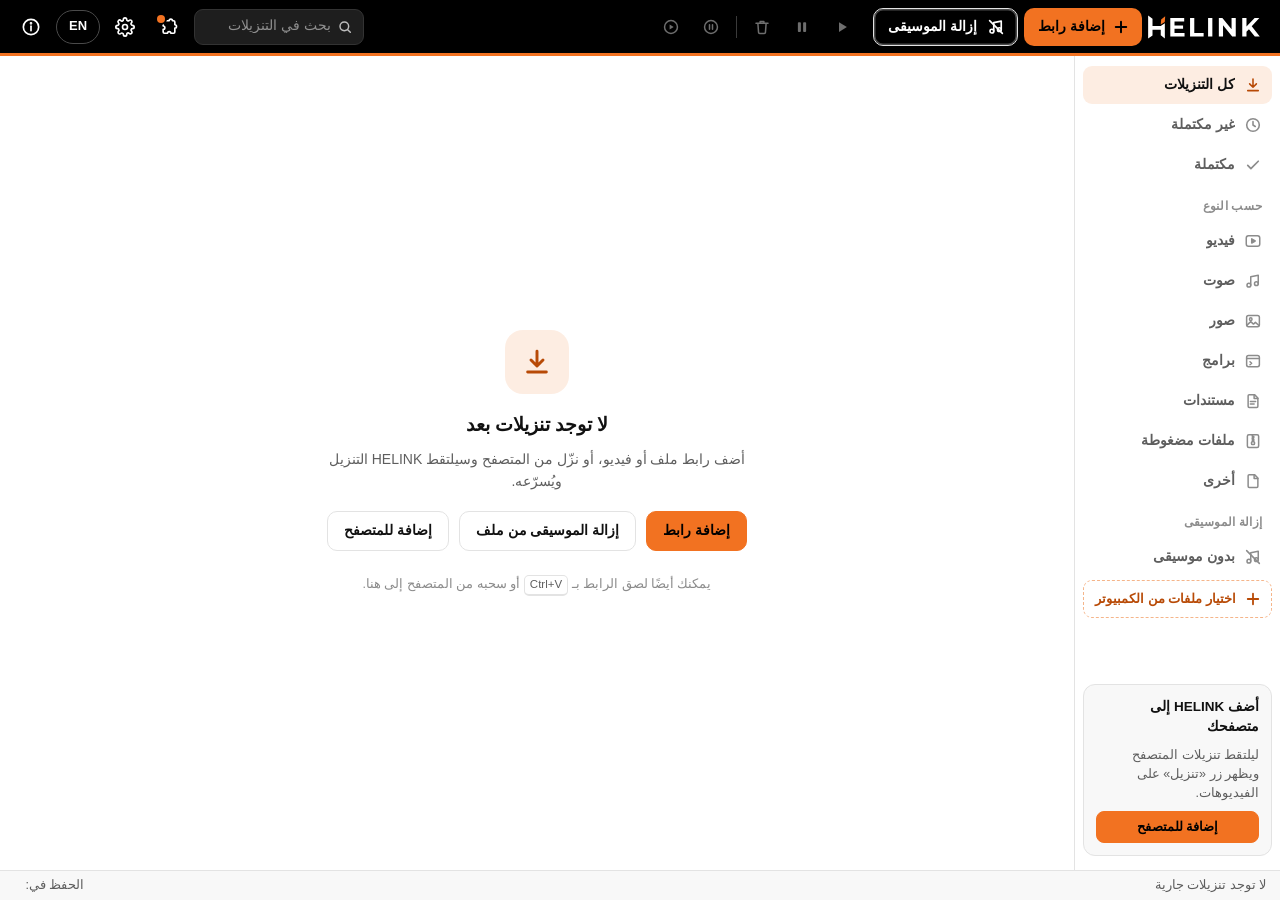
==== ui/index.html @ 94ef0814 "Initial commit" ====
<!doctype html>
<html lang="ar" dir="rtl">
<head>
<meta charset="utf-8">
<meta name="viewport" content="width=device-width, initial-scale=1">
<title>HELINK</title>
<script>
// Before anything is drawn: light or dark like Windows, and the language chosen.
(function () {
  var env = window.__nzEnv || {};
  var q = new URLSearchParams(location.search);
  var mq = window.matchMedia ? matchMedia('(prefers-color-scheme: dark)') : null;
  var dark = mq ? mq.matches : false;
  if (q.get('theme')) dark = q.get('theme') === 'dark';
  document.documentElement.setAttribute('data-theme', dark ? 'dark' : 'light');
  if (mq && !q.get('theme') && mq.addEventListener) {
    mq.addEventListener('change', function (e) { document.documentElement.setAttribute('data-theme', e.matches ? 'dark' : 'light'); });
  }
  var lang = env.lang || q.get('lang') || 'ar';
  document.documentElement.lang = lang === 'en' ? 'en' : 'ar';
  document.documentElement.dir = lang === 'en' ? 'ltr' : 'rtl';
})();
</script>
<style>
/*@FONTS@*/
:root {
  /* HELINK: black and the logo's orange */
  --brand: #F27221;
  --brand-hover: #FF8A3D;
  --brand-press: #D9600F;
  --brand-tint: #FDEDE2;
  --brand-line: #F5B58A;
  --accent-text: #B84A06;
  --on-brand: #000000;
  --bg: #F3F3F3;
  --surface: #FFFFFF;
  --surface-2: #F8F8F8;
  --ink: #111111;
  --muted: #5E5E5E;
  --faint: #8C8C8C;
  --line: #E3E3E3;
  --row-hover: #F6F6F6;
  --sel: #FDEDE2;
  --ok: #138A4A;
  --ok-tint: #E3F5EA;
  --bad: #B53A2E;
  --bad-tint: #FBEDEA;
  --wait: #8A6A00;
  --wait-tint: #FFF4D1;
  --focus: #111111;
  --shadow: 0 1px 2px rgba(0, 0, 0, .06), 0 8px 24px -12px rgba(0, 0, 0, .22);
  --shadow-lg: 0 24px 60px -18px rgba(0, 0, 0, .45), 0 2px 6px rgba(0, 0, 0, .12);
  --font: "Alexandria", "Segoe UI", Tahoma, sans-serif;
  --cols: minmax(180px, 1fr) 84px 160px 104px 76px 80px;
  color-scheme: light;
}
:root[data-theme="dark"] {
  --brand-tint: #3A2416;
  --brand-line: #8A4A22;
  --accent-text: #FF9550;
  --bg: #111111;
  --surface: #1B1B1B;
  --surface-2: #222222;
  --ink: #F2F2F2;
  --muted: #A8A8A8;
  --faint: #7A7A7A;
  --line: #303030;
  --row-hover: #232323;
  --sel: #33241A;
  --ok: #4CC983;
  --ok-tint: #12301F;
  --bad: #F08A7E;
  --bad-tint: #3A1A1D;
  --wait: #F2C14E;
  --wait-tint: #3A3115;
  --focus: #F27221;
  --shadow: 0 1px 2px rgba(0, 0, 0, .35), 0 10px 28px -14px rgba(0, 0, 0, .7);
  color-scheme: dark;
}
* { box-sizing: border-box; }
html, body { height: 100%; margin: 0; }
body {
  font-family: var(--font); font-size: 14px; line-height: 1.55; color: var(--ink); background: var(--bg);
  display: grid; grid-template-rows: auto auto 1fr auto; grid-template-columns: minmax(0, 1fr); overflow: hidden;
  -webkit-font-smoothing: antialiased; user-select: none; -webkit-user-select: none;
}
body > .bar { grid-row: 1; }
body > .banner { grid-row: 2; }
body > .app { grid-row: 3; }
body > .statusbar { grid-row: 4; }
.grow { flex: 1; min-width: 0; }
button, input, select, textarea { font: inherit; color: inherit; }
button { cursor: pointer; }
:focus-visible { outline: 2px solid var(--focus); outline-offset: 2px; border-radius: 8px; }
bdi { unicode-bidi: isolate; }
svg { flex: none; }
[hidden] { display: none !important; }
p { margin: 0; }
h1, h2, h3 { margin: 0; font-weight: 700; }
input[type="text"], input[type="number"], select, textarea {
  border: 1.5px solid var(--line); background: var(--surface); border-radius: 10px; padding: 8px 11px; outline: none;
  user-select: text; -webkit-user-select: text; min-height: 40px;
}
input[type="text"]:focus, input[type="number"]:focus, select:focus, textarea:focus { border-color: var(--brand); }
textarea { resize: vertical; direction: ltr; text-align: left; font-family: Consolas, ui-monospace, monospace; font-size: 13px; line-height: 1.5; }

/* ---------- buttons ---------- */
.btn {
  display: inline-flex; align-items: center; justify-content: center; gap: 8px; min-height: 40px; padding: 0 16px;
  border-radius: 10px; border: 1.5px solid var(--line); background: var(--surface); font-weight: 600; white-space: nowrap;
}
.btn:hover { border-color: var(--faint); }
.btn.primary { background: var(--brand); border-color: var(--brand); color: var(--on-brand); font-weight: 700; }
.btn.primary:hover { background: var(--brand-hover); border-color: var(--brand-hover); }
.btn.primary:active { background: var(--brand-press); }
.btn.danger { color: var(--bad); }
.btn.danger.solid { background: var(--bad); border-color: var(--bad); color: #fff; }
.btn:disabled { opacity: .45; cursor: default; }
.btn.small { min-height: 32px; padding: 0 11px; font-size: 13px; border-radius: 8px; }
.linkbtn {
  border: 0; background: none; padding: 4px 4px; margin: -4px 0; color: var(--accent-text); font-weight: 700;
  border-radius: 6px; text-decoration: underline; text-underline-offset: 3px; text-decoration-thickness: 1.5px;
}

/* ---------- header ---------- */
.bar { background: #000; color: #fff; border-bottom: 3px solid var(--brand); display: flex; align-items: center; gap: 6px; padding: 7px 12px; min-height: 56px; min-width: 0; overflow: hidden; }
.bar > * { flex-shrink: 0; }
.brand { display: flex; align-items: center; direction: ltr; margin-inline-end: 8px; }
.logo { display: block; width: 112px; height: 24px; color: #fff; }
.add-btn {
  display: inline-flex; align-items: center; gap: 7px; height: 38px; padding: 0 14px 0 12px; border: 0; border-radius: 10px;
  background: var(--brand); color: #000; font-weight: 800; white-space: nowrap;
}
html[dir="rtl"] .add-btn { padding: 0 12px 0 14px; }
.add-btn:hover { background: var(--brand-hover); }
.add-btn.alt { background: transparent; color: #fff; box-shadow: inset 0 0 0 1.5px #4A4A4A; font-weight: 700; }
.add-btn.alt:hover { background: rgba(255, 255, 255, .08); box-shadow: inset 0 0 0 1.5px var(--brand); }
.tools { display: flex; align-items: center; gap: 2px; margin-inline-start: 6px; }
.tool {
  display: inline-flex; align-items: center; gap: 6px; height: 38px; padding: 0 10px; border: 0; border-radius: 9px;
  background: transparent; color: #fff; font-weight: 600; font-size: 13px; white-space: nowrap;
}
.tool:hover:not(:disabled) { background: rgba(255, 255, 255, .12); }
.tool:disabled { color: #6E6E6E; cursor: default; }
.tool svg { color: inherit; }
.sep { width: 1px; height: 22px; background: #3A3A3A; margin: 0 4px; }
.spacer { flex: 1; }
.search {
  display: flex; align-items: center; gap: 6px; height: 36px; padding: 0 10px; border-radius: 9px; background: #1E1E1E;
  border: 1.5px solid #333; min-width: 120px; width: 220px; color: #BDBDBD; flex-shrink: 1;
}
.search:focus-within { border-color: var(--brand); }
.search input { all: unset; flex: 1; min-width: 0; width: 0; color: #fff; font-size: 13.5px; user-select: text; -webkit-user-select: text; }
.search input::placeholder { color: #8F8F8F; }
.ibtn { width: 38px; height: 38px; border-radius: 9px; border: 0; background: transparent; color: #fff; display: grid; place-items: center; }
.ibtn:hover { background: rgba(255, 255, 255, .12); }
.lang-btn { height: 34px; min-width: 44px; padding: 0 10px; border-radius: 999px; border: 1.5px solid #4A4A4A; background: transparent; color: #fff; font-weight: 700; font-size: 13px; }
.lang-btn:hover { border-color: #7A7A7A; }
.ext-dot { position: relative; }
.ext-dot.off::after {
  content: ""; position: absolute; top: 7px; inset-inline-end: 7px; width: 8px; height: 8px; border-radius: 50%;
  background: var(--brand); box-shadow: 0 0 0 2px #000;
}

/* ---------- banner (video tools) ---------- */
.banner { display: flex; align-items: center; gap: 12px; padding: 8px 14px; background: var(--brand-tint); border-bottom: 1px solid var(--brand-line); font-size: 13.5px; }
.banner.bad { background: var(--bad-tint); border-color: transparent; }
.banner .txt { flex: 1; min-width: 0; }
.banner .mini { width: 160px; height: 6px; border-radius: 3px; background: rgba(0, 0, 0, .1); overflow: hidden; flex: none; }
:root[data-theme="dark"] .banner .mini { background: rgba(255, 255, 255, .12); }
.banner .mini i { display: block; height: 100%; width: 0; background: var(--brand); transition: width .3s; }

/* ---------- side bar ---------- */
.app { display: grid; grid-template-columns: 206px minmax(0, 1fr); min-height: 0; }
.side { background: var(--surface); border-inline-end: 1px solid var(--line); overflow: auto; padding: 10px 8px 14px; display: flex; flex-direction: column; gap: 2px; }
.side h3 { font-size: 11.5px; color: var(--faint); font-weight: 700; margin: 12px 10px 4px; letter-spacing: .02em; }
.cat {
  display: flex; align-items: center; gap: 8px; width: 100%; padding: 7px 9px; border: 0; border-radius: 9px; background: none;
  text-align: start; font-weight: 600; color: var(--muted); min-height: 38px;
}
.cat:hover { background: var(--row-hover); color: var(--ink); }
.cat[aria-current="true"] { background: var(--brand-tint); color: var(--ink); }
.cat[aria-current="true"] .ci { color: var(--accent-text); }
.cat .ci { width: 20px; height: 20px; display: grid; place-items: center; color: var(--faint); flex: none; }
.cat > span:nth-child(2) { min-width: 0; overflow: hidden; text-overflow: ellipsis; white-space: nowrap; }
.cat .n { margin-inline-start: auto; font-size: 12px; font-weight: 700; color: var(--faint); min-width: 18px; text-align: center; }
.side-act {
  display: flex; align-items: center; gap: 8px; width: 100%; padding: 6px 9px; min-height: 38px; margin-top: 2px; border: 1.5px dashed var(--brand-line);
  border-radius: 9px; background: none; text-align: start; font-weight: 700; font-size: 13px; color: var(--accent-text);
}
.side-act:hover { background: var(--brand-tint); }
.side-act svg { flex: none; }
.side-card { margin-top: auto; border: 1px solid var(--line); border-radius: 12px; padding: 12px; background: var(--surface-2); display: grid; gap: 8px; }
.side-card b { font-size: 13.5px; }
.side-card p { font-size: 12.5px; color: var(--muted); line-height: 1.5; }

/* ---------- the list ---------- */
.content { display: grid; grid-template-rows: minmax(0, 1fr) auto; min-height: 0; min-width: 0; background: var(--surface); }
.listwrap { overflow: auto; min-height: 0; position: relative; }
.list { min-width: 0; }
.row {
  display: grid; grid-template-columns: var(--cols); align-items: center; gap: 12px; padding: 0 14px; min-height: 52px;
  border-bottom: 1px solid var(--line); position: relative;
}
.head {
  position: sticky; top: 0; z-index: 2; min-height: 36px; background: var(--surface-2); border-bottom: 1px solid var(--line);
  font-size: 12px; font-weight: 700; color: var(--muted);
}
.head button { all: unset; cursor: pointer; display: inline-flex; align-items: center; gap: 4px; border-radius: 6px; padding: 2px 2px; }
.head button:focus-visible { outline: 2px solid var(--focus); }
.head button .arrow { opacity: 0; width: 10px; }
.head button[data-dir] .arrow { opacity: 1; }
.head button[data-dir="asc"] .arrow { transform: rotate(180deg); }
.item { cursor: default; }
.item:hover { background: var(--row-hover); }
.item[aria-selected="true"] { background: var(--sel); }
.item[aria-selected="true"]::before { content: ""; position: absolute; inset-block: 0; inset-inline-start: 0; width: 3px; background: var(--brand); }
.c-name { display: flex; align-items: center; gap: 11px; min-width: 0; }
.ficon { width: 34px; height: 34px; border-radius: 9px; display: grid; place-items: center; flex: none; position: relative; overflow: hidden; }
.ficon img { width: 100%; height: 100%; object-fit: cover; display: block; }
.ficon.video { background: #FFE6D6; color: #C2510A; }
.ficon.music { background: #E8E4FF; color: #5B47D6; }
.ficon.pictures { background: #FFE3EE; color: #C2185B; }
.ficon.programs { background: #DFF0FF; color: #1F6FB8; }
.ficon.documents { background: #E3F5EA; color: #138A4A; }
.ficon.compressed { background: #FFF1CC; color: #9A6B00; }
.ficon.other { background: #EDEDED; color: #5E5E5E; }
:root[data-theme="dark"] .ficon.video { background: #3B2416; color: #FF9550; }
:root[data-theme="dark"] .ficon.music { background: #252047; color: #A99BFF; }
:root[data-theme="dark"] .ficon.pictures { background: #3A1626; color: #FF8AB5; }
:root[data-theme="dark"] .ficon.programs { background: #14283C; color: #6CB4F5; }
:root[data-theme="dark"] .ficon.documents { background: #12301F; color: #4CC983; }
:root[data-theme="dark"] .ficon.compressed { background: #352A0E; color: #F2C14E; }
:root[data-theme="dark"] .ficon.other { background: #2A2A2A; color: #B0B0B0; }
.ficon .site { position: absolute; bottom: 0; inset-inline-end: 0; background: rgba(0, 0, 0, .8); color: #fff; font-size: 8.5px; font-weight: 800; padding: 1px 3px; border-start-start-radius: 4px; line-height: 1.2; }
.nm { min-width: 0; display: grid; }
.nm .t { font-weight: 600; overflow: hidden; text-overflow: ellipsis; white-space: nowrap; unicode-bidi: plaintext; text-align: left; }
html[dir="rtl"] .nm .t, html[dir="rtl"] .nm .s .tx { text-align: right; }
.nm .s { font-size: 12px; color: var(--muted); display: flex; align-items: center; min-width: 0; white-space: nowrap; }
.nm .s .tx { flex: 1; min-width: 0; overflow: hidden; text-overflow: ellipsis; unicode-bidi: plaintext; text-align: left; }
.nm .s .lab { flex: none; display: inline-block; font-weight: 700; color: var(--ink); background: var(--surface-2); border: 1px solid var(--line); border-radius: 5px; padding: 0 5px; margin-inline-end: 6px; font-size: 11px; line-height: 1.5; direction: ltr; }
.nm .s .lab.nomusic { display: inline-flex; align-items: center; gap: 3px; direction: inherit; color: var(--accent-text); background: var(--brand-tint); border-color: var(--brand-line); }
.c-size, .c-speed, .c-eta, .c-date { font-size: 12.5px; color: var(--muted); white-space: nowrap; overflow: hidden; text-overflow: ellipsis; }
.c-size { color: var(--ink); }
.c-prog { display: grid; gap: 4px; min-width: 0; }
.c-prog .st { font-size: 12px; font-weight: 600; white-space: nowrap; display: flex; gap: 6px; align-items: center; min-width: 0; }
.c-prog .st .stx { min-width: 0; overflow: hidden; text-overflow: ellipsis; }
.c-prog .st .pct { flex: none; margin-inline-start: auto; color: var(--muted); font-weight: 600; direction: ltr; }
.bar6 { height: 6px; border-radius: 3px; background: var(--line); overflow: hidden; position: relative; }
.bar6 i { position: absolute; inset-block: 0; inset-inline-start: 0; width: 0; background: var(--brand); border-radius: 3px; transition: width .4s linear; }
.bar6.busy i { width: 100% !important; background: repeating-linear-gradient(-45deg, var(--brand) 0 8px, var(--brand-hover) 8px 16px); background-size: 23px 23px; animation: stripes .9s linear infinite; }
@keyframes stripes { to { background-position: 23px 0; } }
.s-running .st { color: var(--ink); }
.s-queued .st { color: var(--muted); }
.s-paused .st { color: var(--wait); }
.s-paused .bar6 i { background: var(--wait); }
.s-error .st { color: var(--bad); }
.s-error .bar6 i { background: var(--bad); }
.s-done .st { color: var(--ok); }
.s-done .bar6 { display: none; }
.dotc { width: 7px; height: 7px; border-radius: 50%; background: currentColor; flex: none; }
.row-actions { position: absolute; inset-inline-end: 8px; top: 50%; transform: translateY(-50%); display: none; gap: 4px; background: var(--row-hover); padding-inline-start: 8px; box-shadow: 0 0 0 4px var(--row-hover); border-radius: 8px; }
.item[aria-selected="true"] .row-actions { background: var(--sel); box-shadow: 0 0 0 4px var(--sel); }
.item:hover .row-actions, .item:focus-within .row-actions { display: flex; }
.ra { width: 30px; height: 30px; border-radius: 8px; border: 1px solid var(--line); background: var(--surface); display: grid; place-items: center; color: var(--ink); }
.ra:hover { border-color: var(--brand); color: var(--accent-text); }
.flash { animation: flash 1.4s ease-out; }
@keyframes flash { 0%, 30% { background: var(--brand-tint); } 100% { background: transparent; } }

.empty { display: grid; place-items: center; text-align: center; padding: 40px 20px; min-height: 100%; }
.empty .box { max-width: 460px; display: grid; justify-items: center; gap: 10px; }
.empty .ic { width: 64px; height: 64px; border-radius: 18px; background: var(--brand-tint); color: var(--accent-text); display: grid; place-items: center; margin-bottom: 6px; }
.empty h2 { font-size: 19px; }
.empty p { color: var(--muted); }
.empty .row2 { display: flex; gap: 10px; flex-wrap: wrap; justify-content: center; margin-top: 8px; }
.empty .tipline { margin-top: 14px; font-size: 12.5px; color: var(--faint); }
.kbd { display: inline-block; border: 1px solid var(--line); border-bottom-width: 2px; border-radius: 5px; padding: 0 5px; font-size: 11.5px; color: var(--muted); direction: ltr; }

/* ---------- details ---------- */
.details { border-top: 1px solid var(--line); background: var(--surface-2); padding: 12px 16px 14px; display: grid; gap: 10px; max-height: 46vh; overflow: auto; }
.det-head { display: flex; align-items: center; gap: 10px; }
.det-head h2 { font-size: 15px; flex: 1; min-width: 0; overflow: hidden; text-overflow: ellipsis; white-space: nowrap; unicode-bidi: plaintext; text-align: start; }
.det-grid { display: grid; grid-template-columns: max-content minmax(0, 1fr); gap: 4px 14px; font-size: 13px; margin: 0; }
.det-grid.two { grid-template-columns: max-content minmax(0, 1fr) max-content minmax(0, 1fr); column-gap: 14px; }
@media (max-width: 900px) { .det-grid.two { grid-template-columns: max-content minmax(0, 1fr); } }
.det-grid dt { color: var(--muted); }
.det-grid dd { margin: 0; min-width: 0; overflow: hidden; text-overflow: ellipsis; white-space: nowrap; display: flex; gap: 8px; align-items: center; }
.det-grid dd .v { overflow: hidden; text-overflow: ellipsis; unicode-bidi: plaintext; }
.det-grid dd.url .v { direction: ltr; }
.segs { height: 14px; border-radius: 4px; background: var(--line); position: relative; overflow: hidden; }
.segs i { position: absolute; top: 0; bottom: 0; background: var(--brand); }
.segs i.part { opacity: .55; }
.det-err { border-radius: 10px; background: var(--bad-tint); padding: 10px 12px; display: grid; gap: 6px; }
.det-err b { color: var(--bad); }
.det-err .acts { display: flex; gap: 8px; flex-wrap: wrap; }
.det-err details { font-size: 12px; color: var(--muted); }
.det-err pre { white-space: pre-wrap; word-break: break-all; direction: ltr; text-align: left; max-height: 160px; overflow: auto; user-select: text; -webkit-user-select: text; }

/* ---------- status bar ---------- */
.statusbar { display: flex; align-items: center; gap: 18px; padding: 5px 14px; border-top: 1px solid var(--line); background: var(--surface-2); font-size: 12.5px; color: var(--muted); min-height: 30px; }
.statusbar .grow { flex: 1; }
.statusbar b { color: var(--ink); font-weight: 600; }
#sb-folder { max-width: 40vw; overflow: hidden; text-overflow: ellipsis; white-space: nowrap; vertical-align: bottom; }

/* ---------- dialogs ---------- */
.overlay { position: fixed; inset: 0; z-index: 40; display: none; flex-direction: column; align-items: center; justify-content: center; background: rgba(0, 0, 0, .46); padding: 16px; }
.overlay.open { display: flex; }
.cbar { display: none; }
.dlg { display: none; width: min(560px, 100%); max-height: 100%; background: var(--surface); border-radius: 16px; box-shadow: var(--shadow-lg); flex-direction: column; overflow: hidden; }
.dlg.open { display: flex; }
.dlg:focus { outline: none; }
.dlg.wide { width: min(760px, 100%); }
.dlg-head { display: flex; align-items: center; gap: 10px; padding: 16px 18px 6px; }
.dlg-head h2 { font-size: 17px; flex: 1; }
.dlg-head .count { font-size: 12.5px; color: var(--muted); font-weight: 600; }
.xbtn { width: 34px; height: 34px; border-radius: 9px; border: 0; background: none; display: grid; place-items: center; color: var(--muted); }
.xbtn:hover { background: var(--row-hover); color: var(--ink); }
.dlg-body { padding: 8px 18px 14px; overflow: auto; display: grid; gap: 14px; min-height: 0; align-content: start; }
.dlg-foot { padding: 12px 18px 16px; display: flex; gap: 8px; align-items: center; border-top: 1px solid var(--line); background: var(--surface-2); }
.dlg-foot .grow { flex: 1; }
.field { display: grid; gap: 6px; }
.field > label, .field > .lab { font-weight: 600; font-size: 13px; }
.field small, .hint { color: var(--muted); font-size: 12.5px; line-height: 1.5; }
.inline { display: flex; gap: 8px; align-items: center; }
.inline > input, .inline > select { flex: 1; min-width: 0; }
.err-box { border-radius: 10px; background: var(--bad-tint); padding: 10px 12px; display: grid; gap: 4px; }
.err-box b { color: var(--bad); }
.err-box details { font-size: 12px; color: var(--muted); }
.err-box pre { white-space: pre-wrap; word-break: break-all; direction: ltr; text-align: left; max-height: 140px; overflow: auto; margin: 6px 0 0; user-select: text; -webkit-user-select: text; }
.busy-line { display: flex; gap: 10px; align-items: center; color: var(--muted); }
.spinner { width: 18px; height: 18px; border-radius: 50%; flex: none; border: 3px solid var(--line); border-top-color: var(--brand); animation: spin .8s linear infinite; }
@keyframes spin { to { transform: rotate(360deg); } }

/* the new download window */
.fhead { display: flex; gap: 14px; align-items: center; }
.fhead .ficon { width: 52px; height: 52px; border-radius: 14px; }
.fhead .ficon svg { width: 26px; height: 26px; }
.fhead .meta { min-width: 0; display: grid; gap: 2px; }
.fhead .meta .big { font-size: 20px; font-weight: 700; direction: ltr; text-align: start; unicode-bidi: plaintext; }
.fhead .meta .from { font-size: 12.5px; color: var(--muted); overflow: hidden; text-overflow: ellipsis; white-space: nowrap; }
.note { border-radius: 10px; padding: 9px 12px; font-size: 13px; display: flex; gap: 10px; align-items: flex-start; }
.note.warn { background: var(--wait-tint); }
.note.info { background: var(--brand-tint); }
.note .acts { margin-inline-start: auto; }
.where { display: flex; align-items: center; gap: 10px; border: 1.5px solid var(--line); border-radius: 10px; padding: 7px 8px 7px 12px; }
html[dir="rtl"] .where { padding: 7px 12px 7px 8px; }
.where .wtxt { flex: 1; min-width: 0; overflow: hidden; text-overflow: ellipsis; white-space: nowrap; font-weight: 600; unicode-bidi: plaintext; }
.grid2 { display: grid; grid-template-columns: 1fr 1fr; gap: 12px; }

/* the video window (qualities) */
.vcard { display: grid; grid-template-columns: 132px 1fr; gap: 12px; align-items: start; }
.thumb { position: relative; width: 132px; aspect-ratio: 16 / 9; border-radius: 10px; overflow: hidden; background: var(--line); }
.thumb img { width: 100%; height: 100%; object-fit: cover; display: block; }
.thumb.tall img { object-fit: contain; background: #000; }
.thumb .dur { position: absolute; bottom: 5px; inset-inline-end: 5px; background: rgba(0, 0, 0, .82); color: #fff; font-size: 11px; font-weight: 600; line-height: 1; padding: 4px 5px; border-radius: 6px; direction: ltr; }
.thumb .noimg { position: absolute; inset: 0; display: grid; place-items: center; color: var(--muted); }
#v-items { display: grid; gap: 6px; }
.vcard .vt { font-weight: 700; font-size: 15px; line-height: 1.5; display: -webkit-box; -webkit-line-clamp: 3; -webkit-box-orient: vertical; overflow: hidden; word-break: break-word; }
.vcard .vc { color: var(--muted); font-size: 12.5px; margin-top: 4px; overflow: hidden; text-overflow: ellipsis; white-space: nowrap; }
.site-pill { display: inline-block; background: var(--ink); color: var(--bg); font-size: 11px; font-weight: 700; line-height: 1; padding: 4px 7px; border-radius: 6px; margin-inline-end: 6px; }
.tiles { display: flex; gap: 8px; overflow-x: auto; padding: 3px; }
.tile { position: relative; flex: none; width: 64px; height: 64px; padding: 0; border: 0; border-radius: 10px; overflow: hidden; background: var(--line); outline: 3px solid transparent; }
.tile img { width: 100%; height: 100%; object-fit: cover; display: block; }
.tile .n { position: absolute; top: 4px; inset-inline-start: 4px; background: rgba(0, 0, 0, .78); color: #fff; font-size: 11px; font-weight: 700; line-height: 1; padding: 3px 6px; border-radius: 6px; }
.tile[aria-checked="true"] { outline-color: var(--brand); }
.kind { display: inline-flex; gap: 4px; padding: 4px; background: var(--surface-2); border: 1px solid var(--line); border-radius: 12px; }
.kind button { display: inline-flex; align-items: center; gap: 7px; border: 0; background: none; border-radius: 9px; padding: 6px 12px; min-height: 36px; font-weight: 700; color: var(--muted); }
.kind button[aria-checked="true"] { background: var(--ink); color: var(--bg); }
.kindrow { display: flex; align-items: center; justify-content: space-between; gap: 10px; }
.kindrow .hint { font-size: 12px; }
.qlist { border: 1px solid var(--line); border-radius: 12px; overflow: hidden; }
.q { display: grid; grid-template-columns: 20px 1fr auto; align-items: center; column-gap: 12px; row-gap: 1px; padding: 9px 12px; min-height: 52px; cursor: pointer; border-top: 1px solid var(--line); position: relative; }
.q:first-child { border-top: 0; }
.q input { position: absolute; opacity: 0; pointer-events: none; }
.q:hover { background: var(--row-hover); }
.q.sel { background: var(--brand-tint); }
.q.sel::before { content: ""; position: absolute; inset-block: 0; inset-inline-start: 0; width: 3px; background: var(--brand); }
.q .dot { width: 18px; height: 18px; border-radius: 50%; border: 2px solid var(--brand-line); display: grid; place-items: center; }
.q.sel .dot { border-color: var(--brand); }
.q.sel .dot::after { content: ""; width: 8px; height: 8px; border-radius: 50%; background: var(--brand); }
.q-name { display: flex; align-items: baseline; gap: 8px; line-height: 1.25; }
.q-label { font-weight: 800; font-size: 15.5px; direction: ltr; unicode-bidi: isolate; white-space: nowrap; }
.q-tag { font-size: 11.5px; font-weight: 600; color: var(--muted); direction: ltr; unicode-bidi: isolate; }
.q-desc { color: var(--muted); font-size: 12.5px; line-height: 1.45; grid-column: 2 / 4; grid-row: 2; }
.q-size { font-weight: 600; font-size: 13px; white-space: nowrap; }
.badge { display: inline-block; background: var(--brand); color: #000; font-size: 11px; font-weight: 700; line-height: 1; padding: 3px 7px 4px; border-radius: 999px; margin-inline-start: 6px; }
.q-note { display: block; font-size: 11.5px; color: var(--muted); }
.alt-list { display: grid; gap: 6px; }
.alt { display: flex; gap: 10px; align-items: center; border: 1px solid var(--line); border-radius: 10px; padding: 7px 10px; }
.alt .k { font-size: 11px; font-weight: 800; background: var(--ink); color: var(--bg); border-radius: 6px; padding: 2px 7px; }
.alt .w { flex: 1; min-width: 0; font-size: 12.5px; color: var(--muted); overflow: hidden; text-overflow: ellipsis; white-space: nowrap; }

/* settings */
.stabs { display: flex; gap: 4px; padding: 4px 18px 0; border-bottom: 1px solid var(--line); }
.stabs button { border: 0; background: none; padding: 9px 12px 11px; font-weight: 700; color: var(--muted); position: relative; }
.stabs button[aria-selected="true"] { color: var(--ink); }
.stabs button[aria-selected="true"]::after { content: ""; position: absolute; inset-inline: 10px; bottom: -1px; height: 3px; border-radius: 3px 3px 0 0; background: var(--brand); }
.spane { display: none; gap: 14px; }
.spane.open { display: grid; }
.sw-row { display: flex; align-items: center; gap: 14px; justify-content: space-between; padding: 10px 12px; border: 1px solid var(--line); border-radius: 12px; cursor: pointer; }
.sw-row b { display: block; font-weight: 600; }
.sw-row small { display: block; color: var(--muted); font-size: 12.5px; }
.switch { appearance: none; -webkit-appearance: none; flex: none; width: 40px; height: 22px; border-radius: 11px; background: #BDBDBD; position: relative; margin: 0; cursor: pointer; transition: background .15s; }
.switch::after { content: ""; position: absolute; top: 3px; inset-inline-start: 3px; width: 16px; height: 16px; border-radius: 50%; background: #fff; box-shadow: 0 1px 2px rgba(0, 0, 0, .3); transition: inset-inline-start .15s; }
.switch:checked { background: var(--brand); }
.switch:checked::after { inset-inline-start: 21px; }
.nmswitch {
  display: inline-flex; align-items: center; gap: 8px; min-height: 46px; padding: 4px 12px; border: 1px solid var(--line); border-radius: 12px;
  background: var(--surface-2); font-weight: 700; color: var(--muted); white-space: nowrap; transition: background .15s, border-color .15s, color .15s;
}
.nmswitch:hover { border-color: var(--faint); color: var(--ink); }
.nmswitch .track { width: 34px; height: 20px; border-radius: 10px; background: #BDBDBD; position: relative; flex: none; transition: background .15s; }
.nmswitch .track::after {
  content: ""; position: absolute; top: 3px; inset-inline-start: 3px; width: 14px; height: 14px; border-radius: 50%; background: #fff;
  box-shadow: 0 1px 2px rgba(0, 0, 0, .3); transition: inset-inline-start .15s;
}
.nmswitch[aria-checked="true"] { background: var(--brand-tint); border-color: var(--brand-line); color: var(--accent-text); }
.nmswitch[aria-checked="true"] .track { background: var(--brand); }
.nmswitch[aria-checked="true"] .track::after { inset-inline-start: 17px; }
.stepper { display: inline-flex; align-items: center; border: 1.5px solid var(--line); border-radius: 10px; overflow: hidden; }
.stepper button { width: 36px; height: 36px; border: 0; background: var(--surface-2); font-size: 18px; font-weight: 700; }
.stepper output { min-width: 44px; text-align: center; font-weight: 700; }
.saved { color: var(--ok); font-weight: 600; font-size: 13px; }

/* browsers */
.brlist { display: grid; gap: 10px; }
.br { border: 1px solid var(--line); border-radius: 12px; padding: 12px 14px; display: grid; gap: 10px; }
.br-top { display: flex; align-items: center; gap: 10px; }
.br-top b { flex: 1; }
.br-top { flex-wrap: wrap; }
.steps { margin: 0; padding-inline-start: 20px; display: grid; gap: 6px; color: var(--muted); }
.steps b { color: var(--ink); }
.pathbox { display: flex; gap: 8px; align-items: center; background: var(--surface-2); border: 1px solid var(--line); border-radius: 10px; padding: 6px 8px; }
.pathbox code { flex: 1; min-width: 0; overflow: hidden; text-overflow: ellipsis; white-space: nowrap; direction: ltr; text-align: left; font-family: Consolas, ui-monospace, monospace; font-size: 12.5px; user-select: text; -webkit-user-select: text; }
.conn { display: flex; gap: 10px; align-items: center; border-radius: 10px; padding: 9px 12px; background: var(--surface-2); font-size: 13px; }
.conn.ok { background: var(--ok-tint); }
.conn .dotc { color: var(--faint); }
.conn.ok .dotc { color: var(--ok); }

/* HELINK's own update */
.upd-btn {
  display: inline-flex; align-items: center; gap: 6px; height: 32px; padding: 0 12px; border-radius: 999px; border: 1.5px solid var(--brand);
  background: rgba(242, 114, 33, .12); color: #FFB27A; font-weight: 700; font-size: 12.5px; white-space: nowrap; margin-inline-end: 4px;
}
.upd-btn:hover { background: rgba(242, 114, 33, .24); color: #fff; }
.upd-top { display: flex; gap: 14px; align-items: center; }
.upd-ic { width: 52px; height: 52px; border-radius: 14px; background: var(--brand-tint); color: var(--accent-text); display: grid; place-items: center; flex: none; }
.upd-ver { font-size: 19px; font-weight: 800; }
.upd-news { display: grid; gap: 8px; }
.upd-news h3 { font-size: 13.5px; }
.upd-track { height: 8px; border-radius: 4px; background: var(--line); overflow: hidden; }
.upd-track i { display: block; height: 100%; width: 0; background: var(--brand); transition: width .25s; }
.upd-prog { display: grid; gap: 6px; }
.upd-row { display: flex; align-items: center; gap: 10px; flex-wrap: wrap; }
.upd-row .grow { flex: 1; min-width: 160px; }
.upd-row .hint b { color: var(--ink); }
.acard h3 .grow { flex: 1; }
.acard h3 .hint { font-weight: 600; }

/* a course or playlist: all of it at once */
#v-list { display: grid; gap: 12px; }
#v-choose { display: grid; gap: 12px; }
#v-inlist { align-items: center; }
.lcard { display: grid; grid-template-columns: 132px 1fr; gap: 12px; align-items: center; }
.lthumb { position: relative; width: 132px; aspect-ratio: 16 / 9; border-radius: 10px; overflow: hidden; background: var(--line); box-shadow: 5px -5px 0 -1px var(--surface), 5px -5px 0 0 var(--faint); }
html[dir="rtl"] .lthumb { box-shadow: -5px -5px 0 -1px var(--surface), -5px -5px 0 0 var(--faint); }
.lthumb img { width: 100%; height: 100%; object-fit: cover; display: block; }
.lthumb .lcount { position: absolute; inset-block: 0; inset-inline-end: 0; width: 44%; background: rgba(0, 0, 0, .74); color: #fff; display: grid; place-items: center; align-content: center; gap: 2px; font-weight: 800; font-size: 15px; }
.lthumb .lcount svg { width: 18px; height: 18px; }
.lcard .vt { font-weight: 700; font-size: 15px; line-height: 1.5; display: -webkit-box; -webkit-line-clamp: 2; -webkit-box-orient: vertical; overflow: hidden; word-break: break-word; }
.lcard .vc { color: var(--muted); font-size: 12.5px; margin-top: 4px; }
.lq { display: grid; grid-template-columns: repeat(auto-fit, minmax(140px, 1fr)); gap: 8px; }
.lq button { display: grid; gap: 2px; align-content: start; text-align: start; border: 1.5px solid var(--line); background: var(--surface); border-radius: 12px; padding: 7px 12px; min-width: 0; color: var(--ink); }
.lq button:hover { border-color: var(--faint); }
.lq button[aria-checked="true"] { border-color: var(--brand); background: var(--brand-tint); }
.lq .ql { font-weight: 800; font-size: 15px; text-align: start; }
.lq .qd { font-size: 11.5px; color: var(--muted); }
.lq .badge { margin-inline-start: 0; justify-self: start; }
.lbox { border: 1px solid var(--line); border-radius: 12px; overflow: hidden; }
.lhead { display: flex; align-items: center; gap: 10px; padding: 7px 12px; background: var(--surface-2); border-bottom: 1px solid var(--line); font-size: 13px; }
.lhead label { display: inline-flex; align-items: center; gap: 8px; font-weight: 700; cursor: pointer; }
.lhead .grow { flex: 1; }
.lentries { max-height: 286px; overflow: auto; }
.le { display: grid; grid-template-columns: 18px 30px 64px minmax(0, 1fr) auto; gap: 10px; align-items: center; padding: 5px 12px; border-top: 1px solid var(--line); cursor: pointer; }
.le:first-child { border-top: 0; }
.le:hover { background: var(--row-hover); }
.le .n { color: var(--muted); font-size: 12px; font-weight: 700; text-align: center; direction: ltr; }
.le .lt { width: 64px; aspect-ratio: 16 / 9; border-radius: 6px; object-fit: cover; background: var(--line); display: block; }
.le .t { display: flex; align-items: center; gap: 7px; min-width: 0; font-size: 13px; font-weight: 600; }
.le .tt { min-width: 0; overflow: hidden; text-overflow: ellipsis; white-space: nowrap; unicode-bidi: plaintext; }
.le .hv { flex: none; font-size: 11px; font-weight: 700; color: var(--ok); background: var(--ok-tint); border-radius: 999px; padding: 1px 8px; }
.le .d { color: var(--muted); font-size: 12px; direction: ltr; }
.le.off { cursor: default; }
.le.off .t, .le.off .lt { opacity: .45; }
.le.off .d { font-size: 11.5px; direction: inherit; }
.lbox input[type="checkbox"] { width: 16px; height: 16px; margin: 0; accent-color: var(--brand); cursor: pointer; }

/* about */
.about-app { display: grid; justify-items: center; gap: 6px; text-align: center; padding: 6px 0; }
.about-logo { width: 190px; height: 40px; color: var(--ink); }
.about-tag { color: var(--muted); }
.acard { border: 1px solid var(--line); border-radius: 12px; padding: 12px 14px; display: grid; gap: 8px; }
.acard h3 { font-size: 14.5px; display: flex; align-items: center; gap: 8px; }
.points { margin: 0; padding: 0; list-style: none; display: grid; gap: 6px; }
.points li { display: grid; grid-template-columns: 18px 1fr; gap: 8px; color: var(--muted); }
.points svg { color: var(--ok); margin-top: 3px; }
.owner { display: grid; grid-template-columns: 76px 1fr; gap: 14px; align-items: center; }
.avatar { width: 76px; height: 76px; border-radius: 50%; object-fit: cover; box-shadow: 0 0 0 3px var(--surface), 0 0 0 5px var(--brand); }
.owner .nm2 { font-weight: 700; font-size: 16px; }
.owner .rl { color: var(--muted); font-size: 13px; }
.phone { font-size: 20px; font-weight: 800; direction: ltr; letter-spacing: .02em; }
.foot-note { text-align: center; color: var(--faint); font-size: 12px; display: grid; gap: 2px; }

/* menu, toast */
.menu { position: fixed; z-index: 60; min-width: 210px; background: var(--surface); border: 1px solid var(--line); border-radius: 12px; box-shadow: var(--shadow-lg); padding: 6px; display: none; }
.menu.open { display: grid; }
.menu button { border: 0; background: none; text-align: start; padding: 8px 12px; border-radius: 8px; display: flex; gap: 10px; align-items: center; font-weight: 500; }
.menu button:hover, .menu button:focus-visible { background: var(--row-hover); outline: none; }
.menu button.danger { color: var(--bad); }
.menu hr { border: 0; border-top: 1px solid var(--line); margin: 5px 4px; }
.toast { position: fixed; bottom: 46px; left: 50%; transform: translate(-50%, 20px); z-index: 70; background: #111; color: #fff; padding: 10px 16px; border-radius: 10px; font-weight: 600; font-size: 13.5px; opacity: 0; pointer-events: none; transition: opacity .2s, transform .2s; max-width: min(560px, calc(100vw - 32px)); box-shadow: var(--shadow-lg); }
:root[data-theme="dark"] .toast { background: #F2F2F2; color: #111; }
.toast.show { opacity: 1; transform: translate(-50%, 0); }
.drop { position: fixed; inset: 0; z-index: 80; display: none; place-items: center; background: rgba(242, 114, 33, .14); border: 3px dashed var(--brand); pointer-events: none; font-size: 18px; font-weight: 800; color: var(--accent-text); }
.drop.show { display: grid; }

/* ---------- the small window (from the browser) ---------- */
body.compact { grid-template-rows: 1fr; }
body.compact > .bar, body.compact > .banner, body.compact > .app, body.compact > .statusbar { display: none; }
body.compact .overlay { background: var(--bg); padding: 0; justify-content: stretch; }
body.compact .cbar { display: flex; align-items: center; gap: 10px; width: 100%; background: #000; color: #fff; border-bottom: 3px solid var(--brand); padding: 8px 14px; flex: none; }
body.compact .cbar .logo { width: 96px; height: 20px; }
body.compact .cbar .linkbtn { color: #FFB27A; margin-inline-start: auto; }
body.compact .dlg { width: 100%; flex: 1; max-height: none; border-radius: 0; box-shadow: none; }
body.compact .dlg .xbtn { display: none; }
body.compact .dlg-body { flex: 1; align-content: start; }
/* the downloads started from the browser's menu, near the clock */
.mini { display: none; }
body.mini-mode .dlg { display: none !important; }
body.mini-mode .mini { display: block; width: 100%; flex: 0 1 auto; min-height: 0; overflow: auto; background: var(--surface); }
.mrow { display: grid; grid-template-columns: 36px minmax(0, 1fr) auto; column-gap: 11px; row-gap: 3px; align-items: center; padding: 10px 12px 11px 14px; border-bottom: 1px solid var(--line); cursor: pointer; }
.mrow:last-child { border-bottom: 0; }
.mrow:hover { background: var(--row-hover); }
.mrow:focus-visible { outline: 2px solid var(--focus); outline-offset: -2px; }
.mrow .ficon { grid-column: 1; grid-row: 1 / span 2; width: 36px; height: 36px; }
.mrow .t { grid-column: 2; grid-row: 1; min-width: 0; font-weight: 700; font-size: 13.5px; overflow: hidden; text-overflow: ellipsis; white-space: nowrap; unicode-bidi: plaintext; text-align: start; }
.mrow .st { grid-column: 2; grid-row: 2; min-width: 0; font-size: 12px; font-weight: 600; display: flex; gap: 6px; align-items: center; white-space: nowrap; }
.mrow .st .stx { flex: none; }
.mrow .st .more { min-width: 0; overflow: hidden; text-overflow: ellipsis; color: var(--muted); font-weight: 500; }
.mrow .st .pct { flex: none; margin-inline-start: auto; color: var(--muted); direction: ltr; }
.mrow .acts { grid-column: 3; grid-row: 1 / span 2; display: flex; gap: 4px; }
.mrow .bar6 { grid-column: 2 / -1; grid-row: 3; margin-top: 5px; }
.mrow .lab { flex: none; font-size: 10.5px; font-weight: 700; padding: 1px 6px; border-radius: 5px; background: var(--surface-2); border: 1px solid var(--line); color: var(--muted); }

/* ---------- narrow windows ---------- */
/* the tools' names need a wide window; "remove music" keeps its name down to 1100 px */
@media (max-width: 1439px) {
  .tool .lbl { display: none; }
  .search { width: 170px; }
}
@media (max-width: 1099px) {
  .add-btn.alt .lbl { display: none; }
  .add-btn.alt { padding: 0 10px; }
}
@media (max-width: 899px) {
  #tb-pause-all, #tb-resume-all, .tools .sep { display: none; }
  .search { min-width: 104px; }
}
@media (max-width: 900px) {
  :root { --cols: minmax(160px, 1fr) 84px 150px 76px; }
  .c-speed, .c-date { display: none !important; }
  .list { min-width: 0; }
}
@media (max-width: 640px) {
  .tools, .search { display: none; }
  .logo { width: 92px; }
  #sb-speed { display: none; }
}
@media (max-width: 760px) {
  .app { grid-template-columns: minmax(0, 1fr); }
  .side { display: none; }
  .search { display: none; }
  :root { --cols: minmax(150px, 1fr) 140px; }
  .c-size, .c-eta { display: none !important; }
  .grid2 { grid-template-columns: 1fr; }
}
@media (prefers-reduced-motion: reduce) {
  *, *::before, *::after { animation-duration: .001ms !important; animation-iteration-count: 1 !important; transition: none !important; }
}
</style>
</head>
<body>
<header class="bar">
  <div class="brand"><svg class="logo" viewBox="220 745 1603 335" role="img" aria-label="HELINK"><path fill="currentColor" d="M222 747V1078L284.5 1032.5V950.5H402.5V1030.5L461 1078V858L402.5 896.5H284.5V793ZM539 784V1047H743V998.5H599.5V936.5H722V890.5H599.5V832.5H738V784ZM822 784V1047H1016V998.5H882.5V784ZM1080 784V1047H1141V784ZM1234 784V1047H1294V887.5L1425 1047H1476V784H1416V943L1284.5 784ZM1569 784V1047H1629.5V980.5L1665 944L1749 1047H1820L1704.5 901L1813.5 784H1746L1629.5 906V784Z"/><path fill="#F27221" d="M466 758L408 804L403 878L460 840.5Z"/></svg></div>
  <button class="add-btn" id="add-btn" type="button"><svg width="18" height="18" viewBox="0 0 24 24" fill="none" stroke="currentColor" stroke-width="2.6" stroke-linecap="round" aria-hidden="true"><path d="M12 5v14M5 12h14"/></svg><span data-t="tb.add"></span></button>
  <button class="add-btn alt" id="sep-btn" type="button" data-ta="title:tb.sepTitle;aria-label:tb.sepTitle"><svg width="18" height="18" viewBox="0 0 24 24" fill="none" stroke="currentColor" stroke-width="2.2" stroke-linecap="round" stroke-linejoin="round" aria-hidden="true"><path d="M9 17.5V6.2l10-2v11.3"/><circle cx="6.5" cy="17.5" r="2.5"/><circle cx="16.5" cy="15.5" r="2.5"/><path d="M3.5 3.5l17 17"/></svg><span class="lbl" data-t="tb.sep"></span></button>
  <div class="tools" role="toolbar" data-ta="aria-label:tb.aria">
    <button class="tool" id="tb-resume" type="button" data-ta="title:tb.resume"><svg width="18" height="18" viewBox="0 0 24 24" aria-hidden="true"><path d="M8 5.5v13l10.5-6.5z" fill="currentColor"/></svg><span class="lbl" data-t="tb.resume"></span></button>
    <button class="tool" id="tb-pause" type="button" data-ta="title:tb.pause"><svg width="18" height="18" viewBox="0 0 24 24" aria-hidden="true"><rect x="6.5" y="5.5" width="4" height="13" rx="1.2" fill="currentColor"/><rect x="13.5" y="5.5" width="4" height="13" rx="1.2" fill="currentColor"/></svg><span class="lbl" data-t="tb.pause"></span></button>
    <button class="tool" id="tb-delete" type="button" data-ta="title:tb.delete"><svg width="18" height="18" viewBox="0 0 24 24" fill="none" stroke="currentColor" stroke-width="2" stroke-linecap="round" stroke-linejoin="round" aria-hidden="true"><path d="M4 7h16M9.5 7V4.8h5V7M6.5 7l.9 12.2a1.6 1.6 0 0 0 1.6 1.5h6a1.6 1.6 0 0 0 1.6-1.5L17.5 7"/></svg><span class="lbl" data-t="tb.delete"></span></button>
    <span class="sep"></span>
    <button class="tool" id="tb-pause-all" type="button" data-ta="title:tb.pauseAll"><svg width="18" height="18" viewBox="0 0 24 24" fill="none" stroke="currentColor" stroke-width="2" aria-hidden="true"><circle cx="12" cy="12" r="8.6"/><path d="M10 9v6M14 9v6" stroke-linecap="round"/></svg><span class="lbl" data-t="tb.pauseAll"></span></button>
    <button class="tool" id="tb-resume-all" type="button" data-ta="title:tb.resumeAll"><svg width="18" height="18" viewBox="0 0 24 24" fill="none" stroke="currentColor" stroke-width="2" aria-hidden="true"><circle cx="12" cy="12" r="8.6"/><path d="M10.2 8.6v6.8l5.4-3.4z" fill="currentColor" stroke="none"/></svg><span class="lbl" data-t="tb.resumeAll"></span></button>
  </div>
  <div class="spacer"></div>
  <label class="search"><svg width="16" height="16" viewBox="0 0 24 24" fill="none" stroke="currentColor" stroke-width="2.2" stroke-linecap="round" aria-hidden="true"><circle cx="11" cy="11" r="6.5"/><path d="M16 16l4 4"/></svg><input id="search" type="text" spellcheck="false" data-ta="placeholder:search.ph;aria-label:search.ph"></label>
  <button class="upd-btn" id="upd-btn" type="button" hidden data-ta="title:upd.pillTitle"><svg width="16" height="16" viewBox="0 0 24 24" fill="none" stroke="currentColor" stroke-width="2.4" stroke-linecap="round" stroke-linejoin="round" aria-hidden="true"><path d="M12 4v11M7.5 10.5L12 15l4.5-4.5M5 19.5h14"/></svg><span data-t="upd.pill"></span></button>
  <button class="ibtn ext-dot" id="br-btn" type="button" data-ta="title:tb.browsers;aria-label:tb.browsers"><svg width="20" height="20" viewBox="0 0 24 24" fill="none" stroke="currentColor" stroke-width="2" stroke-linejoin="round" aria-hidden="true"><path d="M9 4.5h3.2a2 2 0 0 1 4 0h1.3A1.5 1.5 0 0 1 19 6v3.3a2 2 0 0 1 0 4V18a1.5 1.5 0 0 1-1.5 1.5h-3.3a2 2 0 0 0-4 0H6.5A1.5 1.5 0 0 1 5 18v-3.2a2 2 0 0 0 0-4V6a1.5 1.5 0 0 1 1.5-1.5z"/></svg></button>
  <button class="ibtn" id="set-btn" type="button" data-ta="title:tb.settings;aria-label:tb.settings"><svg width="20" height="20" viewBox="0 0 24 24" fill="none" stroke="currentColor" stroke-width="2" stroke-linecap="round" stroke-linejoin="round" aria-hidden="true"><circle cx="12" cy="12" r="3"/><path d="M19.4 15a1.65 1.65 0 0 0 .33 1.82l.06.06a2 2 0 1 1-2.83 2.83l-.06-.06a1.65 1.65 0 0 0-1.82-.33 1.65 1.65 0 0 0-1 1.51V21a2 2 0 0 1-4 0v-.09A1.65 1.65 0 0 0 9 19.4a1.65 1.65 0 0 0-1.82.33l-.06.06a2 2 0 1 1-2.83-2.83l.06-.06A1.65 1.65 0 0 0 4.68 15a1.65 1.65 0 0 0-1.51-1H3a2 2 0 0 1 0-4h.09A1.65 1.65 0 0 0 4.6 9a1.65 1.65 0 0 0-.33-1.82l-.06-.06a2 2 0 1 1 2.83-2.83l.06.06A1.65 1.65 0 0 0 9 4.68a1.65 1.65 0 0 0 1-1.51V3a2 2 0 0 1 4 0v.09a1.65 1.65 0 0 0 1 1.51 1.65 1.65 0 0 0 1.82-.33l.06-.06a2 2 0 1 1 2.83 2.83l-.06.06A1.65 1.65 0 0 0 19.4 9a1.65 1.65 0 0 0 1.51 1H21a2 2 0 0 1 0 4h-.09a1.65 1.65 0 0 0-1.51 1z"/></svg></button>
  <button class="lang-btn" id="lang-btn" type="button" data-t="lang.other" data-ta="aria-label:lang.aria"></button>
  <button class="ibtn" id="about-btn" type="button" data-ta="title:tb.about;aria-label:tb.about"><svg width="20" height="20" viewBox="0 0 24 24" fill="none" stroke="currentColor" stroke-width="2" stroke-linecap="round" aria-hidden="true"><circle cx="12" cy="12" r="9.2"/><path d="M12 11v5.5"/><circle cx="12" cy="7.6" r=".6" fill="currentColor"/></svg></button>
</header>

<div class="banner" id="banner" hidden>
  <span class="spinner" id="banner-spin"></span>
  <span class="txt" id="banner-txt"></span>
  <span class="mini" id="banner-mini"><i id="banner-fill"></i></span>
  <button class="btn small" id="banner-btn" type="button" hidden></button>
</div>

<div class="app">
  <nav class="side" id="side" data-ta="aria-label:side.aria">
    <button class="cat" type="button" data-filter="all"><span class="ci"><svg width="18" height="18" viewBox="0 0 24 24" fill="none" stroke="currentColor" stroke-width="2.1" stroke-linecap="round" stroke-linejoin="round" aria-hidden="true"><path d="M12 4v11m0 0l-4.5-4.5M12 15l4.5-4.5M5 19.5h14"/></svg></span><span data-t="side.all"></span><span class="n"></span></button>
    <button class="cat" type="button" data-filter="unfinished"><span class="ci"><svg width="18" height="18" viewBox="0 0 24 24" fill="none" stroke="currentColor" stroke-width="2.1" stroke-linecap="round" aria-hidden="true"><circle cx="12" cy="12" r="8.4"/><path d="M12 7.5V12l3 2"/></svg></span><span data-t="side.unfinished"></span><span class="n"></span></button>
    <button class="cat" type="button" data-filter="finished"><span class="ci"><svg width="18" height="18" viewBox="0 0 24 24" fill="none" stroke="currentColor" stroke-width="2.3" stroke-linecap="round" stroke-linejoin="round" aria-hidden="true"><path d="M5 12.5l4.2 4.2L19 7"/></svg></span><span data-t="side.finished"></span><span class="n"></span></button>
    <h3 data-t="side.kinds"></h3>
    <button class="cat" type="button" data-filter="video"><span class="ci" data-icon="video"></span><span data-t="cat.video"></span><span class="n"></span></button>
    <button class="cat" type="button" data-filter="music"><span class="ci" data-icon="music"></span><span data-t="cat.music"></span><span class="n"></span></button>
    <button class="cat" type="button" data-filter="pictures"><span class="ci" data-icon="pictures"></span><span data-t="cat.pictures"></span><span class="n"></span></button>
    <button class="cat" type="button" data-filter="programs"><span class="ci" data-icon="programs"></span><span data-t="cat.programs"></span><span class="n"></span></button>
    <button class="cat" type="button" data-filter="documents"><span class="ci" data-icon="documents"></span><span data-t="cat.documents"></span><span class="n"></span></button>
    <button class="cat" type="button" data-filter="compressed"><span class="ci" data-icon="compressed"></span><span data-t="cat.compressed"></span><span class="n"></span></button>
    <button class="cat" type="button" data-filter="other"><span class="ci" data-icon="other"></span><span data-t="cat.other"></span><span class="n"></span></button>
    <h3 data-t="side.music"></h3>
    <button class="cat" type="button" data-filter="nomusic"><span class="ci" data-icon="nomusic"></span><span data-t="side.noMusic"></span><span class="n"></span></button>
    <button class="side-act" id="side-sep" type="button"><svg width="18" height="18" viewBox="0 0 24 24" fill="none" stroke="currentColor" stroke-width="2.4" stroke-linecap="round" aria-hidden="true"><path d="M12 5v14M5 12h14"/></svg><span data-t="side.sepPick"></span></button>
    <div class="side-card" id="side-card">
      <b data-t="card.title"></b>
      <p data-t="card.text"></p>
      <button class="btn small primary" id="card-btn" type="button" data-t="card.btn"></button>
    </div>
  </nav>
  <section class="content">
    <div class="listwrap" id="listwrap">
      <div class="list" id="list" role="grid" aria-multiselectable="true" data-ta="aria-label:list.aria">
        <div class="row head" role="row">
          <span role="columnheader"><button type="button" data-sort="name"><span data-t="col.name"></span><svg class="arrow" viewBox="0 0 10 10"><path d="M2 3.5l3 3 3-3" fill="none" stroke="currentColor" stroke-width="1.6"/></svg></button></span>
          <span role="columnheader" class="c-size"><button type="button" data-sort="size"><span data-t="col.size"></span><svg class="arrow" viewBox="0 0 10 10"><path d="M2 3.5l3 3 3-3" fill="none" stroke="currentColor" stroke-width="1.6"/></svg></button></span>
          <span role="columnheader"><button type="button" data-sort="state"><span data-t="col.state"></span><svg class="arrow" viewBox="0 0 10 10"><path d="M2 3.5l3 3 3-3" fill="none" stroke="currentColor" stroke-width="1.6"/></svg></button></span>
          <span role="columnheader" class="c-speed"><span data-t="col.speed"></span></span>
          <span role="columnheader" class="c-eta"><span data-t="col.eta"></span></span>
          <span role="columnheader" class="c-date"><button type="button" data-sort="date"><span data-t="col.date"></span><svg class="arrow" viewBox="0 0 10 10"><path d="M2 3.5l3 3 3-3" fill="none" stroke="currentColor" stroke-width="1.6"/></svg></button></span>
        </div>
        <div id="rows"></div>
      </div>
      <div class="empty" id="empty" hidden>
        <div class="box">
          <div class="ic"><svg width="32" height="32" viewBox="0 0 24 24" fill="none" stroke="currentColor" stroke-width="2.2" stroke-linecap="round" stroke-linejoin="round" aria-hidden="true"><path d="M12 4v11m0 0l-4.5-4.5M12 15l4.5-4.5M5 19.5h14"/></svg></div>
          <h2 id="empty-title"></h2>
          <p id="empty-text"></p>
          <div class="row2" id="empty-btns">
            <button class="btn primary" id="empty-add" type="button" data-t="tb.add"></button>
            <button class="btn" id="empty-sep" type="button" data-t="empty.sep"></button>
            <button class="btn" id="empty-br" type="button" data-t="card.btn"></button>
          </div>
          <p class="tipline" data-th="empty.tip"></p>
        </div>
      </div>
    </div>
    <aside class="details" id="details" hidden aria-live="polite"></aside>
  </section>
</div>

<footer class="statusbar">
  <span id="sb-active"></span>
  <span id="sb-speed"></span>
  <span class="grow"></span>
  <span><span data-t="sb.folder"></span> <button class="linkbtn" id="sb-folder" type="button"></button></span>
</footer>

<!-- ======================================================= dialogs -->
<div class="overlay" id="overlay">
  <div class="cbar"><svg class="logo" viewBox="220 745 1603 335" role="img" aria-label="HELINK"><path fill="currentColor" d="M222 747V1078L284.5 1032.5V950.5H402.5V1030.5L461 1078V858L402.5 896.5H284.5V793ZM539 784V1047H743V998.5H599.5V936.5H722V890.5H599.5V832.5H738V784ZM822 784V1047H1016V998.5H882.5V784ZM1080 784V1047H1141V784ZM1234 784V1047H1294V887.5L1425 1047H1476V784H1416V943L1284.5 784ZM1569 784V1047H1629.5V980.5L1665 944L1749 1047H1820L1704.5 901L1813.5 784H1746L1629.5 906V784Z"/><path fill="#F27221" d="M466 758L408 804L403 878L460 840.5Z"/></svg><button class="linkbtn" id="expand" type="button" data-t="compact.open"></button></div>
  <div class="mini" id="mini" role="list" data-ta="aria-label:mini.title"></div>

  <!-- add a link -->
  <div class="dlg" id="dlg-add" role="dialog" aria-modal="true" aria-labelledby="add-title">
    <div class="dlg-head"><h2 id="add-title" data-t="add.title"></h2><button class="xbtn" type="button" data-close data-ta="aria-label:btn.close"><svg width="18" height="18" viewBox="0 0 24 24" fill="none" stroke="currentColor" stroke-width="2.2" stroke-linecap="round" aria-hidden="true"><path d="M6 6l12 12M18 6L6 18"/></svg></button></div>
    <div class="dlg-body">
      <div class="field">
        <label for="add-input" data-t="add.label"></label>
        <div class="inline"><input id="add-input" type="text" dir="ltr" spellcheck="false" autocomplete="off" placeholder="https://"><button class="btn" id="add-paste" type="button" data-t="add.paste"></button></div>
        <small data-t="add.hint"></small>
      </div>
      <div class="busy-line" id="add-busy" hidden><span class="spinner"></span><span data-t="add.checking"></span></div>
      <div class="err-box" id="add-err" hidden></div>
    </div>
    <div class="dlg-foot"><span class="grow"></span><button class="btn" type="button" data-close data-t="btn.cancel"></button><button class="btn primary" id="add-go" type="button" data-t="add.go"></button></div>
  </div>

  <!-- a new download (a file) -->
  <div class="dlg" id="dlg-file" role="dialog" aria-modal="true" aria-labelledby="file-title">
    <div class="dlg-head"><h2 id="file-title" data-t="file.title"></h2><span class="count" id="file-count"></span><button class="xbtn" type="button" id="file-x" data-ta="aria-label:btn.close"><svg width="18" height="18" viewBox="0 0 24 24" fill="none" stroke="currentColor" stroke-width="2.2" stroke-linecap="round" aria-hidden="true"><path d="M6 6l12 12M18 6L6 18"/></svg></button></div>
    <div class="dlg-body">
      <div class="fhead"><span class="ficon" id="file-icon"></span><div class="meta"><span class="big" id="file-size"></span><span class="from" id="file-from"></span></div></div>
      <div class="note info" id="file-existing" hidden><span id="file-existing-txt"></span><span class="acts"><button class="btn small primary" id="file-continue" type="button" data-t="file.continue"></button></span></div>
      <div class="field"><label for="file-name" data-t="file.name"></label><input id="file-name" type="text" spellcheck="false" autocomplete="off" dir="auto"></div>
      <div class="grid2">
        <div class="field"><label for="file-cat" data-t="file.kind"></label><select id="file-cat"></select></div>
        <div class="field"><span class="lab" data-t="file.folder"></span><div class="where"><svg width="18" height="18" viewBox="0 0 24 24" fill="none" stroke="currentColor" stroke-width="2" stroke-linejoin="round" aria-hidden="true"><path d="M3 7.5A2.5 2.5 0 0 1 5.5 5h3.6l2 2.2h7.4A2.5 2.5 0 0 1 21 9.7v7.8a2.5 2.5 0 0 1-2.5 2.5h-13A2.5 2.5 0 0 1 3 17.5z"/></svg><span class="wtxt" id="file-folder"></span><button class="btn small" id="file-change" type="button" data-t="file.change"></button></div></div>
      </div>
      <div class="note warn" id="file-noresume" hidden><span data-t="file.noResume"></span></div>
      <div class="err-box" id="file-err" hidden></div>
    </div>
    <div class="dlg-foot"><button class="btn" id="file-cancel" type="button" data-t="btn.cancel"></button><span class="grow"></span><button class="btn" id="file-later" type="button" data-t="file.later"></button><button class="btn primary" id="file-start" type="button" data-t="file.start"></button></div>
  </div>

  <!-- a video: its qualities -->
  <div class="dlg wide" id="dlg-video" role="dialog" aria-modal="true" aria-labelledby="video-title">
    <div class="dlg-head"><h2 id="video-title" data-t="video.title"></h2><button class="xbtn" type="button" id="video-x" data-ta="aria-label:btn.close"><svg width="18" height="18" viewBox="0 0 24 24" fill="none" stroke="currentColor" stroke-width="2.2" stroke-linecap="round" aria-hidden="true"><path d="M6 6l12 12M18 6L6 18"/></svg></button></div>
    <div class="dlg-body" id="video-body">
      <div class="note info" id="v-oldext" hidden><span data-t="v.oldExt"></span></div>
      <div id="v-loading"><div class="busy-line"><span class="spinner"></span><span id="v-loading-txt"></span></div><p class="hint" id="v-slow" hidden></p></div>
      <div id="v-choose" hidden>
        <div class="vcard" id="v-card"></div>
        <div class="note info" id="v-inlist" hidden><span data-t="v.inList"></span><span class="acts"><button class="btn small primary" id="v-inlist-btn" type="button" data-t="v.wholeList"></button></span></div>
        <div id="v-items" hidden><p class="hint" id="v-items-title"></p><div class="tiles" id="v-tiles" role="radiogroup"></div></div>
        <div class="kindrow">
          <div class="kind" id="v-kind" role="radiogroup" data-ta="aria-label:kind.aria">
            <button type="button" role="radio" data-kind="video" aria-checked="true"><svg width="17" height="17" viewBox="0 0 24 24" fill="none" stroke="currentColor" stroke-width="2" stroke-linejoin="round" aria-hidden="true"><rect x="3" y="5" width="18" height="14" rx="3"/><path d="M10.5 9.3v5.4l4.3-2.7z" fill="currentColor"/></svg><span data-t="kind.video"></span></button>
            <button type="button" role="radio" data-kind="audio" aria-checked="false"><svg width="17" height="17" viewBox="0 0 24 24" fill="none" stroke="currentColor" stroke-width="2" stroke-linecap="round" stroke-linejoin="round" aria-hidden="true"><path d="M9 17.5V6.2l10-2v11.3"/><circle cx="6.5" cy="17.5" r="2.5"/><circle cx="16.5" cy="15.5" r="2.5"/></svg><span data-t="kind.audio"></span></button>
          </div>
          <button type="button" class="nmswitch" id="v-nomusic" role="switch" aria-checked="false"><svg width="17" height="17" viewBox="0 0 24 24" fill="none" stroke="currentColor" stroke-width="2.2" stroke-linecap="round" stroke-linejoin="round" aria-hidden="true"><path d="M9 17.5V6.2l10-2v11.3"/><circle cx="6.5" cy="17.5" r="2.5"/><circle cx="16.5" cy="15.5" r="2.5"/><path d="M3.5 3.5l17 17"/></svg><span data-t="v.noMusic"></span><span class="track" aria-hidden="true"></span></button>
        </div>
        <div class="note info" id="v-nomusic-note" hidden><span id="v-nomusic-hint"></span></div>
        <div class="qlist" id="v-qlist" role="radiogroup" data-ta="aria-label:v.quality"></div>
        <div class="hint" id="v-where"></div>
      </div>
      <div id="v-list" hidden>
        <div class="lcard" id="l-card"></div>
        <div class="kindrow">
          <div class="kind" id="l-kind" role="radiogroup" data-ta="aria-label:kind.aria">
            <button type="button" role="radio" data-kind="video" aria-checked="true"><svg width="17" height="17" viewBox="0 0 24 24" fill="none" stroke="currentColor" stroke-width="2" stroke-linejoin="round" aria-hidden="true"><rect x="3" y="5" width="18" height="14" rx="3"/><path d="M10.5 9.3v5.4l4.3-2.7z" fill="currentColor"/></svg><span data-t="kind.video"></span></button>
            <button type="button" role="radio" data-kind="audio" aria-checked="false"><svg width="17" height="17" viewBox="0 0 24 24" fill="none" stroke="currentColor" stroke-width="2" stroke-linecap="round" stroke-linejoin="round" aria-hidden="true"><path d="M9 17.5V6.2l10-2v11.3"/><circle cx="6.5" cy="17.5" r="2.5"/><circle cx="16.5" cy="15.5" r="2.5"/></svg><span data-t="kind.audio"></span></button>
          </div>
          <button type="button" class="nmswitch" id="l-nomusic" role="switch" aria-checked="false"><svg width="17" height="17" viewBox="0 0 24 24" fill="none" stroke="currentColor" stroke-width="2.2" stroke-linecap="round" stroke-linejoin="round" aria-hidden="true"><path d="M9 17.5V6.2l10-2v11.3"/><circle cx="6.5" cy="17.5" r="2.5"/><circle cx="16.5" cy="15.5" r="2.5"/><path d="M3.5 3.5l17 17"/></svg><span data-t="v.noMusic"></span><span class="track" aria-hidden="true"></span></button>
        </div>
        <div class="note info" id="l-nomusic-note" hidden><span id="l-nomusic-hint"></span></div>
        <div class="lq" id="l-q" role="radiogroup" data-ta="aria-label:l.quality"></div>
        <div class="lbox">
          <div class="lhead"><label><input type="checkbox" id="l-all"><span data-t="l.all"></span></label><span class="grow"></span><span class="hint" id="l-count"></span></div>
          <div class="lentries" id="l-entries" role="list"></div>
        </div>
        <p class="hint" id="l-more" hidden></p>
        <div class="hint" id="l-where"></div>
      </div>
      <div id="v-error" hidden>
        <div class="err-box" id="v-err"></div>
        <div id="v-alts" hidden><p class="hint" data-t="v.altText"></p><div class="alt-list" id="v-alt-list"></div></div>
      </div>
    </div>
    <div class="dlg-foot"><button class="btn" id="video-cancel" type="button" data-t="btn.cancel"></button><span class="grow"></span><button class="btn" id="video-retry" type="button" data-t="btn.retry" hidden></button><button class="btn primary" id="video-go" type="button"></button></div>
  </div>

  <!-- settings -->
  <div class="dlg wide" id="dlg-settings" role="dialog" aria-modal="true" aria-labelledby="set-title">
    <div class="dlg-head"><h2 id="set-title" data-t="set.title"></h2><span class="saved" id="set-saved"></span><button class="xbtn" type="button" data-close data-ta="aria-label:btn.close"><svg width="18" height="18" viewBox="0 0 24 24" fill="none" stroke="currentColor" stroke-width="2.2" stroke-linecap="round" aria-hidden="true"><path d="M6 6l12 12M18 6L6 18"/></svg></button></div>
    <div class="stabs" role="tablist">
      <button type="button" role="tab" data-pane="general" aria-selected="true" data-t="set.general"></button>
      <button type="button" role="tab" data-pane="downloads" aria-selected="false" data-t="set.downloads"></button>
      <button type="button" role="tab" data-pane="browser" aria-selected="false" data-t="set.browser"></button>
    </div>
    <div class="dlg-body">
      <div class="spane open" data-pane="general">
        <div class="field"><label for="set-lang" data-t="set.lang"></label><select id="set-lang"><option value="ar">العربية</option><option value="en">English</option></select></div>
        <label class="sw-row"><span><b data-t="set.autostart"></b><small data-t="set.autostartHint"></small></span><input class="switch" type="checkbox" data-set="autostart"></label>
        <label class="sw-row"><span><b data-t="set.tray"></b><small data-t="set.trayHint"></small></span><input class="switch" type="checkbox" data-set="tray"></label>
        <label class="sw-row"><span><b data-t="set.notify"></b></span><input class="switch" type="checkbox" data-set="notify"></label>
      </div>
      <div class="spane" data-pane="downloads">
        <div class="field"><span class="lab" data-t="set.folder"></span><div class="where"><svg width="18" height="18" viewBox="0 0 24 24" fill="none" stroke="currentColor" stroke-width="2" stroke-linejoin="round" aria-hidden="true"><path d="M3 7.5A2.5 2.5 0 0 1 5.5 5h3.6l2 2.2h7.4A2.5 2.5 0 0 1 21 9.7v7.8a2.5 2.5 0 0 1-2.5 2.5h-13A2.5 2.5 0 0 1 3 17.5z"/></svg><span class="wtxt" id="set-folder"></span><button class="btn small" id="set-folder-open" type="button" data-t="set.open"></button><button class="btn small" id="set-folder-change" type="button" data-t="file.change"></button></div></div>
        <label class="sw-row"><span><b data-t="set.categoryDirs"></b><small data-t="set.categoryDirsHint"></small></span><input class="switch" type="checkbox" data-set="categoryDirs"></label>
        <div class="sw-row" style="cursor:default"><span><b data-t="set.parallel"></b><small data-t="set.parallelHint"></small></span><span class="stepper" data-step="maxParallel" data-min="1" data-max="10"><button type="button" data-d="-1">−</button><output></output><button type="button" data-d="1">+</button></span></div>
        <div class="sw-row" style="cursor:default"><span><b data-t="set.conns"></b><small data-t="set.connsHint"></small></span><span class="stepper" data-step="conns" data-min="1" data-max="16"><button type="button" data-d="-1">−</button><output></output><button type="button" data-d="1">+</button></span></div>
      </div>
      <div class="spane" data-pane="browser">
        <label class="sw-row"><span><b data-t="set.catch"></b><small data-t="set.catchHint"></small></span><input class="switch" type="checkbox" data-set="catch"></label>
        <label class="sw-row"><span><b data-t="set.dialog"></b><small data-t="set.dialogHint"></small></span><input class="switch" type="checkbox" data-set="dialog"></label>
        <div class="field"><label for="set-types" data-t="set.types"></label><textarea id="set-types" rows="3" spellcheck="false"></textarea><div class="inline"><small class="grow" data-t="set.typesHint"></small><button class="btn small" id="set-types-reset" type="button" data-t="set.reset"></button></div></div>
        <div class="grid2">
          <div class="field"><label for="set-min" data-t="set.minKB"></label><input id="set-min" type="number" min="0" step="1" dir="ltr"><small data-t="set.minHint"></small></div>
          <div class="field"><label for="set-skip" data-t="set.skip"></label><textarea id="set-skip" rows="3" spellcheck="false"></textarea><small data-t="set.sitesHint"></small></div>
        </div>
        <label class="sw-row"><span><b data-t="set.buttons"></b><small data-t="set.buttonsHint"></small></span><input class="switch" type="checkbox" data-set="buttons"></label>
        <div class="field"><label for="set-bskip" data-t="set.buttonSkip"></label><textarea id="set-bskip" rows="2" spellcheck="false"></textarea><small data-t="set.sitesHint"></small></div>
      </div>
    </div>
    <div class="dlg-foot"><span class="grow"></span><button class="btn primary" type="button" data-close data-t="btn.done"></button></div>
  </div>

  <!-- the browsers -->
  <div class="dlg wide" id="dlg-browsers" role="dialog" aria-modal="true" aria-labelledby="br-title">
    <div class="dlg-head"><h2 id="br-title" data-t="br.title"></h2><button class="xbtn" type="button" data-close data-ta="aria-label:btn.close"><svg width="18" height="18" viewBox="0 0 24 24" fill="none" stroke="currentColor" stroke-width="2.2" stroke-linecap="round" aria-hidden="true"><path d="M6 6l12 12M18 6L6 18"/></svg></button></div>
    <div class="dlg-body">
      <p data-t="br.lead"></p>
      <div class="conn" id="br-conn"><span class="dotc"></span><span id="br-conn-txt"></span></div>
      <div class="br">
        <div class="br-top"><b data-t="br.chromium"></b></div>
        <ol class="steps">
          <li data-th="br.c1"></li>
          <li data-th="br.c2"></li>
          <li data-th="br.c3"></li>
        </ol>
        <div class="pathbox"><code id="br-path"></code><button class="btn small" id="br-copy" type="button" data-t="br.copy"></button><button class="btn small" id="br-open" type="button" data-t="set.open"></button></div>
        <div class="brlist" id="br-list"></div>
      </div>
      <div class="br" id="br-ff">
        <div class="br-top"><b>Mozilla Firefox</b><button class="btn small primary" id="br-ff-install" type="button" data-t="br.ffInstall"></button><button class="btn small" id="br-ff-file" type="button" data-t="br.ffFile"></button></div>
        <p class="hint" data-th="br.ff1"></p>
        <p class="hint" data-th="br.ff2"></p>
      </div>
    </div>
    <div class="dlg-foot"><span class="grow"></span><button class="btn primary" type="button" data-close data-t="btn.done"></button></div>
  </div>

  <!-- about -->
  <div class="dlg wide" id="dlg-about" role="dialog" aria-modal="true" aria-labelledby="about-title">
    <div class="dlg-head"><h2 id="about-title" data-t="tb.about"></h2><button class="xbtn" type="button" data-close data-ta="aria-label:btn.close"><svg width="18" height="18" viewBox="0 0 24 24" fill="none" stroke="currentColor" stroke-width="2.2" stroke-linecap="round" aria-hidden="true"><path d="M6 6l12 12M18 6L6 18"/></svg></button></div>
    <div class="dlg-body">
      <div class="about-app">
        <svg class="about-logo" viewBox="220 745 1603 335" role="img" aria-label="HELINK"><path fill="currentColor" d="M222 747V1078L284.5 1032.5V950.5H402.5V1030.5L461 1078V858L402.5 896.5H284.5V793ZM539 784V1047H743V998.5H599.5V936.5H722V890.5H599.5V832.5H738V784ZM822 784V1047H1016V998.5H882.5V784ZM1080 784V1047H1141V784ZM1234 784V1047H1294V887.5L1425 1047H1476V784H1416V943L1284.5 784ZM1569 784V1047H1629.5V980.5L1665 944L1749 1047H1820L1704.5 901L1813.5 784H1746L1629.5 906V784Z"/><path fill="#F27221" d="M466 758L408 804L403 878L460 840.5Z"/></svg>
        <p class="about-tag" data-t="about.tagline"></p>
      </div>
      <div class="acard">
        <h3><span data-t="upd.aboutTitle"></span><span class="grow"></span><span class="hint"><span data-t="about.version"></span> <bdi dir="ltr" id="about-version2"></bdi></span></h3>
        <div class="upd-row"><p class="hint grow" id="ab-upd-txt"></p><button class="btn small" id="ab-upd-btn" type="button"></button></div>
        <p class="hint" data-t="upd.aboutAuto"></p>
      </div>
      <div class="acard">
        <h3 data-t="about.appTitle"></h3>
        <p data-th="about.appText"></p>
        <ul class="points">
          <li><svg width="16" height="16" viewBox="0 0 24 24" fill="none" stroke="currentColor" stroke-width="2.8" stroke-linecap="round" stroke-linejoin="round" aria-hidden="true"><path d="M5 12.5l4.2 4.2L19 7"/></svg><span data-t="about.f1"></span></li>
          <li><svg width="16" height="16" viewBox="0 0 24 24" fill="none" stroke="currentColor" stroke-width="2.8" stroke-linecap="round" stroke-linejoin="round" aria-hidden="true"><path d="M5 12.5l4.2 4.2L19 7"/></svg><span data-t="about.f2"></span></li>
          <li><svg width="16" height="16" viewBox="0 0 24 24" fill="none" stroke="currentColor" stroke-width="2.8" stroke-linecap="round" stroke-linejoin="round" aria-hidden="true"><path d="M5 12.5l4.2 4.2L19 7"/></svg><span data-t="about.f3"></span></li>
          <li><svg width="16" height="16" viewBox="0 0 24 24" fill="none" stroke="currentColor" stroke-width="2.8" stroke-linecap="round" stroke-linejoin="round" aria-hidden="true"><path d="M5 12.5l4.2 4.2L19 7"/></svg><span data-t="about.f4"></span></li>
          <li><svg width="16" height="16" viewBox="0 0 24 24" fill="none" stroke="currentColor" stroke-width="2.8" stroke-linecap="round" stroke-linejoin="round" aria-hidden="true"><path d="M5 12.5l4.2 4.2L19 7"/></svg><span data-t="about.f6"></span></li>
          <li><svg width="16" height="16" viewBox="0 0 24 24" fill="none" stroke="currentColor" stroke-width="2.8" stroke-linecap="round" stroke-linejoin="round" aria-hidden="true"><path d="M5 12.5l4.2 4.2L19 7"/></svg><span data-t="about.f7"></span></li>
          <li><svg width="16" height="16" viewBox="0 0 24 24" fill="none" stroke="currentColor" stroke-width="2.8" stroke-linecap="round" stroke-linejoin="round" aria-hidden="true"><path d="M5 12.5l4.2 4.2L19 7"/></svg><span data-t="about.f5"></span></li>
        </ul>
      </div>
      <div class="acard">
        <h3 data-t="about.ownerTitle"></h3>
        <div class="owner"><img class="avatar" src="@OWNER_PHOTO@" data-ta="alt:about.photoAlt" alt="" width="76" height="76"><div><p class="nm2" data-t="about.ownerName"></p><p class="rl" data-th="about.ownerRole"></p><p class="rl" data-th="about.coName"></p><p class="rl" data-t="about.coWhat"></p></div></div>
      </div>
      <div class="acard">
        <h3 data-t="about.contactTitle"></h3>
        <p class="phone">01500025887</p>
        <p class="hint" data-t="about.contactNote"></p>
        <div class="inline"><button class="btn primary small" id="copy-num" type="button" data-t="btn.copyNumber"></button><button class="btn small" id="wa" type="button" data-t="btn.whatsapp"></button></div>
      </div>
      <div class="foot-note"><p><bdi dir="ltr">HELINK</bdi> • <span data-t="about.version"></span> <bdi id="about-version"></bdi></p><p data-th="about.trademark"></p><p data-t="about.rights"></p></div>
    </div>
  </div>

  <!-- a new version of HELINK -->
  <div class="dlg" id="dlg-update" role="dialog" aria-modal="true" aria-labelledby="upd-title">
    <div class="dlg-head"><h2 id="upd-title" data-t="upd.title"></h2><button class="xbtn" type="button" id="upd-x" data-ta="aria-label:btn.close"><svg width="18" height="18" viewBox="0 0 24 24" fill="none" stroke="currentColor" stroke-width="2.2" stroke-linecap="round" aria-hidden="true"><path d="M6 6l12 12M18 6L6 18"/></svg></button></div>
    <div class="dlg-body">
      <div class="upd-top"><span class="upd-ic"><svg width="26" height="26" viewBox="0 0 24 24" fill="none" stroke="currentColor" stroke-width="2.2" stroke-linecap="round" stroke-linejoin="round" aria-hidden="true"><path d="M12 4v11M7.5 10.5L12 15l4.5-4.5M5 19.5h14"/></svg></span><div><p class="upd-ver" id="upd-ver"></p><p class="hint" id="upd-sub"></p></div></div>
      <div class="upd-news" id="upd-news"><h3 data-t="upd.news"></h3><ul class="points" id="upd-notes"></ul></div>
      <div class="upd-prog" id="upd-prog" hidden><div class="upd-track"><i id="upd-fill"></i></div><p class="hint" id="upd-prog-txt"></p></div>
      <div class="err-box" id="upd-err" hidden></div>
      <p class="hint" id="upd-hint" data-t="upd.hint"></p>
    </div>
    <div class="dlg-foot"><button class="btn" id="upd-page" type="button" data-t="upd.page" hidden></button><span class="grow"></span><button class="btn" id="upd-later" type="button" data-t="upd.later"></button><button class="btn primary" id="upd-now" type="button" data-t="upd.now"></button></div>
  </div>

  <!-- delete -->
  <div class="dlg" id="dlg-delete" role="alertdialog" aria-modal="true" aria-labelledby="del-title">
    <div class="dlg-head"><h2 id="del-title"></h2></div>
    <div class="dlg-body"><p id="del-text" class="hint"></p><label class="sw-row" id="del-files-row"><span><b data-t="del.files"></b></span><input class="switch" type="checkbox" id="del-files"></label></div>
    <div class="dlg-foot"><span class="grow"></span><button class="btn" type="button" data-close data-t="btn.cancel"></button><button class="btn danger solid" id="del-ok" type="button" data-t="tb.delete"></button></div>
  </div>

  <!-- closing while downloading -->
  <div class="dlg" id="dlg-close" role="alertdialog" aria-modal="true" aria-labelledby="close-title">
    <div class="dlg-head"><h2 id="close-title"></h2></div>
    <div class="dlg-body"><p id="close-msg"></p></div>
    <div class="dlg-foot"><span class="grow"></span><button class="btn" id="close-keep" type="button" data-close></button><button class="btn danger solid" id="close-quit" type="button" data-t="close.quit"></button></div>
  </div>
</div>

<div class="menu" id="menu" role="menu"></div>
<div class="toast" id="toast" role="status"></div>
<div class="drop" id="drop" data-t="drop.text"></div>

<script>
(() => {
'use strict';
const $ = (id) => document.getElementById(id);
const body = document.body;

// ------------------------------------------------------------ the words
// Modern Standard Arabic (the default) and English. What the engine writes (sizes,
// qualities, errors, folders) arrives already in the language in use.
const L = {
  ar: {
    'lang.other': 'EN', 'lang.aria': 'التبديل إلى الإنجليزية',
    'tb.add': 'إضافة رابط', 'tb.aria': 'أوامر التنزيلات', 'tb.resume': 'استئناف', 'tb.pause': 'إيقاف مؤقت', 'tb.delete': 'حذف',
    'tb.pauseAll': 'إيقاف الكل', 'tb.resumeAll': 'استئناف الكل', 'tb.browsers': 'إضافة HELINK للمتصفح', 'tb.settings': 'الإعدادات',
    'tb.about': 'حول HELINK', 'search.ph': 'بحث في التنزيلات',
    'tb.sep': 'إزالة الموسيقى', 'tb.sepTitle': 'إزالة الموسيقى من ملفات صوت أو فيديو على الكمبيوتر', 'empty.sep': 'إزالة الموسيقى من ملف',
    'side.aria': 'الأقسام', 'side.all': 'كل التنزيلات', 'side.unfinished': 'غير مكتملة', 'side.finished': 'مكتملة', 'side.kinds': 'حسب النوع',
    'side.music': 'إزالة الموسيقى', 'side.noMusic': 'بدون موسيقى', 'side.sepPick': 'اختيار ملفات من الكمبيوتر',
    'cat.video': 'فيديو', 'cat.music': 'صوت', 'cat.pictures': 'صور', 'cat.programs': 'برامج', 'cat.documents': 'مستندات', 'cat.compressed': 'ملفات مضغوطة', 'cat.other': 'أخرى',
    'card.title': 'أضف HELINK إلى متصفحك', 'card.text': 'ليلتقط تنزيلات المتصفح ويظهر زر «تنزيل» على الفيديوهات.', 'card.btn': 'إضافة للمتصفح',
    'list.aria': 'التنزيلات', 'col.name': 'الاسم', 'col.size': 'الحجم', 'col.state': 'الحالة', 'col.speed': 'السرعة', 'col.eta': 'المتبقي', 'col.date': 'أُضيف',
    'st.running': 'جارٍ التنزيل', 'st.queued': 'في الانتظار', 'st.paused': 'متوقف مؤقتًا', 'st.error': 'لم يكتمل', 'st.done': 'اكتمل',
    'st.preparing': 'جارٍ التجهيز…', 'st.updating': 'جارٍ تحديث أداة الفيديو…', 'st.merge': 'جارٍ دمج الصوت مع الصورة…', 'st.convert': 'جارٍ التحويل إلى MP3…',
    'st.finish': 'جارٍ إنهاء الملف…', 'st.save': 'جارٍ حفظ الملف…', 'st.pausing': 'جارٍ الإيقاف…', 'st.deleting': 'جارٍ الحذف…',
    'st.partVideo': 'الصورة', 'st.partAudio': 'الصوت', 'st.noResume': 'يبدأ من جديد عند الاستئناف',
    'st.sepwait': 'ينتظر دوره…', 'st.sepmodel': 'تجهيز الإزالة…', 'st.separate': 'إزالة الموسيقى…',
    'tip.sepwait': 'ينتظر حتى تنتهي إزالة الموسيقى من ملف آخر', 'tip.sepmodel': 'يُنزِّل HELINK أداة إزالة الموسيقى، مرة واحدة فقط',
    'tip.separate': 'تُزال الموسيقى ويبقى الكلام والغناء',
    'lab.noMusic': 'بدون موسيقى',
    'empty.title': 'لا توجد تنزيلات بعد', 'empty.text': 'أضف رابط ملف أو فيديو، أو نزّل من المتصفح وسيلتقط HELINK التنزيل ويُسرّعه.',
    'empty.tip': 'يمكنك أيضًا لصق الرابط بـ <span class="kbd">Ctrl+V</span> أو سحبه من المتصفح إلى هنا.',
    'empty.none': 'لا شيء هنا', 'empty.noneText': 'لا توجد تنزيلات في هذا القسم.', 'empty.noMatch': 'لا توجد نتائج', 'empty.noMatchText': 'لا يوجد تنزيل يطابق «{q}».',
    'sb.active': 'قيد التنزيل: {n}', 'sb.waiting': 'في الانتظار: {n}', 'sb.none': 'لا توجد تنزيلات جارية', 'sb.speed': 'السرعة الكلية: {s}', 'sb.folder': 'الحفظ في:',
    'det.close': 'إغلاق التفاصيل', 'det.url': 'الرابط', 'det.page': 'الصفحة', 'det.folder': 'المجلد', 'det.size': 'الحجم', 'det.done': 'نزل منه',
    'det.speed': 'السرعة', 'det.eta': 'المتبقي', 'det.conns': 'الاتصالات', 'det.resume': 'الاستئناف', 'det.resumeYes': 'مدعوم: يكمل من حيث توقف',
    'det.resumeNo': 'غير مدعوم: يبدأ من جديد إذا توقف', 'det.parts': 'الأجزاء', 'det.added': 'أُضيف', 'det.finished': 'اكتمل', 'det.quality': 'الجودة',
    'det.src': 'الملف الأصلي', 'det.srcIn': '{name} في «{folder}»', 'det.copyTo': 'تُحفظ النسخة في', 'det.music': 'الموسيقى', 'det.musicOff': 'تُزال، ويبقى الكلام والغناء', 'det.show': 'إظهار',
    'btn.copy': 'نسخ', 'btn.open': 'فتح', 'btn.close': 'إغلاق', 'btn.cancel': 'إلغاء', 'btn.done': 'تم', 'btn.retry': 'إعادة المحاولة',
    'btn.details': 'تفاصيل لفريق الدعم', 'btn.otherFolder': 'اختيار مكان آخر', 'btn.setup': 'تجهيز أدوات الفيديو', 'btn.openPage': 'فتح الصفحة في المتصفح', 'btn.newLink': 'رابط آخر',
    'm.open': 'فتح الملف', 'm.folder': 'فتح المجلد', 'm.resume': 'استئناف', 'm.pause': 'إيقاف مؤقت', 'm.retry': 'إعادة المحاولة', 'm.copy': 'نسخ الرابط',
    'm.page': 'فتح الصفحة', 'm.details': 'التفاصيل', 'm.delete': 'حذف من القائمة', 'm.deleteFile': 'حذف مع الملف',
    'm.removeMusic': 'إزالة الموسيقى', 'm.original': 'إظهار الملف الأصلي',
    'add.title': 'إضافة رابط', 'add.label': 'الصق رابط ملف أو فيديو', 'add.paste': 'لصق', 'add.go': 'متابعة', 'add.checking': 'جارٍ فحص الرابط…',
    'add.hint': 'يعمل مع روابط الملفات المباشرة، ومع فيديوهات يوتيوب وفيسبوك وإنستجرام وتيك توك وإكس ومئات المواقع الأخرى.',
    'add.nothing': 'لا يوجد رابط منسوخ. انسخ الرابط أولًا.',
    'file.title': 'تنزيل جديد', 'file.count': '{i} من {n}', 'file.name': 'اسم الملف', 'file.kind': 'النوع', 'file.folder': 'الحفظ في', 'file.change': 'تغيير',
    'file.unknown': 'حجم غير معروف', 'file.from': 'من {host}', 'file.fromBrowser': 'من المتصفح • {host}',
    'file.noResume': 'هذا الموقع لا يدعم الاستئناف: إذا توقف التنزيل أو أُغلق البرنامج يبدأ من جديد.',
    'file.existing': 'يوجد في القائمة تنزيل غير مكتمل لهذا الملف ({done}).', 'file.continue': 'إكماله بهذا الرابط',
    'file.start': 'بدء التنزيل', 'file.later': 'لاحقًا',
    'video.title': 'تنزيل فيديو', 'v.loading': 'جارٍ جلب بيانات الفيديو…', 'v.loadingSite': 'جارٍ جلب بيانات الفيديو من {site}…',
    'v.updating': 'غيّر {site} طريقة عمله، جارٍ تحديث أداة الفيديو ثم المتابعة…', 'v.slowYt': 'يستغرق يوتيوب وقتًا أطول قليلًا، انتظر بضع ثوانٍ…',
    'v.slow': 'ما زلنا نعمل… قد يستغرق ذلك بعض الوقت إذا كان الإنترنت بطيئًا.', 'v.items': 'يحتوي هذا المنشور على {n}، اختر ما تريد', 'v.tile': 'فيديو {n}',
    'kind.aria': 'ماذا تريد أن تنزّل؟', 'kind.video': 'فيديو', 'kind.audio': 'صوت MP3', 'v.approx': 'الأحجام تقريبية', 'v.quality': 'الجودة',
    'q.best': 'الأنسب', 'q.unknownSize': 'حجم غير معروف', 'v.where': 'سيُحفظ في {folder}', 'v.untitled': 'فيديو',
    'v.dlVideo': 'تنزيل الفيديو', 'v.dlAudio': 'تنزيل الصوت', 'v.altText': 'شغّلت الصفحة هذه الملفات، ويمكنك تنزيلها بدلًا من ذلك:',
    'v.oldExt': 'أغلق المتصفح وافتحه مرة أخرى لتعمل إضافة HELINK الجديدة: تختار الجودة في صفحة الفيديو نفسها، ويبدأ التنزيل فورًا.', 'v.alt': 'تنزيل',
    'v.noMusic': 'بدون موسيقى', 'v.noMusicHint': 'تُزال الموسيقى بعد اكتمال التنزيل، ويبقى الكلام والغناء.',
    'v.dlVideoNM': 'تنزيل الفيديو بدون موسيقى', 'v.dlAudioNM': 'تنزيل الصوت بدون موسيقى',
    'v.noMusicFirst': 'أول مرة فقط: يُنزِّل HELINK أداة إزالة الموسيقى (نحو {size}).',
    'v.inList': 'هذا الفيديو جزء من قائمة تشغيل.', 'v.wholeList': 'تنزيل القائمة كاملة',
    'l.title': 'تنزيل كورس أو قائمة تشغيل', 'l.loading': 'جارٍ قراءة القائمة من يوتيوب…', 'l.quality': 'جودة كل الفيديوهات',
    'l.info': '{n} • المدة الكلية {d}', 'l.all': 'تحديد الكل', 'l.sel': 'المحدد {n} • نحو {size}', 'l.selNoSize': 'المحدد {n}',
    'l.off': 'غير متاح', 'l.more': 'تعرض هذه النافذة أول {n} من القائمة.', 'l.where': 'ستُحفظ في {folder} مرقّمة بترتيب القائمة • الأحجام تقديرية',
    'l.dl': 'تنزيل {n}', 'l.none': 'اختر فيديو واحدًا على الأقل.', 'l.upTo': 'حتى {q}', 'l.have': 'في التنزيلات',
    'toast.listAdded': 'أُضيف {n} إلى التنزيلات في مجلد «{folder}».', 'toast.listSkipped': '({n} في القائمة بالفعل)',
    'upd.pill': 'تحديث', 'upd.pillTitle': 'يتوفر إصدار جديد من HELINK', 'upd.title': 'يتوفر إصدار جديد من HELINK',
    'upd.ver': 'الإصدار {v}', 'upd.sub': 'لديك الإصدار {cur} • حجم التحديث {size}', 'upd.subNoSize': 'لديك الإصدار {cur}',
    'upd.news': 'ما الجديد', 'upd.now': 'تحديث الآن', 'upd.later': 'ليس الآن', 'upd.retry': 'إعادة المحاولة', 'upd.cancel': 'إيقاف التنزيل',
    'upd.page': 'صفحة التنزيل',
    'upd.hint': 'يُغلق HELINK ويُفتح من جديد خلال ثوانٍ، وتكمل التنزيلات الجارية من حيث توقفت. لا تحتاج إلى فعل أي شيء آخر.',
    'upd.downloading': 'جارٍ تنزيل التحديث… {done} من {total}', 'upd.installing': 'جارٍ التثبيت… سيُفتح HELINK من جديد خلال ثوانٍ.',
    'upd.aboutTitle': 'التحديثات', 'upd.aboutLatest': 'لديك أحدث إصدار.', 'upd.aboutAvail': 'يتوفر الإصدار <b>{v}</b>.',
    'upd.aboutChecking': 'جارٍ البحث عن تحديثات…', 'upd.aboutError': 'تعذّر التحقق من التحديثات. تأكد من اتصالك بالإنترنت.',
    'upd.aboutAuto': 'يبحث HELINK عن التحديثات تلقائيًا عند الاتصال بالإنترنت، ولا يُحدِّث نفسه إلا بإذنك.',
    'upd.check': 'التحقق من التحديثات', 'upd.show': 'عرض التحديث',
    'upd.done': 'تم تحديث HELINK إلى الإصدار {v}.', 'upd.failedToast': 'لم يكتمل التحديث، وما زال الإصدار السابق يعمل.',
    'det.list': 'القائمة',
    'set.title': 'الإعدادات', 'set.general': 'عام', 'set.downloads': 'التنزيلات', 'set.browser': 'المتصفح', 'set.lang': 'اللغة',
    'set.autostart': 'تشغيل HELINK مع ويندوز', 'set.autostartHint': 'يعمل بهدوء بجوار الساعة ليلتقط التنزيلات من المتصفح في أي وقت.',
    'set.tray': 'إبقاء HELINK بجوار الساعة عند إغلاق النافذة', 'set.trayHint': 'تستمر التنزيلات. لإنهائه: اضغط أيقونته بالزر الأيمن ثم «إنهاء HELINK».',
    'set.notify': 'إشعار عند اكتمال التنزيل أو تعذّره', 'set.folder': 'مكان الحفظ', 'set.open': 'فتح',
    'set.categoryDirs': 'مجلد لكل نوع من الملفات', 'set.categoryDirsHint': 'داخل مكان الحفظ: الفيديو في Video والصوت في Music والصور في Pictures والبرامج في Programs والمستندات في Documents والملفات المضغوطة في Compressed، وغيرها في Other.',
    'set.parallel': 'عدد التنزيلات في الوقت نفسه', 'set.parallelHint': 'تنتظر بقية التنزيلات دورها.',
    'set.conns': 'عدد الاتصالات لكل ملف', 'set.connsHint': 'اتصالات أكثر تعني سرعة أكبر عادةً، وبعض المواقع تقبل عددًا قليلًا فقط.',
    'set.catch': 'التقاط التنزيلات من المتصفح', 'set.catchHint': 'يتولى HELINK تنزيل الملفات التي تبدأ في المتصفح (يحتاج إلى الإضافة).',
    'set.dialog': 'عرض نافذة «تنزيل جديد» قبل البدء', 'set.dialogHint': 'لتغيير الاسم أو المكان. إذا أوقفتها يبدأ التنزيل مباشرة.',
    'set.types': 'أنواع الملفات التي يلتقطها', 'set.typesHint': 'امتدادات تفصل بينها مسافات، مثل: zip exe mp4', 'set.reset': 'استعادة القائمة الأصلية',
    'set.minKB': 'أصغر حجم يلتقطه (كيلوبايت)', 'set.minHint': 'الأصغر يُنزّله المتصفح بنفسه. 0 لكل الأحجام.',
    'set.skip': 'مواقع يُنزّل منها المتصفح بنفسه', 'set.sitesHint': 'موقع في كل سطر، مثل: example.com',
    'set.buttons': 'زر «تنزيل» على الفيديوهات في المتصفح', 'set.buttonsHint': 'يظهر عند تمرير الفأرة فوق الفيديو، ويمكن سحبه إلى أي مكان.',
    'set.buttonSkip': 'مواقع بلا زر', 'set.saved': 'حُفظ',
    'br.title': 'أضف HELINK إلى متصفحك', 'br.lead': 'مع إضافة HELINK يلتقط البرنامج التنزيلات من المتصفح ويُسرّعها، ويظهر زر «تنزيل» على الفيديوهات، ويضيف «تنزيل بـ HELINK» إلى قائمة الزر الأيمن.',
    'br.seen': 'الإضافة متصلة بـ HELINK (آخر اتصال {when}).', 'br.never': 'لم تتصل الإضافة بـ HELINK بعد. اتبع الخطوات أدناه، ثم أعد تشغيل المتصفح.',
    'br.now': 'الآن', 'br.ago': 'منذ {n}',
    'br.chromium': 'كروم وإيدج وبريف وأوبرا وفيفالدي',
    'br.c1': 'افتح صفحة الإضافات في متصفحك (الأزرار أدناه).', 'br.c2': 'شغّل <b>«وضع المطوّر»</b> (Developer mode) أعلى الصفحة أو في جانبها.',
    'br.c3': 'اضغط <b>«تحميل الإضافة غير المضغوطة»</b> (Load unpacked) واختر هذا المجلد:', 'br.copy': 'نسخ المسار', 'br.copied': 'نُسخ مسار المجلد.',
    'br.openPage': 'فتح صفحة الإضافات', 'br.none': 'لم يُعثر على متصفح من هذه المتصفحات.', 'br.ffInstall': 'تثبيت في فايرفوكس', 'br.ffFile': 'إظهار الملف',
    'br.ff1': 'اضغط «تثبيت في فايرفوكس» ثم «إضافة». يقبل فايرفوكس الإضافات الموقّعة من موزيلا فقط، فإذا رفضها فهذه النسخة لم توقَّع بعد.',
    'br.ff2': 'للتجربة قبل التوقيع: افتح <b>about:debugging</b> ثم «هذا الفايرفوكس» واختر «تحميل إضافة مؤقتة»، وستبقى حتى إغلاق المتصفح.',
    'del.one': 'حذف هذا التنزيل؟', 'del.many': 'حذف {n}؟', 'del.text': 'تُحذف التنزيلات غير المكتملة مع ما نزل منها. الملفات المكتملة تبقى في مكانها إلا إذا اخترت حذفها.',
    'del.files': 'حذف الملفات المكتملة أيضًا (إلى سلة المحذوفات)',
    'close.dlTitle': 'توجد تنزيلات جارية', 'close.dlMsg': 'إذا أنهيت HELINK الآن تتوقف التنزيلات مؤقتًا، وتُستأنف من حيث توقفت عندما تفتحه مرة أخرى.',
    'close.setupTitle': 'ما زالت أدوات الفيديو تُجهَّز', 'close.setupMsg': 'إذا أنهيته الآن، يكمل التجهيز من حيث توقف في المرة القادمة.',
    'close.keep': 'متابعة التنزيل', 'close.keepSetup': 'متابعة التجهيز', 'close.quit': 'إنهاء HELINK',
    'setup.run': 'جارٍ تجهيز أدوات الفيديو لأول مرة ({pct})… يمكنك تنزيل الملفات الآن.', 'setup.verify': 'جارٍ التأكد من أن أدوات الفيديو تعمل…',
    'setup.fail': 'لم يكتمل تجهيز أدوات الفيديو.', 'setup.need': 'تنزيل الفيديوهات يحتاج إلى أدوات تُجهَّز مرة واحدة (نحو {size}).', 'setup.start': 'تجهيزها الآن',
    'setup.done': 'أدوات الفيديو جاهزة.',
    'toast.done': 'اكتمل: {name}', 'toast.failed': 'لم يكتمل: {name}', 'toast.added': 'أُضيف إلى التنزيلات', 'toast.later': 'أُضيف إلى القائمة دون أن يبدأ',
    'toast.exists': 'هذا التنزيل في القائمة بالفعل.', 'toast.copied': 'نُسخ', 'toast.missing': 'الملف غير موجود، ربما نُقل أو حُذف.',
    'toast.numberCopied': 'نُسخ الرقم 01500025887', 'toast.folder': 'ستُحفظ التنزيلات في {folder}', 'toast.continued': 'يكمل التنزيل من حيث توقف',
    'toast.addedNoMusic': 'أُضيف إلى التنزيلات، وستُزال الموسيقى بعد تنزيله.', 'toast.sepOne': 'ستُحفظ نسخة بدون موسيقى بجانب الملف.',
    'toast.sepAdded': 'ستُزال الموسيقى من {files}، وتُحفظ كل نسخة بجانب ملفها.', 'toast.sepNone': 'لم يُضف أي ملف. اختر ملفات صوت أو فيديو.',
    'toast.sepDone': 'أُزيلت الموسيقى: {name}', 'toast.dropFiles': 'لإزالة الموسيقى من ملفات على الكمبيوتر، اضغط زر «إزالة الموسيقى» في الأعلى.',
    'drop.text': 'أفلت الرابط هنا', 'compact.open': 'فتح HELINK',
    'mini.title': 'التنزيلات من المتصفح', 'mini.tip': 'اضغط لعرضه في HELINK',
    'u.s': '{n} ث', 'u.m': '{n} د', 'u.h': '{h} س {m} د', 'u.hOnly': '{h} س',
    'about.tagline': 'برنامج تحميل متكامل: الملفات والفيديوهات، بسرعة واستئناف',
    'about.appTitle': 'عن البرنامج',
    'about.appText': '<bdi dir="ltr">HELINK</bdi> برنامج لتنزيل الملفات والفيديوهات على ويندوز: يقسم الملف إلى أجزاء تنزل معًا فيصبح التنزيل أسرع، ويكمل من حيث توقف بعد أي انقطاع، ويلتقط التنزيلات من المتصفح، وينزّل الفيديوهات من يوتيوب وفيسبوك وإنستجرام وتيك توك وإكس ومئات المواقع الأخرى.',
    'about.f1': 'تنزيل أسرع بحتى 16 اتصالًا لكل ملف، مع استئناف بعد الانقطاع أو إغلاق الكمبيوتر.',
    'about.f2': 'إضافة لكروم وإيدج وبريف وأوبرا وفيفالدي وفايرفوكس: التقاط التنزيلات وزر «تنزيل» على الفيديوهات.',
    'about.f3': 'اختيار جودة الفيديو حتى 4K أو تحويله إلى MP3، مع الصوت الأصلي غير المدبلج.',
    'about.f4': 'قائمة تنزيلات مرتبة حسب النوع، مع إيقاف مؤقت واستئناف وتنزيل أكثر من ملف في وقت واحد.',
    'about.f5': 'بالعربية والإنجليزية، بدون إعلانات، وبدون حسابات أو تسجيل دخول.',
    'about.f6': 'إزالة الموسيقى من الفيديوهات والصوتيات مع إبقاء الكلام والغناء: عند التنزيل، أو لملفات على الكمبيوتر.',
    'about.f7': 'تنزيل كورس أو قائمة تشغيل كاملة من يوتيوب مرة واحدة، مرقّمة بترتيبها في مجلد واحد.',
    'about.ownerTitle': 'عن المالك', 'about.photoAlt': 'صورة علي حسام', 'about.ownerName': 'علي حسام',
    'about.ownerRole': 'صانع البرنامج ومالك العلامة التجارية <bdi dir="ltr">HELINK</bdi>', 'about.coName': 'مالك شركة <b>هلال تكنولوجي</b> (Helal Technology)',
    'about.coWhat': 'لبيع إكسسوارات الهاتف المحمول والكمبيوتر', 'about.contactTitle': 'للتواصل',
    'about.contactNote': 'للاستفسارات والاقتراحات، أو إذا واجهتك أي مشكلة في البرنامج.', 'btn.copyNumber': 'نسخ الرقم', 'btn.whatsapp': 'واتساب',
    'about.version': 'الإصدار', 'about.trademark': '<bdi dir="ltr">HELINK</bdi> علامة تجارية مملوكة لعلي حسام.', 'about.rights': '© 2026 جميع الحقوق محفوظة.',
  },
  en: {
    'lang.other': 'عربي', 'lang.aria': 'Switch to Arabic',
    'tb.add': 'Add link', 'tb.aria': 'Download commands', 'tb.resume': 'Resume', 'tb.pause': 'Pause', 'tb.delete': 'Delete',
    'tb.pauseAll': 'Pause all', 'tb.resumeAll': 'Resume all', 'tb.browsers': 'Add HELINK to the browser', 'tb.settings': 'Settings',
    'tb.about': 'About HELINK', 'search.ph': 'Search downloads',
    'tb.sep': 'Remove music', 'tb.sepTitle': 'Remove the music from audio or video files on this computer', 'empty.sep': 'Remove music from a file',
    'side.aria': 'Sections', 'side.all': 'All downloads', 'side.unfinished': 'Unfinished', 'side.finished': 'Finished', 'side.kinds': 'By kind',
    'side.music': 'Music removal', 'side.noMusic': 'Without music', 'side.sepPick': 'Choose files on this computer',
    'cat.video': 'Video', 'cat.music': 'Music', 'cat.pictures': 'Pictures', 'cat.programs': 'Programs', 'cat.documents': 'Documents', 'cat.compressed': 'Compressed', 'cat.other': 'Other',
    'card.title': 'Add HELINK to your browser', 'card.text': 'It takes the browser\'s downloads and puts a Download button on videos.', 'card.btn': 'Add to browser',
    'list.aria': 'Downloads', 'col.name': 'Name', 'col.size': 'Size', 'col.state': 'Status', 'col.speed': 'Speed', 'col.eta': 'Time left', 'col.date': 'Added',
    'st.running': 'Downloading', 'st.queued': 'Waiting', 'st.paused': 'Paused', 'st.error': 'Failed', 'st.done': 'Done',
    'st.preparing': 'Preparing…', 'st.updating': 'Updating the video tool…', 'st.merge': 'Joining sound and picture…', 'st.convert': 'Converting to MP3…',
    'st.finish': 'Finishing up…', 'st.save': 'Saving the file…', 'st.pausing': 'Pausing…', 'st.deleting': 'Deleting…',
    'st.partVideo': 'Picture', 'st.partAudio': 'Sound', 'st.noResume': 'Starts over when resumed',
    'st.sepwait': 'Waiting its turn…', 'st.sepmodel': 'Setting up…', 'st.separate': 'Removing music…',
    'tip.sepwait': 'Waits while the music is removed from another file', 'tip.sepmodel': 'HELINK downloads its music remover, once only',
    'tip.separate': 'The music is removed; speech and singing stay',
    'lab.noMusic': 'No music',
    'empty.title': 'No downloads yet', 'empty.text': 'Add a link to a file or a video, or download in your browser: HELINK takes the download and speeds it up.',
    'empty.tip': 'You can also paste a link with <span class="kbd">Ctrl+V</span> or drag it here from your browser.',
    'empty.none': 'Nothing here', 'empty.noneText': 'No downloads in this section.', 'empty.noMatch': 'No results', 'empty.noMatchText': 'No download matches "{q}".',
    'sb.active': 'Downloading: {n}', 'sb.waiting': 'Waiting: {n}', 'sb.none': 'Nothing is downloading', 'sb.speed': 'Total speed: {s}', 'sb.folder': 'Saving to:',
    'det.close': 'Close details', 'det.url': 'Address', 'det.page': 'Page', 'det.folder': 'Folder', 'det.size': 'Size', 'det.done': 'Downloaded',
    'det.speed': 'Speed', 'det.eta': 'Time left', 'det.conns': 'Connections', 'det.resume': 'Resume', 'det.resumeYes': 'Supported: continues where it stopped',
    'det.resumeNo': 'Not supported: starts over if stopped', 'det.parts': 'Parts', 'det.added': 'Added', 'det.finished': 'Finished', 'det.quality': 'Quality',
    'det.src': 'Original file', 'det.srcIn': '{name} in {folder}', 'det.copyTo': 'Copy saved in', 'det.music': 'Music', 'det.musicOff': 'Removed; speech and singing kept', 'det.show': 'Show',
    'btn.copy': 'Copy', 'btn.open': 'Open', 'btn.close': 'Close', 'btn.cancel': 'Cancel', 'btn.done': 'Done', 'btn.retry': 'Try again',
    'btn.details': 'Details for support', 'btn.otherFolder': 'Choose another place', 'btn.setup': 'Set up the video tools', 'btn.openPage': 'Open the page in the browser', 'btn.newLink': 'Another link',
    'm.open': 'Open file', 'm.folder': 'Show in folder', 'm.resume': 'Resume', 'm.pause': 'Pause', 'm.retry': 'Try again', 'm.copy': 'Copy address',
    'm.page': 'Open the page', 'm.details': 'Details', 'm.delete': 'Remove from list', 'm.deleteFile': 'Delete with the file',
    'm.removeMusic': 'Remove the music', 'm.original': 'Show the original file',
    'add.title': 'Add a link', 'add.label': 'Paste a link to a file or a video', 'add.paste': 'Paste', 'add.go': 'Continue', 'add.checking': 'Checking the link…',
    'add.hint': 'Works with direct file links and with videos on YouTube, Facebook, Instagram, TikTok, X and hundreds of other sites.',
    'add.nothing': 'No link is copied. Copy the link first.',
    'file.title': 'New download', 'file.count': '{i} of {n}', 'file.name': 'File name', 'file.kind': 'Kind', 'file.folder': 'Save in', 'file.change': 'Change',
    'file.unknown': 'Unknown size', 'file.from': 'From {host}', 'file.fromBrowser': 'From the browser • {host}',
    'file.noResume': 'This site doesn\'t support resuming: if the download stops or HELINK closes, it starts over.',
    'file.existing': 'An unfinished download of this file is in the list ({done}).', 'file.continue': 'Continue it with this link',
    'file.start': 'Start download', 'file.later': 'Later',
    'video.title': 'Download a video', 'v.loading': 'Getting the video\'s details…', 'v.loadingSite': 'Getting the video\'s details from {site}…',
    'v.updating': '{site} changed something. Updating the video tool, then continuing…', 'v.slowYt': 'YouTube takes a little longer. Just a few seconds…',
    'v.slow': 'Still working… this can take a while on a slow connection.', 'v.items': 'This post has {n}. Pick one.', 'v.tile': 'Video {n}',
    'kind.aria': 'What do you want to download?', 'kind.video': 'Video', 'kind.audio': 'MP3 audio', 'v.approx': 'Sizes are approximate', 'v.quality': 'Quality',
    'q.best': 'Best pick', 'q.unknownSize': 'Unknown size', 'v.where': 'Saves to {folder}', 'v.untitled': 'Video',
    'v.dlVideo': 'Download video', 'v.dlAudio': 'Download audio', 'v.altText': 'The page played these files. You can download them instead:',
    'v.oldExt': 'Close the browser and open it again so the new HELINK extension runs: you choose the quality right on the video\'s page, and the download starts at once.', 'v.alt': 'Download',
    'v.noMusic': 'Without music', 'v.noMusicHint': 'The music is removed once the download is complete; speech and singing stay.',
    'v.dlVideoNM': 'Download video without music', 'v.dlAudioNM': 'Download audio without music',
    'v.noMusicFirst': 'The first time only, HELINK downloads its music remover (about {size}).',
    'v.inList': 'This video is part of a playlist.', 'v.wholeList': 'Download the whole list',
    'l.title': 'Download a course or playlist', 'l.loading': 'Reading the list from YouTube…', 'l.quality': 'Quality for every video',
    'l.info': '{n} • {d} in all', 'l.all': 'Select all', 'l.sel': '{n} selected • about {size}', 'l.selNoSize': '{n} selected',
    'l.off': 'Not available', 'l.more': 'This window shows the first {n} of the list.', 'l.where': 'Saves to {folder}, numbered in the list\'s order • Sizes are estimates',
    'l.dl': 'Download {n}', 'l.none': 'Choose at least one video.', 'l.upTo': 'Up to {q}', 'l.have': 'In downloads',
    'toast.listAdded': 'Added {n} to downloads, in the folder {folder}.', 'toast.listSkipped': '({n} already in the list)',
    'upd.pill': 'Update', 'upd.pillTitle': 'A new version of HELINK is available', 'upd.title': 'A new version of HELINK is available',
    'upd.ver': 'Version {v}', 'upd.sub': 'You have {cur} • Update size {size}', 'upd.subNoSize': 'You have {cur}',
    'upd.news': 'What\'s new', 'upd.now': 'Update now', 'upd.later': 'Not now', 'upd.retry': 'Try again', 'upd.cancel': 'Stop downloading',
    'upd.page': 'Download page',
    'upd.hint': 'HELINK closes and opens again in a few seconds, and running downloads continue where they stopped. Nothing else to do.',
    'upd.downloading': 'Downloading the update… {done} of {total}', 'upd.installing': 'Installing… HELINK opens again in a few seconds.',
    'upd.aboutTitle': 'Updates', 'upd.aboutLatest': 'You have the latest version.', 'upd.aboutAvail': 'Version <b>{v}</b> is available.',
    'upd.aboutChecking': 'Looking for updates…', 'upd.aboutError': 'Couldn\'t check for updates. Check your internet connection.',
    'upd.aboutAuto': 'HELINK looks for updates by itself when you\'re online, and only updates itself when you say so.',
    'upd.check': 'Check for updates', 'upd.show': 'See the update',
    'upd.done': 'HELINK was updated to version {v}.', 'upd.failedToast': 'The update didn\'t finish; the previous version is still running.',
    'det.list': 'List',
    'set.title': 'Settings', 'set.general': 'General', 'set.downloads': 'Downloads', 'set.browser': 'Browser', 'set.lang': 'Language',
    'set.autostart': 'Start HELINK with Windows', 'set.autostartHint': 'It waits quietly near the clock to take downloads from the browser at any time.',
    'set.tray': 'Keep HELINK near the clock when the window closes', 'set.trayHint': 'Downloads go on. To quit: right-click its icon, then Exit HELINK.',
    'set.notify': 'Notify when a download finishes or fails', 'set.folder': 'Save folder', 'set.open': 'Open',
    'set.categoryDirs': 'A folder for each kind of file', 'set.categoryDirsHint': 'Inside the save folder: videos in Video, sound in Music, pictures in Pictures, programs in Programs, documents in Documents, archives in Compressed, the rest in Other.',
    'set.parallel': 'Downloads at the same time', 'set.parallelHint': 'The others wait for their turn.',
    'set.conns': 'Connections per file', 'set.connsHint': 'More connections are usually faster; some sites accept only a few.',
    'set.catch': 'Take downloads from the browser', 'set.catchHint': 'HELINK downloads the files you start in the browser (needs the extension).',
    'set.dialog': 'Show the "New download" window first', 'set.dialogHint': 'To change the name or the place. Turned off, downloads start right away.',
    'set.types': 'Kinds of files it takes', 'set.typesHint': 'Extensions separated by spaces, like: zip exe mp4', 'set.reset': 'Restore the original list',
    'set.minKB': 'Smallest size it takes (KB)', 'set.minHint': 'Smaller files stay with the browser. 0 takes every size.',
    'set.skip': 'Sites the browser downloads from itself', 'set.sitesHint': 'One site per line, like: example.com',
    'set.buttons': 'Download button on videos in the browser', 'set.buttonsHint': 'It appears when the mouse is over a video and can be dragged anywhere.',
    'set.buttonSkip': 'Sites without the button', 'set.saved': 'Saved',
    'br.title': 'Add HELINK to your browser', 'br.lead': 'With the HELINK extension, HELINK takes the browser\'s downloads and speeds them up, puts a Download button on videos, and adds "Download with HELINK" to the right-click menu.',
    'br.seen': 'The extension is connected to HELINK (last contact {when}).', 'br.never': 'The extension hasn\'t contacted HELINK yet. Follow the steps below, then restart the browser.',
    'br.now': 'just now', 'br.ago': '{n} ago',
    'br.chromium': 'Chrome, Edge, Brave, Opera and Vivaldi',
    'br.c1': 'Open your browser\'s extensions page (buttons below).', 'br.c2': 'Turn on <b>Developer mode</b> (at the top or the side of the page).',
    'br.c3': 'Click <b>Load unpacked</b> and choose this folder:', 'br.copy': 'Copy path', 'br.copied': 'Folder path copied.',
    'br.openPage': 'Open extensions page', 'br.none': 'None of these browsers was found.', 'br.ffInstall': 'Install in Firefox', 'br.ffFile': 'Show the file',
    'br.ff1': 'Click Install in Firefox, then Add. Firefox accepts only add-ons signed by Mozilla: if it refuses, this copy is not signed yet.',
    'br.ff2': 'To try it before signing: open <b>about:debugging</b>, then This Firefox, then Load Temporary Add-on. It stays until the browser closes.',
    'del.one': 'Delete this download?', 'del.many': 'Delete {n}?', 'del.text': 'Unfinished downloads are deleted with what was downloaded. Finished files stay where they are unless you choose to delete them.',
    'del.files': 'Also delete the finished files (to the Recycle Bin)',
    'close.dlTitle': 'Downloads are in progress', 'close.dlMsg': 'If you exit HELINK now, downloads pause and continue from where they stopped next time you open it.',
    'close.setupTitle': 'The video tools are still being set up', 'close.setupMsg': 'If you exit now, setup continues from where it stopped next time.',
    'close.keep': 'Keep downloading', 'close.keepSetup': 'Keep setting up', 'close.quit': 'Exit HELINK',
    'setup.run': 'Setting up the video tools for the first time ({pct})… You can download files meanwhile.', 'setup.verify': 'Checking that the video tools work…',
    'setup.fail': 'The video tools aren\'t set up yet.', 'setup.need': 'Downloading videos needs tools that are set up once (about {size}).', 'setup.start': 'Set them up now',
    'setup.done': 'The video tools are ready.',
    'toast.done': 'Finished: {name}', 'toast.failed': 'Didn\'t finish: {name}', 'toast.added': 'Added to downloads', 'toast.later': 'Added to the list without starting',
    'toast.exists': 'This download is already in the list.', 'toast.copied': 'Copied', 'toast.missing': 'The file isn\'t there anymore. It may have been moved or deleted.',
    'toast.numberCopied': 'Number copied: 01500025887', 'toast.folder': 'Downloads will be saved in {folder}', 'toast.continued': 'Continuing from where it stopped',
    'toast.addedNoMusic': 'Added to downloads. The music is removed once it\'s downloaded.', 'toast.sepOne': 'A copy without music will be saved next to the file.',
    'toast.sepAdded': 'Removing the music from {files}. Each copy is saved next to its file.', 'toast.sepNone': 'No file was added. Choose audio or video files.',
    'toast.sepDone': 'Music removed: {name}', 'toast.dropFiles': 'To remove the music from files on this computer, click Remove music at the top.',
    'drop.text': 'Drop the link here', 'compact.open': 'Open HELINK',
    'mini.title': 'Downloads from the browser', 'mini.tip': 'Click to see it in HELINK',
    'u.s': '{n} s', 'u.m': '{n} min', 'u.h': '{h} h {m} min', 'u.hOnly': '{h} h',
    'about.tagline': 'A complete download manager: files and videos, fast and resumable',
    'about.appTitle': 'About the app',
    'about.appText': '<bdi>HELINK</bdi> downloads files and videos on Windows: it splits each file into parts that download together, so it is faster, continues where it stopped after any interruption, takes downloads from the browser, and downloads videos from YouTube, Facebook, Instagram, TikTok, X and hundreds of other sites.',
    'about.f1': 'Faster downloads with up to 16 connections per file, resumed after interruptions or a shutdown.',
    'about.f2': 'An extension for Chrome, Edge, Brave, Opera, Vivaldi and Firefox: takes downloads and puts a Download button on videos.',
    'about.f3': 'Video quality up to 4K or MP3 audio, with the original (not dubbed) sound.',
    'about.f4': 'A downloads list sorted by kind, with pause, resume and several downloads at once.',
    'about.f5': 'In Arabic and English, no ads, no accounts, no sign-in.',
    'about.f6': 'Removes the music from videos and audio, keeping speech and singing: while downloading, or for files on your computer.',
    'about.f7': 'Downloads a whole YouTube course or playlist at once, numbered in order in one folder.',
    'about.ownerTitle': 'About the owner', 'about.photoAlt': 'Photo of Ali Hossam', 'about.ownerName': 'Ali Hossam',
    'about.ownerRole': 'Creator of the app and owner of the <bdi>HELINK</bdi> trademark', 'about.coName': 'Owner of <b>Helal Technology</b> (هلال تكنولوجي)',
    'about.coWhat': 'Mobile phone and computer accessories', 'about.contactTitle': 'Contact',
    'about.contactNote': 'For questions and suggestions, or if you run into any problem with the app.', 'btn.copyNumber': 'Copy number', 'btn.whatsapp': 'WhatsApp',
    'about.version': 'Version', 'about.trademark': '<bdi>HELINK</bdi> is a trademark owned by Ali Hossam.', 'about.rights': '© 2026 All rights reserved.',
  },
};
let LANG = document.documentElement.lang === 'en' ? 'en' : 'ar';
function T(key, vars) {
  let s = L[LANG][key];
  if (s == null) s = L.ar[key] != null ? L.ar[key] : key;
  if (vars) s = s.replace(/\{(\w+)\}/g, (m, n) => (vars[n] != null ? vars[n] : m));
  return s;
}
function applyStatic() {
  for (const e of document.querySelectorAll('[data-t]')) e.textContent = T(e.dataset.t);
  for (const e of document.querySelectorAll('[data-th]')) e.innerHTML = T(e.dataset.th); // trusted texts from L
  for (const e of document.querySelectorAll('[data-ta]')) {
    for (const pair of e.dataset.ta.split(';')) {
      const i = pair.indexOf(':');
      e.setAttribute(pair.slice(0, i), T(pair.slice(i + 1)));
    }
  }
}

// ------------------------------------------------------------ the bridge
const real = typeof window.nz_init === 'function' || typeof window.__nzMock !== 'function';
const N = (name) => (...args) => {
  const f = window[name];
  return typeof f === 'function' ? Promise.resolve(f(...args)) : Promise.reject(new Error(name + ' missing'));
};
const API = ['init', 'ready', 'setup', 'setLang', 'paste', 'fetch', 'cancelFetch', 'download', 'pause', 'resume', 'pauseAll', 'resumeAll',
  'deleteTask', 'remove', 'clearFinished', 'tasks', 'addLink', 'confirmFile', 'cancelFile', 'pendingFiles', 'useMedia', 'settings',
  'setSettings', 'dialogDone', 'expand', 'hide', 'exit', 'copyText', 'openFile', 'showInFolder', 'openPage', 'openFolder', 'pickFolder',
  'pickDir', 'contact', 'browsers', 'openBrowser', 'openExtFolder', 'confirmClose', 'log', 'removeMusic', 'pickSepFiles',
  'showMini', 'miniFit', 'pong', 'downloadList', 'update', 'checkUpdate', 'updateNow', 'updateLater', 'cancelUpdate'];
let api;
if (real) {
  api = {};
  for (const n of API) api[n] = N('nz_' + n);
} else {
  api = window.__nzMock(emit);
}
const handlers = {};
function emit(name, data) { const h = handlers[name]; if (h) h(data); }
window.nzEvent = emit;
// HELINK asks now and then whether the page still works (a page that does not answer is
// loaded again).
window.nzPing = (n) => { api.pong(n).catch(() => {}); };

// ------------------------------------------------------------ helpers
function el(tag, attrs, ...kids) {
  const e = document.createElement(tag);
  for (const [k, v] of Object.entries(attrs || {})) {
    if (v == null || v === false) continue;
    if (k === 'class') e.className = v;
    else if (k.startsWith('on')) e.addEventListener(k.slice(2), v);
    else e.setAttribute(k, v);
  }
  for (const k of kids) if (k != null && k !== false) e.append(k);
  return e;
}
function svg(markup, size) {
  const s = size || 18;
  const t = document.createElement('template');
  t.innerHTML = '<svg width="' + s + '" height="' + s + '" viewBox="0 0 24 24" fill="none" stroke="currentColor" stroke-width="2" stroke-linecap="round" stroke-linejoin="round" aria-hidden="true">' + markup + '</svg>';
  return t.content.firstChild;
}
const ICONS = {
  video: '<rect x="3" y="5" width="18" height="14" rx="3"/><path d="M10.3 9.2v5.6l4.6-2.8z" fill="currentColor"/>',
  music: '<path d="M9 17.5V6.2l10-2v11.3"/><circle cx="6.5" cy="17.5" r="2.5"/><circle cx="16.5" cy="15.5" r="2.5"/>',
  pictures: '<rect x="3.5" y="4.5" width="17" height="15" rx="2.5"/><circle cx="9" cy="9.5" r="1.7"/><path d="M4 17.5l5-4.6 3.6 3.2 2.6-2.3 4.8 4.2"/>',
  programs: '<rect x="3.5" y="4.5" width="17" height="15" rx="2.5"/><path d="M3.5 8.5h17"/><path d="M8 13l2.2 2L8 17"/>',
  documents: '<path d="M7 3.5h7l4.5 4.5v11a1.5 1.5 0 0 1-1.5 1.5H7A1.5 1.5 0 0 1 5.5 19V5A1.5 1.5 0 0 1 7 3.5z"/><path d="M13.5 3.5V8.5H18.5M8.5 12.5h7M8.5 16h5"/>',
  compressed: '<rect x="4.5" y="3.5" width="15" height="17" rx="2"/><path d="M11 3.5v2h2v2h-2v2h2v2h-2"/><rect x="10" y="13" width="4" height="3.6" rx="1"/>',
  other: '<path d="M7 3.5h7l4.5 4.5v11a1.5 1.5 0 0 1-1.5 1.5H7A1.5 1.5 0 0 1 5.5 19V5A1.5 1.5 0 0 1 7 3.5z"/><path d="M13.5 3.5V8.5H18.5"/>',
  nomusic: '<path d="M9 17.5V6.2l10-2v11.3"/><circle cx="6.5" cy="17.5" r="2.5"/><circle cx="16.5" cy="15.5" r="2.5"/><path d="M3.5 3.5l17 17"/>',
};
for (const s of document.querySelectorAll('[data-icon]')) s.append(svg(ICONS[s.dataset.icon], 18));
let toastTimer = 0;
function toast(msg) {
  const t = $('toast');
  t.textContent = msg;
  t.classList.add('show');
  clearTimeout(toastTimer);
  toastTimer = setTimeout(() => t.classList.remove('show'), 3400);
}
window.nzToast = toast;
function humanSpeed(b) {
  if (!(b > 0)) return '';
  if (b < 1048576) return Math.max(1, Math.round(b / 1024)) + (LANG === 'en' ? ' KB/s' : ' كيلوبايت/ث');
  return (Math.round(b / 104857.6) / 10) + (LANG === 'en' ? ' MB/s' : ' ميجابايت/ث');
}
// humanSize writes a size the way the engine does (HumanSize).
function humanSize(b) {
  if (!(b > 0)) return '';
  const trimN = (v, d) => String(Number(v.toFixed(d)));
  const w = (ar, en) => (LANG === 'en' ? en : ar);
  if (b < 1048576) return trimN(Math.max(1, Math.round(b / 1024)), 0) + w(' كيلوبايت', ' KB');
  if (b < 10 * 1048576) return trimN(b / 1048576, 1) + w(' ميجابايت', ' MB');
  if (b < 1000 * 1048576) return trimN(Math.round(b / 1048576), 0) + w(' ميجابايت', ' MB');
  return trimN(b / 1073741824, 1) + w(' جيجابايت', ' GB');
}
function shortEta(sec) {
  if (!(sec >= 0) || !isFinite(sec)) return '';
  sec = Math.round(sec);
  if (sec < 60) return T('u.s', { n: Math.max(1, sec) });
  if (sec < 3600) return T('u.m', { n: Math.round(sec / 60) });
  const h = Math.floor(sec / 3600), m = Math.round((sec % 3600) / 60);
  return m ? T('u.h', { h, m }) : T('u.hOnly', { h });
}
// Counting in Arabic: one, two, three to ten, and eleven on take different words.
function arCount(n, one, two, few, many) {
  if (n === 1) return one;
  if (n === 2) return two;
  return n + ' ' + (n >= 3 && n <= 10 ? few : many);
}
function connsText(n) { return LANG === 'en' ? n + (n === 1 ? ' connection' : ' connections') : arCount(n, 'اتصال واحد', 'اتصالان', 'اتصالات', 'اتصالًا'); }
function downloadsText(n) { return LANG === 'en' ? n + ' downloads' : arCount(n, 'تنزيل واحد', 'تنزيلَين', 'تنزيلات', 'تنزيلًا'); }
function filesText(n) { return LANG === 'en' ? n + (n === 1 ? ' file' : ' files') : arCount(n, 'ملف واحد', 'ملفين', 'ملفات', 'ملفًا'); }
function minutesText(n) { return LANG === 'en' ? n + ' min' : arCount(n, 'دقيقة', 'دقيقتين', 'دقائق', 'دقيقة'); }
function hoursText(n) { return LANG === 'en' ? n + (n === 1 ? ' hour' : ' hours') : arCount(n, 'ساعة', 'ساعتين', 'ساعات', 'ساعة'); }
function dateText(ms) {
  if (!ms) return '';
  const d = new Date(ms), now = new Date();
  const loc = LANG === 'en' ? 'en-GB' : 'ar-EG-u-nu-latn';
  if (d.toDateString() === now.toDateString()) return new Intl.DateTimeFormat(loc, { hour: '2-digit', minute: '2-digit' }).format(d);
  if (d.getFullYear() === now.getFullYear()) return new Intl.DateTimeFormat(loc, { day: 'numeric', month: 'short' }).format(d);
  return new Intl.DateTimeFormat(loc, { day: 'numeric', month: 'numeric', year: '2-digit' }).format(d);
}
const SITE_CODES = { youtube: 'YT', facebook: 'FB', instagram: 'IG', tiktok: 'TT', x: 'X' };
function catOf(t) {
  if (t.category) return t.category;
  if (t.type === 'file') return 'other';
  return t.kind === 'audio' ? 'music' : 'video';
}
// prettyURL is an address as people read it (Arabic letters instead of %D8%A8…).
function prettyURL(u) {
  try { return decodeURI(u || ''); } catch (_) { return u || ''; }
}
function nameOf(t) {
  if (t.type === 'sep') return t.state === 'done' && t.result ? t.result.name : (t.srcName || t.title);
  return t.type === 'file' ? (t.fileName || t.title) : (t.title || T('v.untitled'));
}
// A finished sound or video that still has its music: a copy without it can be made.
function canRemoveMusic(t) { return t.state === 'done' && !!t.result && !t.noMusic && (catOf(t) === 'video' || catOf(t) === 'music'); }
function fileIcon(cat, thumb) {
  const box = el('span', { class: 'ficon ' + cat });
  if (thumb) {
    const img = el('img', { src: thumb, alt: '' });
    img.addEventListener('error', () => { img.remove(); box.append(svg(ICONS[cat] || ICONS.other, 18)); });
    box.append(img);
  } else box.append(svg(ICONS[cat] || ICONS.other, 18));
  return box;
}

// ------------------------------------------------------------ state
const S = {
  tasks: new Map(), rows: new Map(), order: [], sel: new Set(), anchor: '', filter: 'all', query: '',
  sort: { key: 'date', dir: 'desc' }, details: '', saveDir: '', saveDirLabel: '', settings: null, version: '',
  pending: [], filePid: '', fileFolder: null, fileCat: '', answered: new Set(),
  video: null, infos: new Map(), compact: false, dialogs: [], setup: null, setupSize: '', missing: [], extSeen: -1,
  sepReady: false, sepSize: '', noMusic: false,
  mini: [], miniMode: false, miniRows: new Map(), // the downloads started from the browser's menu
};

// ------------------------------------------------------------ the list
function matches(t) {
  const f = S.filter;
  if (f === 'unfinished' && t.state === 'done') return false;
  if (f === 'finished' && t.state !== 'done') return false;
  if (f === 'nomusic' && !t.noMusic) return false;
  if (f !== 'all' && f !== 'unfinished' && f !== 'finished' && f !== 'nomusic' && catOf(t) !== f) return false;
  if (S.query) {
    const q = S.query.toLowerCase();
    if (!(nameOf(t).toLowerCase().includes(q) || (t.url || '').toLowerCase().includes(q) || (t.siteName || '').toLowerCase().includes(q) ||
      (t.srcName || '').toLowerCase().includes(q))) return false;
  }
  return true;
}
const stateRank = { running: 0, queued: 1, paused: 2, error: 3, done: 4 };
function sortKey(t) {
  switch (S.sort.key) {
    case 'name': return nameOf(t).toLowerCase();
    case 'size': return t.size || t.total || 0;
    case 'state': return stateRank[t.state] * 1000 - (t.percent || 0);
    default: return t.createdAt || 0;
  }
}
function sortedVisible() {
  const list = [...S.tasks.values()].filter(matches);
  const dir = S.sort.dir === 'asc' ? 1 : -1;
  list.sort((a, b) => {
    const x = sortKey(a), y = sortKey(b);
    if (x < y) return -dir;
    if (x > y) return dir;
    return (b.createdAt || 0) - (a.createdAt || 0);
  });
  return list;
}
function statusText(t) {
  if (t.stopping === 'pause') return T('st.pausing');
  if (t.stopping === 'delete') return T('st.deleting');
  switch (t.state) {
    case 'queued': return T('st.queued');
    case 'paused': return T('st.paused');
    case 'error': return (t.error && t.error.title) || T('st.error');
    case 'done': return T('st.done');
  }
  switch (t.stage) {
    case 'preparing': return T('st.preparing');
    case 'updating': return T('st.updating');
    case 'merge': return T('st.merge');
    case 'convert': return T('st.convert');
    case 'finish': return T('st.finish');
    case 'save': return T('st.save');
    case 'sepwait': return T('st.sepwait');
    case 'sepmodel': return T('st.sepmodel');
    case 'separate': return T('st.separate');
    case 'video': return T('st.running') + (t.partsCount > 1 ? ' • ' + T('st.partVideo') : '');
    case 'audio': return T('st.running') + (t.partsCount > 1 ? ' • ' + T('st.partAudio') : '');
  }
  return T('st.running');
}
function busyStage(t) {
  return t.state === 'running' && (t.stage === 'preparing' || t.stage === 'updating' || t.stage === 'merge' || t.stage === 'convert' ||
    t.stage === 'finish' || t.stage === 'save' || (t.type === 'file' && !(t.total > 0)));
}
function makeRow(t) {
  const r = { el: el('div', { class: 'row item', role: 'row', tabindex: '-1', 'data-id': t.id, 'aria-selected': 'false' }) };
  r.icon = el('span', { class: 'ficon' });
  r.name = el('span', { class: 't' });
  r.sub = el('span', { class: 's' });
  r.size = el('span', { class: 'c-size' });
  r.st = el('span', { class: 'st' });
  r.pct = el('span', { class: 'pct' });
  r.fill = el('i');
  r.bar = el('span', { class: 'bar6' }, r.fill);
  r.prog = el('span', { class: 'c-prog' }, r.st, r.bar);
  r.speed = el('span', { class: 'c-speed' });
  r.eta = el('span', { class: 'c-eta' });
  r.date = el('span', { class: 'c-date' });
  r.acts = el('span', { class: 'row-actions' });
  r.el.append(el('span', { class: 'c-name', role: 'gridcell' }, r.icon, el('span', { class: 'nm' }, r.name, r.sub)), r.size, r.prog, r.speed, r.eta, r.date, r.acts);
  r.el.addEventListener('mousedown', (e) => onRowDown(e, t.id));
  r.el.addEventListener('dblclick', () => openTask(t.id));
  r.el.addEventListener('contextmenu', (e) => { e.preventDefault(); if (!S.sel.has(t.id)) selectOnly(t.id); showMenu(e.clientX, e.clientY); });
  return r;
}
function fillRow(r, t) {
  const cat = catOf(t);
  const iconKey = cat + '|' + (t.thumb ? 'thumb' : '');
  if (r.iconKey !== iconKey) {
    r.iconKey = iconKey;
    const ic = fileIcon(cat, t.type !== 'file' ? t.thumb : '');
    const code = SITE_CODES[t.site];
    if (t.type !== 'file' && code && t.thumb) ic.append(el('span', { class: 'site' }, code));
    r.icon.replaceWith(ic);
    r.icon = ic;
  }
  r.el.className = 'row item s-' + t.state + (r.el.classList.contains('flash') ? ' flash' : '');
  r.name.textContent = nameOf(t);
  r.name.title = nameOf(t);
  const sub = [];
  const label = t.label && (t.type !== 'file' || t.label.length <= 5) ? t.label : '';
  if (t.type === 'sep') sub.push(t.state === 'done' && t.result ? t.result.folderLabel : t.srcFolderLabel);
  else if (t.siteName) sub.push(t.siteName);
  if (t.type === 'file' && t.state !== 'done' && t.resumable === false && t.state !== 'running' && t.done > 0) sub.push(T('st.noResume'));
  if (t.state === 'done' && t.result && t.type !== 'sep') sub.push(t.result.folderLabel || '');
  const subText = sub.filter(Boolean).join(' • ');
  if (r.subKey !== label + '|' + subText + '|' + !!t.noMusic + LANG) {
    r.subKey = label + '|' + subText + '|' + !!t.noMusic + LANG;
    r.sub.replaceChildren();
    if (label) r.sub.append(el('span', { class: 'lab' }, label));
    if (t.noMusic) r.sub.append(el('span', { class: 'lab nomusic', title: T('det.musicOff') }, T('lab.noMusic')));
    r.sub.append(el('span', { class: 'tx', title: subText }, subText));
  }
  const total = t.total > 0 ? t.total : t.size;
  r.size.textContent = t.state === 'done' && t.result ? t.result.sizeText : (t.stage === 'sepmodel' ? t.sizeText : t.totalText || t.sizeText || (t.doneText && t.type === 'file' ? t.doneText : '')) || '—';
  if (!(total > 0) && t.type === 'file' && t.state !== 'done' && t.doneText) r.size.textContent = t.doneText;
  const stText = statusText(t);
  const stTip = t.state === 'running' && /^(sepwait|sepmodel|separate)$/.test(t.stage) && !t.stopping ? T('tip.' + t.stage) : stText;
  r.st.replaceChildren(el('span', { class: 'dotc' }), el('span', { class: 'stx', title: stTip }, stText));
  const pct = t.state === 'done' ? 100 : Math.max(0, Math.min(100, t.percent || 0));
  if (t.state !== 'done' && t.state !== 'error' && (pct > 0 || t.state === 'running') && !busyStage(t) && !(t.state === 'running' && t.stage === 'sepwait')) {
    r.pct.textContent = Math.floor(pct) + '%';
    r.st.append(r.pct);
  }
  r.bar.classList.toggle('busy', busyStage(t));
  r.fill.style.width = pct + '%';
  r.speed.textContent = t.state === 'running' ? (t.speedText || '') : '';
  r.eta.textContent = t.state === 'running' ? shortEta(t.eta) : '';
  r.date.textContent = dateText(t.createdAt);
  r.date.title = new Date(t.createdAt || 0).toLocaleString(LANG === 'en' ? 'en-GB' : 'ar-EG-u-nu-latn');
  // Quick buttons on the row (made again only when its state changes: a button replaced
  // under the mouse would lose the click).
  const actKey = t.state + '|' + LANG;
  if (r.actKey === actKey) return;
  r.actKey = actKey;
  quickButtons(r.acts, t);
}
const QA_ICONS = {
  pause: '<rect x="6.5" y="5.5" width="4" height="13" rx="1.2" fill="currentColor" stroke="none"/><rect x="13.5" y="5.5" width="4" height="13" rx="1.2" fill="currentColor" stroke="none"/>',
  play: '<path d="M8 5.5v13l10.5-6.5z" fill="currentColor" stroke="none"/>',
  open: '<path d="M14 4h6v6M20 4l-8.5 8.5M18 14v4.5a1.5 1.5 0 0 1-1.5 1.5h-11A1.5 1.5 0 0 1 4 18.5v-11A1.5 1.5 0 0 1 5.5 6H10"/>',
  folder: '<path d="M3 7.5A2.5 2.5 0 0 1 5.5 5h3.6l2 2.2h7.4A2.5 2.5 0 0 1 21 9.7v7.8a2.5 2.5 0 0 1-2.5 2.5h-13A2.5 2.5 0 0 1 3 17.5z"/>',
};
// The quick buttons of a download: pause, resume (or try again), open the file, its folder.
function quickButtons(box, t) {
  box.replaceChildren();
  const qa = (title, icon, f) => el('button', { class: 'ra', type: 'button', title, 'aria-label': title, onclick: (e) => { e.stopPropagation(); f(); } }, svg(icon, 16));
  if (t.state === 'running' || t.state === 'queued') box.append(qa(T('m.pause'), QA_ICONS.pause, () => api.pause(t.id)));
  if (t.state === 'paused' || t.state === 'error') box.append(qa(t.state === 'error' ? T('m.retry') : T('m.resume'), QA_ICONS.play, () => api.resume(t.id)));
  if (t.state === 'done') {
    box.append(qa(T('m.open'), QA_ICONS.open, () => openTask(t.id)));
    box.append(qa(T('m.folder'), QA_ICONS.folder, () => showFolder(t)));
  }
}
function renderList() {
  const rows = $('rows');
  const vis = sortedVisible();
  S.order = vis.map((t) => t.id);
  const frag = document.createDocumentFragment();
  for (const t of vis) {
    let r = S.rows.get(t.id);
    if (!r) { r = makeRow(t); S.rows.set(t.id, r); }
    fillRow(r, t);
    r.el.setAttribute('aria-selected', String(S.sel.has(t.id)));
    frag.append(r.el);
  }
  rows.replaceChildren(frag);
  for (const id of [...S.sel]) if (!S.tasks.has(id)) S.sel.delete(id);
  const any = S.tasks.size > 0;
  $('empty').hidden = vis.length > 0;
  $('list').hidden = vis.length === 0;
  if (!vis.length) {
    if (!any) { $('empty-title').textContent = T('empty.title'); $('empty-text').textContent = T('empty.text'); $('empty-btns').hidden = false; }
    else if (S.query) { $('empty-title').textContent = T('empty.noMatch'); $('empty-text').textContent = T('empty.noMatchText', { q: S.query }); $('empty-btns').hidden = true; }
    else { $('empty-title').textContent = T('empty.none'); $('empty-text').textContent = T('empty.noneText'); $('empty-btns').hidden = true; }
  }
  for (const b of document.querySelectorAll('.head [data-sort]')) {
    if (b.dataset.sort === S.sort.key) b.dataset.dir = S.sort.dir; else delete b.dataset.dir;
  }
  updateCounts();
  updateToolbar();
  updateStatus();
  renderDetails();
}
let listTimer = 0;
function renderSoon() { if (!listTimer) listTimer = requestAnimationFrame(() => { listTimer = 0; renderList(); }); }
function updateOne(t) {
  const r = S.rows.get(t.id);
  // A change that may move it (state, filter) redraws the list; progress only redraws the row.
  if (!r || !r.el.isConnected || matches(t) === false || (S.sort.key === 'state' && r.lastState !== t.state)) { renderSoon(); return; }
  r.lastState = t.state;
  fillRow(r, t);
  r.el.setAttribute('aria-selected', String(S.sel.has(t.id)));
  if (S.details === t.id) renderDetails();
}
function updateCounts() {
  const c = { all: 0, unfinished: 0, finished: 0, video: 0, music: 0, pictures: 0, programs: 0, documents: 0, compressed: 0, other: 0, nomusic: 0 };
  for (const t of S.tasks.values()) {
    c.all++;
    if (t.noMusic) c.nomusic++;
    if (t.state === 'done') c.finished++; else c.unfinished++;
    c[catOf(t)] = (c[catOf(t)] || 0) + 1;
  }
  for (const b of document.querySelectorAll('.cat')) {
    b.setAttribute('aria-current', String(b.dataset.filter === S.filter));
    b.querySelector('.n').textContent = c[b.dataset.filter] ? String(c[b.dataset.filter]) : '';
  }
}
function updateStatus() {
  let run = 0, wait = 0, speed = 0;
  for (const t of S.tasks.values()) {
    if (t.state === 'running') { run++; speed += t.speed || 0; }
    if (t.state === 'queued') wait++;
  }
  const parts = [];
  if (run) parts.push(T('sb.active', { n: run }));
  if (wait) parts.push(T('sb.waiting', { n: wait }));
  $('sb-active').textContent = parts.length ? parts.join(' • ') : T('sb.none');
  $('sb-speed').textContent = speed > 0 ? T('sb.speed', { s: humanSpeed(speed) }) : '';
  $('sb-folder').textContent = S.saveDirLabel;
}
function selected() { return [...S.sel].map((id) => S.tasks.get(id)).filter(Boolean); }
function updateToolbar() {
  const sel = selected();
  $('tb-resume').disabled = !sel.some((t) => t.state === 'paused' || t.state === 'error');
  $('tb-pause').disabled = !sel.some((t) => t.state === 'running' || t.state === 'queued');
  $('tb-delete').disabled = sel.length === 0;
  let active = 0, stopped = 0;
  for (const t of S.tasks.values()) {
    if (t.state === 'running' || t.state === 'queued') active++;
    if (t.state === 'paused' || t.state === 'error') stopped++;
  }
  $('tb-pause-all').disabled = active === 0;
  $('tb-resume-all').disabled = stopped === 0;
}
function selectOnly(id) {
  S.sel = new Set(id ? [id] : []);
  S.anchor = id || '';
  if (S.details && id && S.details !== id) S.details = id;
  refreshSelection();
}
function refreshSelection() {
  for (const [id, r] of S.rows) r.el.setAttribute('aria-selected', String(S.sel.has(id)));
  updateToolbar();
  renderDetails();
}
function onRowDown(e, id) {
  if (e.button === 2 && S.sel.has(id)) return;
  if (e.shiftKey && S.anchor) {
    const a = S.order.indexOf(S.anchor), b = S.order.indexOf(id);
    if (a >= 0 && b >= 0) {
      if (!e.ctrlKey) S.sel.clear();
      for (let i = Math.min(a, b); i <= Math.max(a, b); i++) S.sel.add(S.order[i]);
    }
  } else if (e.ctrlKey || e.metaKey) {
    if (S.sel.has(id)) S.sel.delete(id); else S.sel.add(id);
    S.anchor = id;
  } else {
    S.sel = new Set([id]);
    S.anchor = id;
    if (S.details) S.details = id;
  }
  refreshSelection();
}
function openTask(id) {
  const t = S.tasks.get(id);
  if (!t) return;
  if (t.state === 'done' && t.result) {
    api.openFile(t.result.path).then((ok) => { if (!ok) toast(T('toast.missing')); });
    return;
  }
  S.details = id;
  selectOnly(id);
}
function showOriginal(t) { api.showInFolder(t.srcPath).then((ok) => { if (!ok) toast(T('toast.missing')); }); }
function showFolder(t) {
  if (t.result) api.showInFolder(t.result.path).then((ok) => { if (!ok) toast(T('toast.missing')); });
  else api.openFolder(t.saveDir || '');
}
function onTask(ev) {
  if (S.miniMode) miniSoon();
  if (ev.op === 'remove') {
    S.tasks.delete(ev.id);
    S.rows.delete(ev.id);
    S.sel.delete(ev.id);
    if (S.details === ev.id) S.details = '';
    renderSoon();
    return;
  }
  const t = ev.task;
  const old = S.tasks.get(t.id);
  if (old && t.rev != null && old.rev != null && t.rev < old.rev) return; // late
  if (old && !t.thumb && old.thumb) t.thumb = old.thumb;
  S.tasks.set(t.id, t);
  if (ev.op === 'add' || !old) {
    renderSoon();
    if (ev.op === 'add') requestAnimationFrame(() => flashRow(t.id));
    return;
  }
  if (old.state !== t.state) {
    if (t.state === 'done' && !S.compact) toast(T(t.type === 'sep' ? 'toast.sepDone' : 'toast.done', { name: nameOf(t) }));
    if (t.state === 'error' && old.state === 'running' && !S.compact) toast(T('toast.failed', { name: nameOf(t) }));
    renderSoon();
    return;
  }
  updateOne(t);
  updateStatus();
}
function flashRow(id) {
  const r = S.rows.get(id);
  if (!r) return;
  r.el.classList.remove('flash');
  void r.el.offsetWidth;
  r.el.classList.add('flash');
  r.el.scrollIntoView({ block: 'nearest' });
}

// ------------------------------------------------------------ details
// The details of a download. Made again when what they show changes (its state, an
// error); while it downloads only the numbers and the parts move (a button made again
// under the mouse would lose the click).
let D = { key: '' };
const localDate = (ms) => new Date(ms).toLocaleString(LANG === 'en' ? 'en-GB' : 'ar-EG-u-nu-latn', { dateStyle: 'medium', timeStyle: 'short' });
function detailValues(t) {
  const running = t.state === 'running';
  return {
    'det.size': (t.result && t.result.sizeText) || t.totalText || t.sizeText || '',
    'det.done': t.state !== 'done' && t.doneText ? t.doneText + (t.percent > 0 ? ' (' + Math.floor(t.percent) + '%)' : '') : '',
    'det.speed': running ? t.speedText || '—' : '',
    'det.eta': running ? t.etaText || '—' : '',
    'det.conns': running && t.type === 'file' ? String(t.conns || 0) : '',
  };
}
function hasSegs(t) { return !!(t.segments && t.segments.length && t.total > 0); }
function renderDetails() {
  const box = $('details');
  const t = S.details && S.tasks.get(S.details);
  if (!t) { box.hidden = true; D = { key: '' }; return; }
  box.hidden = false;
  const vals = detailValues(t);
  const key = [t.id, t.state, t.error ? t.error.code : '', LANG, t.thumb ? 1 : 0, nameOf(t), t.url, t.resumable, hasSegs(t), t.noMusic,
    ...Object.keys(vals).filter((k) => vals[k])].join('|');
  if (key === D.key) {
    for (const [k, v] of Object.entries(vals)) if (D.fields[k]) { D.fields[k].textContent = v; D.fields[k].title = v; }
    drawSegs(t);
    return;
  }
  D = { key, fields: {}, segs: null, segLabel: null };
  const kids = [];
  kids.push(el('div', { class: 'det-head' }, fileIcon(catOf(t), t.type !== 'file' ? t.thumb : ''), el('h2', { title: nameOf(t) }, nameOf(t)),
    el('button', { class: 'xbtn', type: 'button', 'aria-label': T('det.close'), onclick: () => { S.details = ''; renderDetails(); } }, svg('<path d="M6 6l12 12M18 6L6 18"/>', 18))));
  // Where it is (one per line), then its numbers (two per line).
  const where = el('dl', { class: 'det-grid' });
  const nums = el('dl', { class: 'det-grid two' });
  const row = (dl, k, v, cls, extra) => {
    if (!v) return;
    const span = el('span', { class: 'v', title: v }, v);
    D.fields[k] = span;
    dl.append(el('dt', null, T(k)), el('dd', { class: cls || '' }, span, extra || null));
  };
  const copyBtn = (text) => el('button', { class: 'linkbtn', type: 'button', onclick: () => api.copyText(text).then(() => toast(T('toast.copied'))) }, T('btn.copy'));
  if (t.type === 'sep') {
    // Name and folder apart: a Windows path with Arabic names reads scrambled.
    row(where, 'det.src', T('det.srcIn', { name: '\u2068' + (t.srcName || '') + '\u2069', folder: '\u2068' + (t.srcFolderLabel || '') + '\u2069' }), '',
      el('button', { class: 'linkbtn', type: 'button', onclick: () => showOriginal(t) }, T('det.show')));
    if (D.fields['det.src']) D.fields['det.src'].title = t.srcPath || '';
  }
  row(where, 'det.url', prettyURL(t.url), 'url', copyBtn(t.url));
  if (t.page && t.page !== t.url) row(where, 'det.page', prettyURL(t.page), 'url', el('button', { class: 'linkbtn', type: 'button', onclick: () => api.openPage(t.page) }, T('btn.open')));
  row(where, t.type === 'sep' ? 'det.copyTo' : 'det.folder', (t.result && t.result.folderLabel) || t.folderLabel, '', el('button', { class: 'linkbtn', type: 'button', onclick: () => showFolder(t) }, T('btn.open')));
  if (t.list) row(where, 'det.list', t.list);
  if (t.type !== 'file' && t.type !== 'sep' && t.label) row(nums, 'det.quality', t.label);
  if (t.noMusic) row(nums, 'det.music', T('det.musicOff'));
  for (const [k, v] of Object.entries(vals)) row(nums, k, v);
  if (t.type === 'file' && t.state !== 'done' && t.resumable != null) row(nums, 'det.resume', t.resumable ? T('det.resumeYes') : T('det.resumeNo'));
  row(nums, 'det.added', t.createdAt ? localDate(t.createdAt) : '');
  if (t.finishedAt) row(nums, 'det.finished', localDate(t.finishedAt));
  kids.push(where, nums);
  if (hasSegs(t)) {
    D.segs = el('div', { class: 'segs', title: T('det.parts') });
    D.segLabel = el('span', { class: 'lab' });
    kids.push(el('div', { class: 'field' }, D.segLabel, D.segs));
  }
  if (t.state === 'error' && t.error) kids.push(errorBox(t.error, taskErrorActions(t), 'det-err'));
  box.replaceChildren(...kids);
  drawSegs(t);
}
// drawSegs draws the parts of a file: what each connection has downloaded so far.
function drawSegs(t) {
  if (!D.segs || !hasSegs(t)) return;
  const bars = [];
  for (const [s, e, d] of t.segments) {
    if (d > 0) bars.push(el('i', { style: 'inset-inline-start:' + (s / t.total) * 100 + '%;width:' + Math.max(0.3, (d / t.total) * 100) + '%' }));
    if (e - s - d > 0 && t.state === 'running') bars.push(el('i', { class: 'part', style: 'inset-inline-start:' + ((s + d) / t.total) * 100 + '%;width:0.4%' }));
  }
  D.segs.replaceChildren(...bars);
  D.segLabel.textContent = T('det.parts') + (t.conns ? ' • ' + connsText(t.conns) : '');
}
function taskErrorActions(t) {
  const acts = [];
  const e = t.error;
  if (e.action === 'chooseFolder') acts.push(el('button', { class: 'btn small primary', type: 'button', onclick: () => api.pickFolder(t.id) }, T('btn.otherFolder')));
  if (e.action === 'setup') acts.push(el('button', { class: 'btn small primary', type: 'button', onclick: startSetup }, T('btn.setup')));
  if (e.action === 'openPage' && (t.page || t.url)) acts.push(el('button', { class: 'btn small', type: 'button', onclick: () => api.openPage(t.page || t.url) }, T('btn.openPage')));
  if (e.retry !== false) acts.push(el('button', { class: 'btn small' + (acts.length ? '' : ' primary'), type: 'button', onclick: () => api.resume(t.id) }, T('btn.retry')));
  return acts;
}
function errorBox(e, acts, cls) {
  const box = el('div', { class: cls || 'err-box', role: 'alert' }, el('b', null, e.title || T('st.error')), el('span', null, e.message || ''));
  if (acts && acts.length) box.append(el('div', { class: 'acts inline' }, ...acts));
  if (e.details) {
    const pre = el('pre', null, e.details);
    box.append(el('details', null, el('summary', null, T('btn.details')), pre,
      el('button', { class: 'linkbtn', type: 'button', onclick: () => api.copyText(e.details).then(() => toast(T('toast.copied'))) }, T('btn.copy'))));
  }
  return box;
}

// ------------------------------------------------------------ menu, toolbar, keys
const menu = $('menu');
function closeMenu() { menu.classList.remove('open'); }
function showMenu(x, y) {
  const sel = selected();
  if (!sel.length) return;
  const one = sel.length === 1 ? sel[0] : null;
  const items = [];
  const add = (label, f, cls) => items.push(el('button', { type: 'button', role: 'menuitem', class: cls || '', onclick: () => { closeMenu(); f(); } }, label));
  if (one && one.state === 'done') { add(T('m.open'), () => openTask(one.id)); add(T('m.folder'), () => showFolder(one)); }
  if (sel.some((t) => t.state === 'paused' || t.state === 'error')) add(sel.some((t) => t.state === 'error') && !sel.some((t) => t.state === 'paused') ? T('m.retry') : T('m.resume'), () => { for (const t of selected()) if (t.state === 'paused' || t.state === 'error') api.resume(t.id); });
  if (sel.some((t) => t.state === 'running' || t.state === 'queued')) add(T('m.pause'), () => { for (const t of selected()) if (t.state === 'running' || t.state === 'queued') api.pause(t.id); });
  if (sel.some(canRemoveMusic)) add(T('m.removeMusic'), () => removeMusicFrom(selected().filter(canRemoveMusic)));
  if (one) {
    items.push(el('hr'));
    if (one.type === 'sep') add(T('m.original'), () => showOriginal(one));
    else add(T('m.copy'), () => api.copyText(one.url).then(() => toast(T('toast.copied'))));
    if (one.page || (one.type !== 'file' && one.type !== 'sep')) add(T('m.page'), () => api.openPage(one.page || one.url));
    if (one.state !== 'done') add(T('m.folder'), () => showFolder(one));
    add(T('m.details'), () => { S.details = one.id; renderDetails(); });
  }
  items.push(el('hr'));
  add(T('m.delete'), () => askDelete(false), 'danger');
  if (sel.some((t) => t.state === 'done')) add(T('m.deleteFile'), () => askDelete(true), 'danger');
  menu.replaceChildren(...items);
  menu.classList.add('open');
  const w = menu.offsetWidth, h = menu.offsetHeight;
  menu.style.left = Math.max(6, Math.min(x, innerWidth - w - 6)) + 'px';
  menu.style.top = Math.max(6, Math.min(y, innerHeight - h - 6)) + 'px';
  const first = menu.querySelector('button');
  if (first) first.focus();
}
document.addEventListener('mousedown', (e) => { if (!menu.contains(e.target)) closeMenu(); });
addEventListener('blur', closeMenu);
$('tb-resume').addEventListener('click', () => { for (const t of selected()) if (t.state === 'paused' || t.state === 'error') api.resume(t.id); });
$('tb-pause').addEventListener('click', () => { for (const t of selected()) if (t.state === 'running' || t.state === 'queued') api.pause(t.id); });
$('tb-delete').addEventListener('click', () => askDelete(false));
$('tb-pause-all').addEventListener('click', () => api.pauseAll());
// ---- removing the music: from finished downloads, or files chosen on the computer
async function removeMusicFrom(list) {
  let n = 0, err = null, last = '';
  for (const t of list) {
    let r = {};
    try { r = (await api.removeMusic(t.id)) || {}; } catch (_) {}
    if (r.id) { n++; last = r.id; } else if (r.error) err = r.error;
  }
  if (n) {
    toast(n === 1 ? T('toast.sepOne') : T('toast.sepAdded', { files: filesText(n) }));
    if (S.filter !== 'all' && S.filter !== 'nomusic' && S.filter !== 'unfinished') S.filter = 'all';
    renderSoon();
    setTimeout(() => flashRow(last), 120);
  } else if (err) toast(err.title || '');
}
function pickSepFiles() { api.pickSepFiles(); }
function onSepPicked(d) {
  const ids = (d && d.ids) || [];
  if (!d || !d.ok) return; // closed without choosing
  if (!ids.length) { toast(T('toast.sepNone')); return; }
  toast(ids.length === 1 ? T('toast.sepOne') : T('toast.sepAdded', { files: filesText(ids.length) }));
  if (S.filter !== 'all' && S.filter !== 'nomusic' && S.filter !== 'unfinished') S.filter = 'all';
  renderSoon();
  setTimeout(() => flashRow(ids[ids.length - 1]), 160);
}
$('sep-btn').addEventListener('click', pickSepFiles);
$('side-sep').addEventListener('click', pickSepFiles);
$('empty-sep').addEventListener('click', pickSepFiles);
$('tb-resume-all').addEventListener('click', () => api.resumeAll());
$('search').addEventListener('input', () => { S.query = $('search').value.trim(); renderList(); });
for (const b of document.querySelectorAll('.cat')) b.addEventListener('click', () => { S.filter = b.dataset.filter; renderList(); });
for (const b of document.querySelectorAll('.head [data-sort]')) {
  b.addEventListener('click', () => {
    const k = b.dataset.sort;
    if (S.sort.key === k) S.sort.dir = S.sort.dir === 'asc' ? 'desc' : 'asc';
    else S.sort = { key: k, dir: k === 'name' ? 'asc' : 'desc' };
    renderList();
  });
}
$('listwrap').addEventListener('mousedown', (e) => { if (e.target === $('listwrap') || e.target === $('rows')) selectOnly(''); });

// ------------------------------------------------------------ dialogs
function topDialog() { return S.dialogs[S.dialogs.length - 1]; }
function openDialog(id) {
  closeMenu();
  const d = $(id);
  if (S.dialogs.includes(id)) S.dialogs.splice(S.dialogs.indexOf(id), 1);
  for (const x of S.dialogs) $(x).classList.remove('open');
  S.dialogs.push(id);
  d.classList.add('open');
  $('overlay').classList.add('open');
  // Focus a field to type in, else the window itself (Tab then moves through its buttons).
  const f = d.querySelector('[autofocus], input[type="text"]:not([readonly])');
  d.tabIndex = -1;
  setTimeout(() => (f || d).focus(), 30);
}
function closeDialog(id) {
  id = id || topDialog();
  if (!id) return;
  if (id === 'dlg-add') dropAddPid(); // closed while a link was being checked
  const i = S.dialogs.indexOf(id);
  if (i >= 0) S.dialogs.splice(i, 1);
  $(id).classList.remove('open');
  const next = topDialog();
  if (next) $(next).classList.add('open');
  else $('overlay').classList.remove('open');
  afterDialogs();
}
// The small window disappears once nothing waits in it (or shows the downloads started
// from the browser meanwhile).
function afterDialogs() {
  if (S.compact && !S.miniMode && !S.dialogs.length) {
    if (S.pending.length) { showFile(); return; }
    if (miniTasks().length) { api.showMini(); return; }
    api.dialogDone();
  }
  if (!S.compact && !S.dialogs.length) setTimeout(maybePromptUpdate, 400);
}
for (const b of document.querySelectorAll('[data-close]')) b.addEventListener('click', () => closeDialog(b.closest('.dlg').id));
$('overlay').addEventListener('mousedown', (e) => { if (e.target === $('overlay') && !S.compact) dismissTop(); });
function dismissTop() {
  const id = topDialog();
  if (!id) return;
  if (id === 'dlg-file') cancelFile();
  else if (id === 'dlg-video') cancelVideo();
  else if (id === 'dlg-update') { if (S.upd.state === 'downloading') closeDialog(id); else updateLater(); }
  else if (id === 'dlg-close') closeDialog(id);
  else closeDialog(id);
}

// ---- add a link
// addPid is the link being checked (a file or a page?); its answer arrives as a "file" event.
let addPid = '';
const dropped = new Set(); // links whose checking the user closed: their answers are ignored
function openAdd(text) {
  if (S.dialogs.includes('dlg-add')) dropAddPid();
  $('add-input').value = text || '';
  addBusy(false);
  $('add-err').hidden = true;
  openDialog('dlg-add');
  if (text) submitAdd();
}
function addBusy(on) {
  $('add-busy').hidden = !on;
  $('add-go').disabled = on;
  $('add-input').readOnly = on;
  $('add-paste').disabled = on;
}
function dropAddPid() {
  if (!addPid) return;
  api.cancelFile(addPid);
  dropped.add(addPid);
  addPid = '';
}
async function submitAdd() {
  const text = $('add-input').value.trim();
  if (!text || !$('add-busy').hidden) return;
  $('add-err').hidden = true;
  addBusy(true);
  let r = {};
  try { r = (await api.addLink(text)) || {}; } catch (_) {}
  if (r.error) { addFailed(r.error); return; }
  if (r.kind === 'media') { openVideo(r.seq, text); closeDialog('dlg-add'); return; }
  if (r.kind === 'file' && !dropped.has(r.pid) && !S.answered.has(r.pid)) addPid = r.pid;
}
function addFailed(e) {
  addBusy(false);
  const box = errorBox(e, null, 'err-box');
  box.id = 'add-err';
  $('add-err').replaceWith(box);
}
// checking: the window shows the link and waits (a link sent from the browser opens it).
function addChecking(d) {
  if (!S.dialogs.includes('dlg-add')) {
    $('add-input').value = d.url || '';
    $('add-err').hidden = true;
    openDialog('dlg-add');
  }
  addBusy(true);
  addPid = d.pid;
}
$('add-btn').addEventListener('click', () => openAdd(''));
$('empty-add').addEventListener('click', () => openAdd(''));
$('add-go').addEventListener('click', submitAdd);
$('add-input').addEventListener('keydown', (e) => { if (e.key === 'Enter') submitAdd(); });
$('add-paste').addEventListener('click', async () => {
  let t = '';
  try { t = ((await api.paste()) || '').trim(); } catch (_) {}
  if (!t) { toast(T('add.nothing')); return; }
  $('add-input').value = t;
  submitAdd();
});

// ---- files waiting in the "new download" window
// A "file" event: checking (a link is being asked about), then ready (the "new download"
// window), media (a page with videos: their qualities), started (no window wanted) or error.
// In the small window, the next window opens before the current one closes (else the small
// window would disappear in between).
function onFile(d) {
  if (dropped.has(d.pid)) return;
  if (d.status === 'checking') { if (!S.answered.has(d.pid)) addChecking(d); return; }
  S.answered.add(d.pid);
  const mine = d.pid === addPid;
  if (mine) addPid = '';
  switch (d.status) {
    case 'started':
      if (mine) closeDialog('dlg-add');
      toast(T('toast.added'));
      return;
    case 'error':
      if (mine) addFailed(d.error);
      else if (d.from === 'browser' && d.error) toast(d.error.title || '');
      return;
    case 'media':
      if (mine) { openVideo(d.seq, d.url); closeDialog('dlg-add'); }
      else if (d.from === 'browser') openVideo(d.seq, d.url);
      return;
    case 'ready':
      if (!S.pending.some((p) => p.pid === d.pid)) S.pending.push(d);
      if (!S.dialogs.includes('dlg-file')) showFile();
      else updateFileCount();
      if (mine) closeDialog('dlg-add');
  }
}
function updateFileCount() { $('file-count').textContent = S.pending.length > 1 ? T('file.count', { i: 1, n: S.pending.length }) : ''; }
function showFile() {
  const p = S.pending[0];
  if (!p) { if (S.dialogs.includes('dlg-file')) closeDialog('dlg-file'); return; }
  S.filePid = p.pid;
  S.fileCat = p.category;
  S.fileFolder = null;
  const icon = fileIcon(p.category, '');
  icon.id = 'file-icon';
  $('file-icon').replaceWith(icon);
  $('file-size').textContent = p.sizeText || T('file.unknown');
  $('file-from').textContent = p.from === 'browser' ? T('file.fromBrowser', { host: p.host }) : T('file.from', { host: p.host });
  $('file-from').title = p.url;
  $('file-name').value = p.name;
  const sel = $('file-cat');
  sel.replaceChildren(...['video', 'music', 'pictures', 'programs', 'documents', 'compressed', 'other'].map((c) => el('option', { value: c }, T('cat.' + c))));
  sel.value = p.category;
  fileFolderText();
  $('file-noresume').hidden = p.resumable !== false;
  $('file-existing').hidden = !p.existing;
  if (p.existing) $('file-existing-txt').textContent = T('file.existing', { done: p.existing.doneText || Math.floor(p.existing.percent || 0) + '%' });
  $('file-err').hidden = true;
  updateFileCount();
  openDialog('dlg-file');
  setTimeout(() => { const n = $('file-name'); n.focus(); const dot = n.value.lastIndexOf('.'); n.setSelectionRange(0, dot > 0 ? dot : n.value.length); }, 40);
}
function fileFolderText() {
  const p = S.pending[0];
  if (!p) return;
  if (S.fileFolder) { $('file-folder').textContent = S.fileFolder.label; $('file-folder').title = S.fileFolder.folder; return; }
  const f = (p.folders && p.folders[S.fileCat]) || { folder: p.folder, label: p.folderLabel };
  $('file-folder').textContent = f.label;
  $('file-folder').title = f.folder;
}
$('file-cat').addEventListener('change', () => { S.fileCat = $('file-cat').value; fileFolderText(); });
$('file-change').addEventListener('click', () => {
  const p = S.pending[0];
  const f = S.fileFolder || (p && p.folders && p.folders[S.fileCat]) || {};
  api.pickDir('file', f.folder || '');
});
function nextFile() {
  const done = S.pending.shift();
  if (done) dropped.add(done.pid); // answered: a late copy of its event is ignored
  if (S.pending.length) { showFile(); return; }
  closeDialog('dlg-file');
}
async function confirmFile(start, cont) {
  const p = S.pending[0];
  if (!p) return;
  const choice = { name: $('file-name').value.trim(), category: S.fileCat, folder: S.fileFolder ? S.fileFolder.folder : '', start: !!start, continue: cont || '' };
  if (!S.fileFolder && p.folders && p.folders[S.fileCat]) choice.folder = '';
  let r = {};
  try { r = (await api.confirmFile(p.pid, choice)) || {}; } catch (_) {}
  if (r.error) {
    const box = errorBox(r.error, null, 'err-box');
    box.id = 'file-err';
    $('file-err').replaceWith(box);
    return;
  }
  if (r.id) {
    S.filter = S.filter === 'finished' ? 'all' : S.filter;
    toast(cont ? T('toast.continued') : start ? T('toast.added') : T('toast.later'));
    setTimeout(() => flashRow(r.id), 120);
  }
  nextFile();
}
function cancelFile() {
  const p = S.pending[0];
  if (p) api.cancelFile(p.pid);
  nextFile();
}
$('file-start').addEventListener('click', () => confirmFile(true));
$('file-later').addEventListener('click', () => confirmFile(false));
$('file-cancel').addEventListener('click', cancelFile);
$('file-x').addEventListener('click', cancelFile);
$('file-continue').addEventListener('click', () => { const p = S.pending[0]; if (p && p.existing) confirmFile(true, p.existing.id); });
$('file-name').addEventListener('keydown', (e) => { if (e.key === 'Enter') confirmFile(true); });

// ---- a video (its qualities)
let slowTimer = 0;
// openVideo shows the reading number seq (its events may have arrived already: they are
// kept for a moment in S.infos).
function openVideo(seq, link) {
  if (S.video && S.video.seq === seq) { openDialog('dlg-video'); return; }
  $('v-oldext').hidden = true;
  S.video = { seq, status: 'loading', info: null, item: 0, kind: 'video', sel: {}, site: '', siteName: '', error: null, lastLink: link || '',
    isList: /[?&]list=|\/playlist\b/i.test(link || '') && /youtu/i.test(link || '') && !/[?&]v=|youtu\.be\//i.test(link || '') };
  videoView();
  openDialog('dlg-video');
  for (const ev of S.infos.get(seq) || []) onInfo(ev);
}
function videoView() {
  const v = S.video;
  if (!v) return;
  $('v-loading').hidden = v.status !== 'loading';
  $('v-choose').hidden = v.status !== 'done';
  $('v-list').hidden = v.status !== 'list';
  $('v-error').hidden = v.status !== 'error';
  $('video-retry').hidden = !(v.status === 'error' && v.error && v.error.retry !== false && v.lastLink);
  $('video-go').hidden = v.status !== 'done' && v.status !== 'list';
  if (v.status !== 'list') $('video-go').disabled = false;
  $('video-title').textContent = T(v.status === 'list' || (v.status === 'loading' && v.isList) ? 'l.title' : 'video.title');
  $('v-inlist').hidden = !(v.status === 'done' && v.info && v.info.listUrl);
  if (v.status === 'loading') {
    $('v-loading-txt').textContent = v.updating ? T('v.updating', { site: v.siteName || '' }) : v.isList ? T('l.loading') : v.siteName ? T('v.loadingSite', { site: v.siteName }) : T('v.loading');
    clearTimeout(slowTimer);
    $('v-slow').hidden = true;
    slowTimer = setTimeout(() => { if (S.video === v && v.status === 'loading') { $('v-slow').textContent = v.site === 'youtube' ? T('v.slowYt') : T('v.slow'); $('v-slow').hidden = false; } }, 7000);
  }
  if (v.status === 'error') {
    const acts = [];
    const e = v.error || {};
    if (e.action === 'setup') acts.push(el('button', { class: 'btn small primary', type: 'button', onclick: () => { startSetup(); closeVideo(); } }, T('btn.setup')));
    if (e.action === 'newLink') acts.push(el('button', { class: 'btn small', type: 'button', onclick: () => { clearTimeout(slowTimer); S.video = null; openAdd(''); closeDialog('dlg-video'); } }, T('btn.newLink')));
    const box = errorBox(e, acts, 'err-box');
    box.id = 'v-err';
    $('v-err').replaceWith(box);
    const alts = v.media || [];
    $('v-alts').hidden = alts.length === 0;
    $('v-alt-list').replaceChildren(...alts.map((m) => el('div', { class: 'alt' }, el('span', { class: 'k' }, m.label), el('span', { class: 'w' }, [m.host, m.sizeText].filter(Boolean).join(' • ')),
      el('button', { class: 'btn small primary', type: 'button', onclick: () => useMedia(m.index) }, T('v.alt')))));
  }
}
async function useMedia(index) {
  const v = S.video;
  let r = {};
  try { r = (await api.useMedia(v.seq, index)) || {}; } catch (_) {}
  if (r.kind === 'media') { S.video = null; openVideo(r.seq); return; }
  // A file: the "checking" window is open already (its event came first).
  if (r.kind === 'file') { if (S.video === v) closeVideo(true); return; }
  if (r.error) toast(r.error.title || '');
}
function keepInfo(d) {
  const list = S.infos.get(d.seq) || [];
  if (d.status === 'loading') list.length = 0;
  list.push(d);
  S.infos.delete(d.seq);
  S.infos.set(d.seq, list);
  while (S.infos.size > 4) S.infos.delete(S.infos.keys().next().value);
}
function onInfo(d) {
  const v = S.video;
  if (!v || d.seq !== v.seq) return;
  if (d.siteName) v.siteName = d.siteName;
  if (d.site) v.site = d.site;
  if (d.status === 'loading') { v.status = 'loading'; videoView(); return; }
  if (d.status === 'updating') { v.updating = true; videoView(); return; }
  if (d.status === 'error') { v.status = 'error'; v.error = d.error; v.media = d.media || []; videoView(); return; }
  if (d.status === 'done') {
    v.status = 'done';
    v.info = d;
    v.kind = S.lastKind === 'audio' ? 'audio' : 'video';
    chooseItem(0);
    videoView();
  }
  if (d.status === 'list' && d.list) {
    v.status = 'list';
    v.list = d.list;
    v.lkind = S.lastKind === 'audio' ? 'audio' : 'video';
    v.lsel = {};
    for (const k of ['video', 'audio']) { const of = d.list.options.filter((o) => o.kind === k); const r = of.find((o) => o.recommended) || of[0]; v.lsel[k] = r ? r.key : ''; }
    v.picked = defaultPicks(v);
    v.touched = false;
    renderPlaylist(true);
    videoView();
  }
}
function curItem() { return S.video && S.video.info && S.video.info.items[S.video.item]; }
function hasKind(it, k) { return !!it && it.options.some((o) => o.kind === k); }
function recommended(it, k) { const of = it.options.filter((o) => o.kind === k); const r = of.find((o) => o.recommended) || of[0]; return r ? r.key : null; }
function chooseItem(i) {
  const v = S.video;
  v.item = i;
  const it = curItem();
  for (const k of ['video', 'audio']) if (!v.sel[k] || !it.options.some((o) => o.key === v.sel[k])) v.sel[k] = recommended(it, k);
  if (!hasKind(it, v.kind)) v.kind = hasKind(it, 'video') ? 'video' : 'audio';
  renderVideoCard(it.meta);
  renderTiles();
  renderKind();
  renderOptions();
}
function renderVideoCard(m) {
  const box = $('v-card');
  const thumb = el('div', { class: 'thumb' });
  if (m.thumbnail) thumb.append(thumbImg(thumb, m.thumbnail));
  if (m.durationText) thumb.append(el('span', { class: 'dur' }, m.durationText));
  box.replaceChildren(thumb, el('div', null, el('div', { class: 'vt' }, m.title || T('v.untitled')),
    el('div', { class: 'vc' }, S.video.siteName ? el('span', { class: 'site-pill' }, S.video.siteName) : null, m.channel || '')));
}
function thumbImg(thumb, src) {
  const img = el('img', { src, alt: '', referrerpolicy: 'no-referrer' });
  img.addEventListener('load', () => thumb.classList.toggle('tall', img.naturalHeight > img.naturalWidth * 1.05));
  img.addEventListener('error', () => img.remove());
  return img;
}
function onThumb(d) {
  const v = S.video;
  if (!v || !v.info || d.seq !== v.seq) return;
  const it = v.info.items[d.index];
  if (!it) return;
  it.meta.thumbnail = d.src;
  if (d.index === v.item) renderVideoCard(it.meta);
  renderTiles();
}
function countVideos(n) {
  if (LANG === 'en') return n + ' videos';
  return arCount(n, 'مقطع فيديو واحد', 'مقطعَي فيديو', 'مقاطع فيديو', 'مقطع فيديو');
}
function renderTiles() {
  const v = S.video;
  const items = v.info.items;
  $('v-items').hidden = items.length < 2;
  if (items.length < 2) return;
  $('v-items-title').textContent = T('v.items', { n: countVideos(items.length) });
  $('v-tiles').replaceChildren(...items.map((it, i) => {
    const b = el('button', { class: 'tile', type: 'button', role: 'radio', 'aria-checked': String(i === v.item), 'aria-label': T('v.tile', { n: i + 1 }) });
    if (it.meta.thumbnail) b.append(el('img', { src: it.meta.thumbnail, alt: '', referrerpolicy: 'no-referrer' }));
    b.append(el('span', { class: 'n' }, String(i + 1)));
    b.addEventListener('click', () => { if (i !== v.item) chooseItem(i); });
    return b;
  }));
}
function renderKind() {
  const it = curItem();
  for (const b of $('v-kind').children) { b.hidden = !hasKind(it, b.dataset.kind); b.setAttribute('aria-checked', String(b.dataset.kind === S.video.kind)); }
}
for (const b of $('v-kind').children) b.addEventListener('click', () => { if (S.video.kind !== b.dataset.kind) { S.video.kind = b.dataset.kind; renderKind(); renderOptions(); } });
function renderOptions() {
  const v = S.video;
  const it = curItem();
  const list = $('v-qlist');
  list.replaceChildren();
  for (const o of it.options.filter((x) => x.kind === v.kind)) {
    const chosen = o.key === v.sel[v.kind];
    const input = el('input', { type: 'radio', name: 'q', value: o.key, 'aria-label': o.label + (o.sizeText ? ', ' + o.sizeText : '') });
    if (chosen) input.checked = true;
    const row = el('label', { class: 'q' + (chosen ? ' sel' : ''), 'data-key': o.key }, input, el('span', { class: 'dot', 'aria-hidden': 'true' }),
      el('span', { class: 'q-name' }, el('span', { class: 'q-label' }, o.label), o.tag ? el('span', { class: 'q-tag' }, o.tag) : null),
      el('span', { class: 'q-size' }, o.sizeText || T('q.unknownSize')),
      el('span', { class: 'q-desc' }, o.desc, o.recommended ? el('span', { class: 'badge' }, T('q.best')) : null, o.compatNote ? el('span', { class: 'q-note' }, o.compatNote) : null));
    input.addEventListener('change', () => { v.sel[v.kind] = o.key; for (const r of list.children) r.classList.toggle('sel', r.dataset.key === o.key); });
    list.append(row);
  }
  const folders = S.settings && S.settings.categoryDirs;
  $('v-where').textContent = T('v.where', { folder: S.saveDirLabel + (folders ? (LANG === 'en' ? ' › ' : ' ← ') + (v.kind === 'audio' ? 'Music' : 'Video') : '') }) + ' • ' + T('v.approx');
  renderNoMusic();
}
// "Without music": kept while HELINK runs (off again the next time it opens).
function renderNoMusic() {
  const on = !!S.noMusic;
  $('v-nomusic').setAttribute('aria-checked', String(on));
  $('v-nomusic-note').hidden = !on;
  $('v-nomusic-hint').textContent = S.sepReady ? T('v.noMusicHint') : T('v.noMusicHint') + ' ' + T('v.noMusicFirst', { size: S.sepSize || '…' });
  const audio = S.video && S.video.kind === 'audio';
  $('video-go').textContent = on ? T(audio ? 'v.dlAudioNM' : 'v.dlVideoNM') : T(audio ? 'v.dlAudio' : 'v.dlVideo');
}
$('v-nomusic').addEventListener('click', () => { S.noMusic = !S.noMusic; renderNoMusic(); });
async function downloadVideo() {
  const v = S.video;
  const it = curItem();
  const key = v && v.sel[v.kind];
  if (!it || !key) return;
  S.lastKind = v.kind;
  const noMusic = !!S.noMusic;
  let r = {};
  try { r = (await api.download(v.item, key, noMusic)) || {}; } catch (_) {}
  if (r.error) { v.status = 'error'; v.error = r.error; v.media = []; videoView(); return; }
  if (!r.id) return;
  closeVideo(true);
  toast(r.existing ? T('toast.exists') : noMusic ? T('toast.addedNoMusic') : T('toast.added'));
  setTimeout(() => flashRow(r.id), 120);
}
function closeVideo(keep) {
  clearTimeout(slowTimer);
  if (!keep) api.cancelFetch(false);
  S.video = null;
  closeDialog('dlg-video');
}
function cancelVideo() { closeVideo(false); }
$('video-go').addEventListener('click', () => { if (S.video && S.video.status === 'list') downloadPlaylist(); else downloadVideo(); });
$('v-inlist-btn').addEventListener('click', () => {
  const v = S.video;
  if (!v || !v.info || !v.info.listUrl) return;
  clearTimeout(slowTimer);
  S.video = null;
  openAdd(v.info.listUrl); // before closing this one (the small window would close in between)
  closeDialog('dlg-video');
});

// ---- a course or playlist: all of it at once
function mp3Text(n) { return LANG === 'en' ? n + (n === 1 ? ' MP3 file' : ' MP3 files') : arCount(n, 'ملف MP3 واحد', 'ملفَي MP3', 'ملفات MP3', 'ملف MP3'); }
// defaultPicks: every video that can be downloaded, except those in the downloads already as
// the kind chosen (a course pasted again gets its new lessons).
function defaultPicks(v) { return new Set(v.list.entries.filter((e) => e.available && !(e.have || []).includes(v.lkind)).map((e) => e.n)); }
function listOpt() { const v = S.video; return v.list.options.find((o) => o.key === v.lsel[v.lkind]); }
// renderPlaylist draws the list (all of it when full, only what depends on the choices otherwise).
function renderPlaylist(full) {
  const v = S.video;
  const l = v.list;
  if (full) {
    const first = l.entries.find((e) => e.available) || l.entries[0];
    const thumb = el('div', { class: 'lthumb' });
    if (first && first.thumbnail) thumb.append(el('img', { src: first.thumbnail, alt: '', referrerpolicy: 'no-referrer' }));
    thumb.append(el('span', { class: 'lcount' }, svg('<path d="M4 6h11M4 11h11M4 16h7"/><path d="M17 13.5v6l4.5-3z" fill="currentColor"/>', 18), String(l.count)));
    $('l-card').replaceChildren(thumb, el('div', null, el('div', { class: 'vt' }, l.title || T('v.untitled')),
      el('div', { class: 'vc' }, el('span', { class: 'site-pill' }, v.siteName || 'YouTube'), l.channel || ''),
      el('div', { class: 'vc' }, T('l.info', { n: countVideos(l.count), d: l.durationText || '—' }))));
    const width = String(l.entries.length ? l.entries[l.entries.length - 1].n : 1).length;
    const frag = document.createDocumentFragment();
    for (const e of l.entries) {
      const box = el('input', { type: 'checkbox', 'aria-label': e.title });
      box.checked = e.available && v.picked.has(e.n);
      box.disabled = !e.available;
      box.dataset.n = e.n;
      const img = el('img', { class: 'lt', alt: '', loading: 'lazy', referrerpolicy: 'no-referrer', src: e.thumbnail });
      img.addEventListener('error', () => { img.removeAttribute('src'); });
      frag.append(el('label', { class: 'le' + (e.available ? '' : ' off'), role: 'listitem' }, box,
        el('span', { class: 'n' }, String(e.n).padStart(Math.max(2, width), '0')), img,
        el('span', { class: 't', title: e.title }, el('span', { class: 'tt' }, e.title), e.have && e.have.length ? el('span', { class: 'hv' }, T('l.have')) : null),
        el('span', { class: 'd' }, e.available ? e.durationText || '' : T('l.off'))));
    }
    $('l-entries').replaceChildren(frag);
    $('l-more').hidden = !l.more;
    $('l-more').textContent = T('l.more', { n: countVideos(l.entries.length) });
  }
  for (const b of $('l-kind').children) b.setAttribute('aria-checked', String(b.dataset.kind === v.lkind));
  $('l-q').replaceChildren(...l.options.filter((o) => o.kind === v.lkind).map((o) => {
    const b = el('button', { type: 'button', role: 'radio', 'aria-checked': String(o.key === v.lsel[v.lkind]) },
      el('span', { class: 'ql' }, ...(o.kind === 'video' ? T('l.upTo').split('{q}').map((x, i) => (i ? [el('bdi', { dir: 'ltr' }, o.label), x] : [x])).flat().filter((x) => x !== '')
        : [el('bdi', { dir: 'ltr' }, o.label + ' MP3')])),
      el('span', { class: 'qd' }, o.desc), o.recommended ? el('span', { class: 'badge' }, T('q.best')) : null);
    b.addEventListener('click', () => { v.lsel[v.lkind] = o.key; renderPlaylist(false); });
    return b;
  }));
  const on = !!S.noMusic;
  $('l-nomusic').setAttribute('aria-checked', String(on));
  $('l-nomusic-note').hidden = !on;
  $('l-nomusic-hint').textContent = S.sepReady ? T('v.noMusicHint') : T('v.noMusicHint') + ' ' + T('v.noMusicFirst', { size: S.sepSize || '…' });
  playlistCounts();
  const folders = S.settings && S.settings.categoryDirs;
  const sepW = LANG === 'en' ? ' › ' : ' ← ';
  $('l-where').textContent = T('l.where', { folder: S.saveDirLabel + (folders ? sepW + (v.lkind === 'audio' ? 'Music' : 'Video') : '') + sepW + (l.title || '') });
}
// playlistCounts: what is ticked, about how big it is, and the button's words.
function playlistCounts() {
  const v = S.video;
  let n = 0, secs = 0, all = 0;
  for (const e of v.list.entries) {
    if (!e.available) continue;
    all++;
    if (v.picked.has(e.n)) { n++; secs += e.duration || 0; }
  }
  const o = listOpt();
  const size = o && secs > 0 ? humanSize(secs / 60 * o.perMinute) : '';
  const words = v.lkind === 'audio' ? mp3Text(n) : countVideos(n);
  $('l-count').textContent = size ? T('l.sel', { n: words, size }) : T('l.selNoSize', { n: words });
  const allBox = $('l-all');
  allBox.checked = n > 0 && n === all;
  allBox.indeterminate = n > 0 && n < all;
  const go = $('video-go');
  go.textContent = T('l.dl', { n: words });
  go.disabled = n === 0;
}
$('l-entries').addEventListener('change', (e) => {
  const box = e.target;
  const v = S.video;
  if (!v || !v.list || !box || box.type !== 'checkbox') return;
  const n = +box.dataset.n;
  if (box.checked) v.picked.add(n); else v.picked.delete(n);
  v.touched = true;
  playlistCounts();
});
$('l-all').addEventListener('change', () => {
  const v = S.video;
  if (!v || !v.list) return;
  const on = $('l-all').checked;
  v.picked = new Set(on ? v.list.entries.filter((e) => e.available).map((e) => e.n) : []);
  v.touched = true;
  for (const b of $('l-entries').querySelectorAll('input[type="checkbox"]')) if (!b.disabled) b.checked = on;
  playlistCounts();
});
for (const b of $('l-kind').children) b.addEventListener('click', () => {
  const v = S.video;
  if (!v || !v.list || v.lkind === b.dataset.kind) return;
  v.lkind = b.dataset.kind;
  if (!v.touched) {
    // Not ticked by hand yet: what is new for this kind.
    v.picked = defaultPicks(v);
    for (const c of $('l-entries').querySelectorAll('input[type="checkbox"]')) if (!c.disabled) c.checked = v.picked.has(+c.dataset.n);
  }
  renderPlaylist(false);
});
$('l-nomusic').addEventListener('click', () => { S.noMusic = !S.noMusic; if (S.video && S.video.list) renderPlaylist(false); });
async function downloadPlaylist() {
  const v = S.video;
  if (!v || !v.list) return;
  const picks = [...v.picked].sort((a, b) => a - b);
  if (!picks.length) { toast(T('l.none')); return; }
  const key = v.lsel[v.lkind];
  S.lastKind = v.lkind;
  const go = $('video-go');
  go.disabled = true;
  let r = {};
  try { r = (await api.downloadList(v.seq, picks, key, !!S.noMusic)) || {}; } catch (_) {}
  go.disabled = false;
  if (r.error) { v.status = 'error'; v.error = r.error; v.media = []; videoView(); return; }
  closeVideo(true);
  const n = r.added || 0;
  let msg = T('toast.listAdded', { n: v.lkind === 'audio' ? mp3Text(n) : countVideos(n), folder: r.folder || '' });
  if (r.skipped) msg += ' ' + T('toast.listSkipped', { n: r.skipped });
  toast(msg);
  if (r.ids && r.ids.length) setTimeout(() => flashRow(r.ids[0]), 120);
}

// ---- a new version of HELINK
S.upd = { state: '' };
function updOffered() { const s = S.upd.state; return s === 'available' || s === 'downloading' || s === 'installing' || (s === 'error' && S.upd.failedIn === 'install'); }
function onUpdate(u) {
  S.upd = u || { state: '' };
  if (S.upd.prompt) S.updPrompt = true;
  renderUpdate();
  maybePromptUpdate();
}
// The window about the update opens by itself once: when HELINK's window is shown, with
// nothing else open in it.
function maybePromptUpdate() {
  if (!S.updPrompt || !updOffered() || S.compact || S.miniMode || document.hidden || S.dialogs.length) return;
  S.updPrompt = false;
  openUpdate();
}
function openUpdate() { fillUpdate(); openDialog('dlg-update'); }
function renderUpdate() {
  const u = S.upd;
  $('upd-btn').hidden = !updOffered();
  const txt = $('ab-upd-txt'), btn = $('ab-upd-btn');
  btn.disabled = u.state === 'checking';
  if (updOffered()) { txt.innerHTML = T('upd.aboutAvail', { v: escapeHTML(u.version || '') }); btn.textContent = T('upd.show'); btn.className = 'btn small primary'; }
  else {
    txt.textContent = u.state === 'checking' ? T('upd.aboutChecking') : u.state === 'error' ? T('upd.aboutError') : u.state === 'latest' ? T('upd.aboutLatest') : '';
    btn.textContent = T('upd.check');
    btn.className = 'btn small';
  }
  if (S.dialogs.includes('dlg-update')) fillUpdate();
}
function escapeHTML(t) { return String(t).replace(/[&<>"']/g, (c) => ({ '&': '&amp;', '<': '&lt;', '>': '&gt;', '"': '&quot;', "'": '&#39;' }[c])); }
function fillUpdate() {
  const u = S.upd;
  const dl = u.state === 'downloading', inst = u.state === 'installing', err = u.state === 'error' && u.failedIn === 'install';
  $('upd-ver').textContent = T('upd.ver', { v: u.version || '' });
  $('upd-sub').textContent = u.sizeText ? T('upd.sub', { cur: u.current || S.version, size: u.sizeText }) : T('upd.subNoSize', { cur: u.current || S.version });
  const notes = u.notes || [];
  $('upd-news').hidden = !notes.length;
  $('upd-notes').replaceChildren(...notes.map((n) => el('li', null, svg('<path d="M5 12.5l4.2 4.2L19 7"/>', 16), el('span', null, n))));
  $('upd-prog').hidden = !(dl || inst);
  $('upd-fill').style.width = (inst ? 100 : Math.max(2, Math.min(100, u.percent || 0))) + '%';
  $('upd-prog-txt').textContent = inst ? T('upd.installing') : T('upd.downloading', { done: u.doneText || '0', total: u.totalText || u.sizeText || '' });
  const box = err && u.error ? errorBox(u.error, null, 'err-box') : el('div', { class: 'err-box', hidden: '' });
  box.id = 'upd-err';
  $('upd-err').replaceWith(box);
  $('upd-hint').hidden = dl || inst;
  $('upd-page').hidden = !err;
  const now = $('upd-now'), later = $('upd-later');
  now.hidden = dl || inst;
  now.textContent = err ? T('upd.retry') : T('upd.now');
  later.hidden = inst;
  later.textContent = dl ? T('upd.cancel') : T('upd.later');
}
// "Not now" (and the window closed): asked again in a day; the button at the top stays.
function updateLater() {
  const st = S.upd.state;
  if (st === 'downloading') { api.cancelUpdate(); return; }
  if (st !== 'installing') api.updateLater();
  closeDialog('dlg-update');
}
$('upd-now').addEventListener('click', async () => {
  let r = {};
  try { r = (await api.updateNow()) || {}; } catch (_) {}
  if (r.error) { S.upd = Object.assign({}, S.upd, { state: 'error', failedIn: 'install', error: r.error }); renderUpdate(); }
});
$('upd-later').addEventListener('click', updateLater);
$('upd-x').addEventListener('click', () => { if (S.upd.state === 'downloading') closeDialog('dlg-update'); else updateLater(); });
$('upd-page').addEventListener('click', () => api.openPage(S.upd.page || ''));
$('upd-btn').addEventListener('click', openUpdate);
$('ab-upd-btn').addEventListener('click', async () => {
  if (updOffered()) { openUpdate(); return; }
  try { onUpdate(await api.checkUpdate()); } catch (_) {}
});
document.addEventListener('visibilitychange', maybePromptUpdate);
$('video-cancel').addEventListener('click', cancelVideo);
$('video-x').addEventListener('click', cancelVideo);
$('video-retry').addEventListener('click', () => {
  const v = S.video;
  if (!v || !v.lastLink) return;
  clearTimeout(slowTimer);
  S.video = null;
  openAdd(v.lastLink); // before closing this one (the small window would close in between)
  closeDialog('dlg-video');
});

// ---- settings
// The extension's dot and card: shown until the extension has talked to HELINK.
function showExtState() {
  const off = S.extSeen < 0;
  $('br-btn').classList.toggle('off', off);
  $('side-card').hidden = !off;
}
function fillSettings(s) {
  S.settings = s;
  S.saveDir = s.saveDir;
  S.saveDirLabel = s.saveDirLabel;
  $('set-lang').value = LANG;
  for (const c of document.querySelectorAll('[data-set]')) c.checked = !!s[c.dataset.set];
  for (const st of document.querySelectorAll('[data-step]')) st.querySelector('output').textContent = String(s[st.dataset.step]);
  $('set-folder').textContent = s.saveDirLabel;
  $('set-folder').title = s.saveDir;
  $('set-types').value = (s.catchTypes || []).join(' ');
  $('set-min').value = String(s.catchMinKB || 0);
  $('set-skip').value = (s.skipSites || []).join('\n');
  $('set-bskip').value = (s.buttonSkip || []).join('\n');
  updateStatus();
  showExtState();
}
let savedTimer = 0;
async function saveSetting(ch) {
  let s = null;
  try { s = await api.setSettings(ch); } catch (_) {}
  if (s) fillSettings(s);
  $('set-saved').textContent = T('set.saved');
  clearTimeout(savedTimer);
  savedTimer = setTimeout(() => { $('set-saved').textContent = ''; }, 1600);
}
for (const c of document.querySelectorAll('[data-set]')) c.addEventListener('change', () => saveSetting({ [c.dataset.set]: c.checked }));
for (const st of document.querySelectorAll('[data-step]')) {
  for (const b of st.querySelectorAll('button')) {
    b.addEventListener('click', () => {
      const k = st.dataset.step;
      const cur = Number(st.querySelector('output').textContent) || 1;
      const n = Math.max(Number(st.dataset.min), Math.min(Number(st.dataset.max), cur + Number(b.dataset.d)));
      if (n !== cur) { st.querySelector('output').textContent = String(n); saveSetting({ [k]: n }); }
    });
  }
}
const words = (s) => s.split(/[\s,;]+/).map((x) => x.trim()).filter(Boolean);
$('set-types').addEventListener('change', () => saveSetting({ catchTypes: words($('set-types').value) }));
$('set-types-reset').addEventListener('click', () => saveSetting({ catchTypes: null }));
$('set-min').addEventListener('change', () => saveSetting({ catchMinKB: Math.max(0, parseInt($('set-min').value, 10) || 0) }));
$('set-skip').addEventListener('change', () => saveSetting({ skipSites: words($('set-skip').value) }));
$('set-bskip').addEventListener('change', () => saveSetting({ buttonSkip: words($('set-bskip').value) }));
$('set-lang').addEventListener('change', () => setLang($('set-lang').value));
$('set-folder-open').addEventListener('click', () => api.openFolder(''));
$('set-folder-change').addEventListener('click', () => api.pickFolder(''));
$('sb-folder').addEventListener('click', () => api.openFolder(''));
for (const b of document.querySelectorAll('.stabs button')) {
  b.addEventListener('click', () => {
    for (const x of document.querySelectorAll('.stabs button')) x.setAttribute('aria-selected', String(x === b));
    for (const p of document.querySelectorAll('.spane')) p.classList.toggle('open', p.dataset.pane === b.dataset.pane);
  });
}
async function openSettings(pane) {
  try { fillSettings(await api.settings()); } catch (_) {}
  if (pane) document.querySelector('.stabs [data-pane="' + pane + '"]').click();
  openDialog('dlg-settings');
}
$('set-btn').addEventListener('click', () => openSettings());

// ---- the browsers
async function openBrowsers() {
  let r = {};
  try { r = (await api.browsers()) || {}; } catch (_) {}
  S.extSeen = r.seenAgo != null ? r.seenAgo : -1;
  showExtState();
  const conn = $('br-conn');
  conn.classList.toggle('ok', S.extSeen >= 0);
  if (S.extSeen >= 0) {
    const s = S.extSeen;
    const when = s < 60 ? T('br.now') : s < 86400 ? T('br.ago', { n: s < 3600 ? minutesText(Math.round(s / 60)) : hoursText(Math.round(s / 3600)) })
      : dateText(Date.now() - s * 1000);
    $('br-conn-txt').textContent = T('br.seen', { when });
  } else $('br-conn-txt').textContent = T('br.never');
  $('br-path').textContent = r.folder || '';
  const list = (r.browsers || []).filter((b) => b.kind === 'chromium');
  $('br-list').replaceChildren(...(list.length ? list.map((b) => el('div', { class: 'inline' }, el('b', { class: 'grow' }, b.name),
    el('button', { class: 'btn small primary', type: 'button', onclick: () => api.openBrowser(b.id, '') }, T('br.openPage')))) : [el('p', { class: 'hint' }, T('br.none'))]));
  const ff = (r.browsers || []).find((b) => b.kind === 'firefox');
  $('br-ff-install').hidden = !ff;
  openDialog('dlg-browsers');
}
$('br-copy').addEventListener('click', () => api.copyText($('br-path').textContent).then(() => toast(T('br.copied'))));
$('br-open').addEventListener('click', () => api.openExtFolder('chromium'));
$('br-ff-install').addEventListener('click', () => api.openBrowser('firefox', 'xpi'));
$('br-ff-file').addEventListener('click', () => api.openExtFolder('firefox'));
$('br-btn').addEventListener('click', openBrowsers);
$('card-btn').addEventListener('click', openBrowsers);
$('empty-br').addEventListener('click', openBrowsers);

// ---- about
$('about-btn').addEventListener('click', () => openDialog('dlg-about'));
$('copy-num').addEventListener('click', () => api.contact('copy').then((ok) => { if (ok) toast(T('toast.numberCopied')); }));
$('wa').addEventListener('click', () => api.contact('whatsapp'));

// ---- delete
let delWith = false;
function askDelete(withFile) {
  const sel = selected();
  if (!sel.length) return;
  $('del-title').textContent = sel.length === 1 ? T('del.one') : T('del.many', { n: downloadsText(sel.length) });
  $('del-text').textContent = T('del.text');
  const anyDone = sel.some((t) => t.state === 'done');
  $('del-files-row').hidden = !anyDone;
  $('del-files').checked = !!withFile;
  delWith = withFile;
  openDialog('dlg-delete');
}
$('del-ok').addEventListener('click', () => {
  const ids = [...S.sel];
  api.remove(ids, $('del-files').checked);
  closeDialog('dlg-delete');
});

// ---- closing
function onCloseRequest(d) {
  const setup = d && d.what === 'setup';
  $('close-title').textContent = setup ? T('close.setupTitle') : T('close.dlTitle');
  $('close-msg').textContent = setup ? T('close.setupMsg') : T('close.dlMsg');
  $('close-keep').textContent = setup ? T('close.keepSetup') : T('close.keep');
  openDialog('dlg-close');
}
$('close-quit').addEventListener('click', () => api.confirmClose());

// ------------------------------------------------------------ the video tools (first run)
function startSetup() {
  S.setup = { phase: 'download', percent: 0 };
  renderBanner();
  api.setup();
}
function renderBanner() {
  const b = $('banner');
  const s = S.setup;
  if (!s && !S.missing.length) { b.hidden = true; return; }
  b.hidden = false;
  b.classList.toggle('bad', !!(s && s.phase === 'error'));
  const btn = $('banner-btn');
  if (!s) {
    $('banner-spin').hidden = true; $('banner-mini').hidden = true;
    $('banner-txt').textContent = T('setup.need', { size: S.setupSize || '…' });
    btn.hidden = false; btn.textContent = T('setup.start'); btn.onclick = startSetup;
    return;
  }
  if (s.phase === 'error') {
    $('banner-spin').hidden = true; $('banner-mini').hidden = true;
    $('banner-txt').textContent = T('setup.fail') + ' ' + ((s.error && s.error.message) || '');
    btn.hidden = false; btn.textContent = T('btn.retry'); btn.onclick = startSetup;
    return;
  }
  btn.hidden = true;
  $('banner-spin').hidden = false; $('banner-mini').hidden = s.phase === 'verify';
  $('banner-txt').textContent = s.phase === 'verify' ? T('setup.verify') : T('setup.run', { pct: Math.floor(s.percent || 0) + '%' });
  $('banner-fill').style.width = Math.max(2, Math.min(100, s.percent || 0)) + '%';
}
function onSetup(p) {
  if (p.phase === 'done') { S.setup = null; S.missing = []; renderBanner(); toast(T('setup.done')); return; }
  S.setup = p;
  renderBanner();
}

// ------------------------------------------------------------ the small window, language, keys
// A quality chosen in the browser's menu downloads at once. When HELINK's window is closed,
// a small window near the clock shows how it goes, without taking the browser's keyboard,
// and goes away a little after everything finished (a download that failed stays).
const MINI_MAX = 3, MINI_LINGER = 12000;
let miniTimer = 0, miniHover = false, miniRaf = 0, miniHeight = 0, miniKey = '';
function miniTasks() { return S.mini.map((id) => S.tasks.get(id)).filter(Boolean); }
function miniSoon() { if (!miniRaf) miniRaf = requestAnimationFrame(() => { miniRaf = 0; renderMini(); }); }
function makeMiniRow(t) {
  const r = { el: el('div', { class: 'mrow', role: 'listitem', tabindex: '0', 'data-id': t.id }) };
  r.icon = el('span', { class: 'ficon' });
  r.name = el('span', { class: 't' });
  r.st = el('span', { class: 'st' });
  r.fill = el('i');
  r.bar = el('span', { class: 'bar6' }, r.fill);
  r.acts = el('span', { class: 'acts' });
  r.el.append(r.icon, r.name, r.acts, r.st, r.bar);
  r.el.addEventListener('click', () => miniOpen(t.id));
  r.el.addEventListener('keydown', (e) => { if (e.key === 'Enter' && e.target === r.el) miniOpen(t.id); });
  return r;
}
function fillMiniRow(r, t) {
  const cat = catOf(t);
  const iconKey = cat + '|' + (t.type !== 'file' ? t.thumb || '' : '');
  if (r.iconKey !== iconKey) {
    r.iconKey = iconKey;
    const ic = fileIcon(cat, t.type !== 'file' ? t.thumb : '');
    r.icon.replaceWith(ic);
    r.icon = ic;
  }
  r.el.className = 'mrow s-' + t.state;
  r.el.title = T('mini.tip');
  r.name.textContent = nameOf(t);
  const more = [];
  if (t.state === 'running' && !busyStage(t)) {
    if (t.speedText) more.push(t.speedText);
    const eta = shortEta(t.eta);
    if (eta) more.push(eta);
  }
  if (t.state === 'done' && t.result) more.push(t.result.sizeText); // where it is: the folder button
  const stx = el('span', { class: 'stx' }, statusText(t));
  const kids = [el('span', { class: 'dotc' })];
  const label = t.label && (t.type !== 'file' || t.label.length <= 5) ? t.label : '';
  if (label && t.state !== 'error') kids.push(el('span', { class: 'lab' }, label));
  kids.push(stx);
  const moreText = more.filter(Boolean).join(' • ');
  if (moreText) kids.push(el('span', { class: 'more', title: moreText }, moreText));
  const pct = t.state === 'done' ? 100 : Math.max(0, Math.min(100, t.percent || 0));
  if ((t.state === 'running' || t.state === 'paused') && !busyStage(t) && !(t.stage === 'sepwait')) kids.push(el('span', { class: 'pct' }, Math.floor(pct) + '%'));
  r.st.replaceChildren(...kids);
  r.st.title = t.state === 'error' && t.error ? t.error.message || '' : '';
  r.bar.classList.toggle('busy', busyStage(t));
  r.fill.style.width = pct + '%';
  const actKey = t.state + '|' + LANG;
  if (r.actKey !== actKey) { r.actKey = actKey; quickButtons(r.acts, t); }
}
function renderMini() {
  if (!S.miniMode) return;
  const ts = miniTasks().slice(0, MINI_MAX);
  const key = ts.map((t) => t.id).join(',');
  for (const t of ts) {
    let r = S.miniRows.get(t.id);
    if (!r) { r = makeMiniRow(t); S.miniRows.set(t.id, r); }
    fillMiniRow(r, t);
  }
  if (key !== miniKey) {
    // Rows are put again only when the downloads shown change: a row moved under the
    // mouse would lose the click.
    miniKey = key;
    for (const id of [...S.miniRows.keys()]) if (!ts.some((t) => t.id === id)) S.miniRows.delete(id);
    $('mini').replaceChildren(...ts.map((t) => S.miniRows.get(t.id).el));
  }
  const h = Math.ceil(document.querySelector('#overlay .cbar').getBoundingClientRect().height + $('mini').scrollHeight);
  if (h !== miniHeight) { miniHeight = h; api.miniFit(h).catch(() => {}); }
  clearTimeout(miniTimer);
  if (!ts.length) miniTimer = setTimeout(hideMini, 400);
  else if (!miniHover && ts.every((t) => t.state === 'done')) miniTimer = setTimeout(hideMini, MINI_LINGER);
}
function hideMini() {
  clearTimeout(miniTimer);
  if (!S.miniMode) return;
  S.mini = [];
  api.dialogDone();
}
// A click on a download: the full window, with that download chosen.
function miniOpen(id) {
  if (S.tasks.has(id)) { S.details = id; selectOnly(id); }
  api.expand();
}
document.documentElement.addEventListener('mouseenter', () => { miniHover = true; if (S.miniMode) clearTimeout(miniTimer); });
document.documentElement.addEventListener('mouseleave', () => { miniHover = false; if (S.miniMode) renderMini(); });
handlers.browserTask = (d) => {
  if (!d || !d.id) return;
  S.mini = [d.id, ...S.mini.filter((x) => x !== d.id)].slice(0, MINI_MAX);
  if (S.miniMode) miniSoon();
  else if (!S.compact) requestAnimationFrame(() => flashRow(d.id)); // the full window shows it in the list
};

const smallDialogs = ['dlg-add', 'dlg-file', 'dlg-video'];
function onMode(d) {
  const wasMini = S.miniMode;
  S.compact = !!d.compact;
  S.miniMode = S.compact && d.reason === 'task';
  body.classList.toggle('compact', S.compact);
  body.classList.toggle('mini-mode', S.miniMode);
  clearTimeout(miniTimer);
  if (!S.miniMode) { S.miniRows.clear(); miniKey = ''; miniHeight = 0; $('mini').replaceChildren(); }
  if (!S.compact) {
    S.mini = [];
    if (wasMini) $('overlay').classList.toggle('open', S.dialogs.length > 0);
    return;
  }
  closeMenu();
  if (S.miniMode) {
    $('overlay').classList.add('open');
    renderMini();
    return;
  }
  // The small window shows only downloads waiting for an answer.
  for (const id of [...S.dialogs]) {
    if (!smallDialogs.includes(id)) {
      S.dialogs.splice(S.dialogs.indexOf(id), 1);
      $(id).classList.remove('open');
    }
  }
  const top = topDialog();
  if (top) { $(top).classList.add('open'); $('overlay').classList.add('open'); }
  else $('overlay').classList.remove('open');
  if (!top && S.pending.length) showFile();
  else if (!top && miniTasks().length) api.showMini();
  else if (!top) api.dialogDone();
}
$('expand').addEventListener('click', () => api.expand());
async function setLang(lang) {
  LANG = lang === 'en' ? 'en' : 'ar';
  document.documentElement.lang = LANG;
  document.documentElement.dir = LANG === 'en' ? 'ltr' : 'rtl';
  applyStatic();
  try { await api.setLang(LANG); } catch (_) {}
  // The engine's words (sizes, states, errors) come again in the new language.
  try { setTasks(await api.tasks()); } catch (_) {}
  try { fillSettings(await api.settings()); } catch (_) {}
  S.rows.clear();
  renderList();
  renderBanner();
  if (S.video && S.video.status === 'done') { renderOptions(); renderKind(); }
  if (S.video) videoView();
  if (S.video && S.video.status === 'list') renderPlaylist(true);
  try { onUpdate(await api.update()); } catch (_) { renderUpdate(); }
  if (S.dialogs.includes('dlg-file')) { fileFolderText(); }
}
$('lang-btn').addEventListener('click', () => setLang(LANG === 'en' ? 'ar' : 'en'));
function setTasks(list) {
  const keep = new Map();
  for (const t of list || []) {
    const old = S.tasks.get(t.id);
    if (old && !t.thumb && old.thumb) t.thumb = old.thumb;
    keep.set(t.id, t);
  }
  S.tasks = keep;
}
function looksLikeLink(t) { return /https?:\/\/\S+|www\.\S+\.\S+/i.test(t || ''); }
document.addEventListener('keydown', (e) => {
  // The browser's own keys would reload, print, zoom or search this page: not here.
  if (e.key === 'F5' || e.key === 'F3' || e.key === 'F7' || e.key === 'F12' ||
      ((e.ctrlKey || e.metaKey) && /^[rpgusofRPGUSOF=+\-0]$/.test(e.key))) e.preventDefault();
  if (S.miniMode) { if (e.key === 'Escape') hideMini(); return; } // the list behind is not shown
  const inField = /^(INPUT|TEXTAREA|SELECT)$/.test((e.target && e.target.tagName) || '');
  if (e.key === 'Escape') {
    if (menu.classList.contains('open')) { closeMenu(); return; }
    if (S.dialogs.length) {
      // A download taken from the browser is gone from the browser: only Cancel drops it.
      const p = S.pending[0];
      if (!(topDialog() === 'dlg-file' && p && p.from === 'browser')) dismissTop();
      return;
    }
    if (S.details) { S.details = ''; renderDetails(); }
    return;
  }
  if (S.dialogs.length || inField) return;
  if ((e.ctrlKey || e.metaKey) && (e.key === 'n' || e.key === 'N' || e.key === 'l' || e.key === 'L')) { e.preventDefault(); openAdd(''); return; }
  if ((e.ctrlKey || e.metaKey) && (e.key === 'a' || e.key === 'A')) { e.preventDefault(); S.sel = new Set(S.order); refreshSelection(); return; }
  if ((e.ctrlKey || e.metaKey) && (e.key === 'f' || e.key === 'F')) { e.preventDefault(); $('search').focus(); return; }
  if (e.key === 'Delete' && S.sel.size) { askDelete(e.shiftKey); return; }
  if (e.key === 'Enter' && S.sel.size === 1) { openTask([...S.sel][0]); return; }
  if ((e.key === 'ArrowDown' || e.key === 'ArrowUp') && S.order.length) {
    e.preventDefault();
    let i = S.order.indexOf(S.anchor);
    i = e.key === 'ArrowDown' ? Math.min(S.order.length - 1, i + 1) : Math.max(0, i - 1);
    selectOnly(S.order[i]);
    const r = S.rows.get(S.order[i]);
    if (r) r.el.scrollIntoView({ block: 'nearest' });
  }
});
document.addEventListener('paste', (e) => {
  const inField = /^(INPUT|TEXTAREA)$/.test((e.target && e.target.tagName) || '');
  if (inField || S.dialogs.length || S.miniMode) return;
  const t = ((e.clipboardData && e.clipboardData.getData('text')) || '').trim();
  if (looksLikeLink(t)) { e.preventDefault(); openAdd(t); }
});
document.addEventListener('wheel', (e) => { if (e.ctrlKey) e.preventDefault(); }, { passive: false });
// The browser's own menu (back, reload, print…) has nothing to do here; text fields keep
// theirs (cut, copy, paste).
document.addEventListener('contextmenu', (e) => {
  if (!(e.target.closest && e.target.closest('input, textarea, pre'))) e.preventDefault();
});
let dragDepth = 0;
addEventListener('dragenter', (e) => { if (S.compact) return; dragDepth++; $('drop').classList.add('show'); e.preventDefault(); });
addEventListener('dragleave', () => { dragDepth = Math.max(0, dragDepth - 1); if (!dragDepth) $('drop').classList.remove('show'); });
addEventListener('dragover', (e) => e.preventDefault());
addEventListener('drop', (e) => {
  e.preventDefault();
  dragDepth = 0;
  $('drop').classList.remove('show');
  const t = ((e.dataTransfer && (e.dataTransfer.getData('text/uri-list') || e.dataTransfer.getData('text'))) || '').split('\n').find((x) => x && !x.startsWith('#'));
  if (t && looksLikeLink(t) && !/^file:/i.test(t.trim())) openAdd(t.trim());
  else if (e.dataTransfer && e.dataTransfer.files && e.dataTransfer.files.length) toast(T('toast.dropFiles'));
});

// ------------------------------------------------------------ events
handlers.task = onTask;
handlers.file = onFile;
handlers.info = (d) => { keepInfo(d); onInfo(d); };
handlers.thumb = (d) => {
  for (const ev of S.infos.get(d.seq) || []) {
    if (ev.status === 'done' && ev.items && ev.items[d.index]) ev.items[d.index].meta.thumbnail = d.src;
  }
  onThumb(d);
};
handlers.setup = onSetup;
handlers.mode = onMode;
handlers.closeRequest = onCloseRequest;
handlers.browserVideo = (d) => {
  if (S.video && S.video.seq === d.seq) return;
  clearTimeout(slowTimer);
  S.video = null; // a newer reading replaces the one shown
  openVideo(d.seq);
  $('v-oldext').hidden = !d.oldExt;
};
// The small window's own close button: it cancels what it shows.
handlers.dialogClose = () => {
  if (S.miniMode) { hideMini(); return; }
  const id = topDialog();
  if (id === 'dlg-file') cancelFile();
  else if (id === 'dlg-video') cancelVideo();
  else if (id) closeDialog(id);
  else api.dialogDone();
};
handlers.addLink = () => openAdd('');
handlers.folder = (d) => {
  if (d.error) { toast(d.error); return; }
  S.saveDir = d.saveDir;
  S.saveDirLabel = d.saveDirLabel;
  if (d.changed && !d.taskId) toast(T('toast.folder', { folder: d.saveDirLabel }));
  api.settings().then(fillSettings).catch(() => {});
  updateStatus();
};
handlers.dirPicked = (d) => {
  if (d.purpose !== 'file' || !d.ok) { if (d.error) toast(d.error.title || ''); return; }
  S.fileFolder = { folder: d.folder, label: d.label };
  fileFolderText();
};
handlers.settings = (s) => fillSettings(s);
handlers.sepPicked = onSepPicked;
handlers.update = onUpdate;
handlers.showUpdate = () => { if (updOffered()) { S.updPrompt = false; openUpdate(); } };
handlers.sep = (d) => { if (d && d.ready) { S.sepReady = true; if (S.video && S.video.status === 'done') renderNoMusic(); } };

// ------------------------------------------------------------ start
(async function boot() {
  applyStatic();
  let r = {};
  try { r = (await api.init()) || {}; } catch (_) {}
  if (r.lang && r.lang !== LANG) {
    LANG = r.lang === 'en' ? 'en' : 'ar';
    document.documentElement.lang = LANG;
    document.documentElement.dir = LANG === 'en' ? 'ltr' : 'rtl';
    applyStatic();
  }
  S.version = r.version || '';
  $('about-version').textContent = S.version;
  $('about-version2').textContent = S.version;
  S.saveDir = r.saveDir || '';
  S.saveDirLabel = r.saveDirLabel || '';
  S.lastKind = r.lastKind || 'video';
  S.missing = r.missing || [];
  S.setupSize = r.setupSizeText || '';
  S.sepReady = !!r.sepReady;
  S.sepSize = r.sepSizeText || '';
  setTasks(r.tasks || []);
  if (r.settings) fillSettings(r.settings);
  try { const b = await api.browsers(); S.extSeen = b && b.seenAgo != null ? b.seenAgo : -1; } catch (_) {}
  showExtState();
  renderList();
  // The video tools: prepared in the background the first time (files need nothing).
  if (r.busy === 'setup') { S.setup = { phase: 'download', percent: 0 }; renderBanner(); }
  else if (S.missing.length) startSetup();
  for (const p of r.pending || []) onFile(p);
  // HELINK's own update: where it stands, and whether HELINK was just updated.
  onUpdate(r.update);
  if (r.updated) toast(T('upd.done', { v: r.updated }));
  else if (r.updateFailed) toast(T('upd.failedToast'));
  // The very first time: how to add HELINK to the browser (its most useful step).
  if (S.extSeen < 0 && !S.dialogs.length && S.settings && S.settings.introShown === false) {
    api.setSettings({ introShown: true }).catch(() => {});
    openBrowsers();
  }
  // Now the events that came while the page was opening (a download from the browser).
  try { await api.ready(); } catch (_) {}
})();
})();
</script>
</body>
</html>
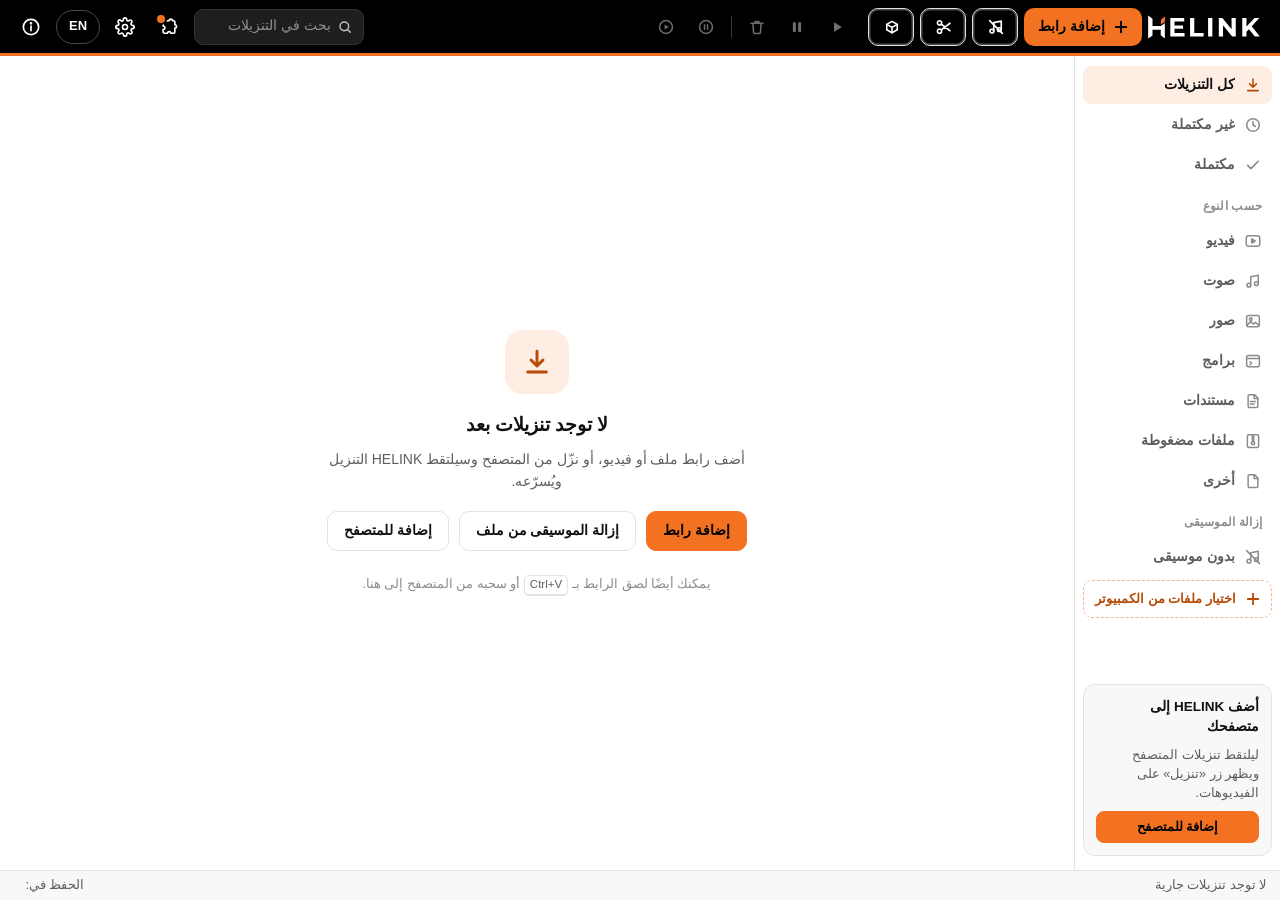
==== commit 1c592de6: "HELINK 2.4.0" ====
--- a/ui/index.html
+++ b/ui/index.html
@@ -390,6 +390,61 @@
 .alt .k { font-size: 11px; font-weight: 800; background: var(--ink); color: var(--bg); border-radius: 6px; padding: 2px 7px; }
 .alt .w { flex: 1; min-width: 0; font-size: 12.5px; color: var(--muted); overflow: hidden; text-overflow: ellipsis; white-space: nowrap; }
 
+/* product photos and videos (2.4) */
+#c-edit:not([hidden]), #p-ready:not([hidden]) { display: grid; gap: 12px; }
+.pcard { display: flex; gap: 10px; align-items: center; }
+.pcard .pt { font-weight: 700; font-size: 15px; line-height: 1.45; flex: 1; min-width: 0; display: -webkit-box; -webkit-line-clamp: 2; -webkit-box-orient: vertical; overflow: hidden; }
+.phead { display: flex; align-items: center; gap: 12px; }
+.phead label { display: inline-flex; align-items: center; gap: 8px; font-weight: 600; cursor: pointer; }
+.phead .grow { flex: 1; }
+.pgrid { display: grid; grid-template-columns: repeat(auto-fill, minmax(118px, 1fr)); gap: 10px; }
+.ptile { position: relative; aspect-ratio: 1; border-radius: 12px; overflow: hidden; background: var(--surface-2); border: 1.5px solid var(--line); padding: 0; cursor: pointer; }
+.ptile img, .ptile video { width: 100%; height: 100%; object-fit: contain; display: block; background: #fff; }
+.ptile video { background: #000; }
+:root[data-theme="dark"] .ptile img { background: #2a2a2a; }
+.ptile .ck { position: absolute; top: 7px; inset-inline-start: 7px; width: 22px; height: 22px; border-radius: 7px; border: 2px solid #fff; background: rgba(0, 0, 0, .35); box-shadow: 0 1px 3px rgba(0, 0, 0, .4); display: grid; place-items: center; }
+.ptile[aria-checked="true"] { border-color: var(--brand); box-shadow: 0 0 0 2px var(--brand); }
+.ptile[aria-checked="true"] .ck { background: var(--brand); border-color: var(--brand); }
+.ptile[aria-checked="true"] .ck::after { content: ""; width: 10px; height: 5px; border: solid #000; border-width: 0 0 2.5px 2.5px; transform: translateY(-1px) rotate(-45deg); }
+.ptile[aria-checked="false"] img, .ptile[aria-checked="false"] video { opacity: .55; }
+.ptile .vk { position: absolute; bottom: 7px; inset-inline-end: 7px; display: inline-flex; align-items: center; gap: 4px; background: rgba(0, 0, 0, .8); color: #fff; font-size: 11px; font-weight: 700; padding: 3px 7px; border-radius: 6px; }
+.ptile .n { position: absolute; bottom: 7px; inset-inline-start: 7px; background: rgba(0, 0, 0, .7); color: #fff; font-size: 11px; font-weight: 700; padding: 2px 6px; border-radius: 6px; }
+.ptile .noimg { position: absolute; inset: 0; display: grid; place-items: center; color: var(--faint); }
+
+/* a part of a video (2.4) */
+.cplayer { position: relative; display: grid; place-items: center; background: #000; border-radius: 12px; overflow: hidden; height: clamp(170px, 32vh, 320px); grid-template: minmax(0, 1fr) / minmax(0, 1fr); }
+.cplayer video, .cplayer .poster { grid-area: 1 / 1; width: 100%; height: 100%; min-height: 0; object-fit: contain; display: block; }
+.cplayer .poster { opacity: .85; }
+.cplayer .pbig { grid-area: 1 / 1; width: 64px; height: 64px; border-radius: 50%; border: 0; background: rgba(0, 0, 0, .55); color: #fff; display: grid; place-items: center; cursor: pointer; transition: opacity .15s; }
+.cplayer .pbig:hover { background: rgba(0, 0, 0, .7); }
+.cplayer.playing .pbig { opacity: 0; }
+.cplayer.playing:hover .pbig { opacity: 1; }
+.cplayer .pwait { grid-area: 1 / 1; }
+.cplayer .pnote { position: absolute; inset-inline: 12px; bottom: 10px; margin: 0; color: #fff; background: rgba(0, 0, 0, .7); border-radius: 8px; padding: 6px 10px; font-size: 12.5px; text-align: center; }
+.tl { position: relative; height: 52px; margin: 2px 12px 0; touch-action: none; cursor: pointer; }
+.tl-track { position: absolute; left: 0; right: 0; top: 13px; height: 26px; border-radius: 8px; background: var(--line); }
+.tl-sel { position: absolute; top: 0; bottom: 0; background: var(--brand-tint); border-block: 3px solid var(--brand); }
+.tl-head { position: absolute; top: -7px; bottom: -7px; width: 3px; margin-left: -1.5px; background: var(--ink); border-radius: 2px; pointer-events: none; }
+.tl-h { position: absolute; top: 7px; width: 26px; height: 38px; margin-left: -13px; border: 0; padding: 0; background: transparent; cursor: ew-resize; touch-action: none; }
+.tl-h::before { content: ""; position: absolute; left: 7px; right: 7px; top: 0; bottom: 0; border-radius: 6px; background: var(--brand); box-shadow: 0 1px 4px rgba(0, 0, 0, .35); }
+.tl-h::after { content: ""; position: absolute; left: 12px; width: 2px; top: 12px; bottom: 12px; border-radius: 1px; background: rgba(0, 0, 0, .5); }
+.tl-h.drag::before, .tl-h:focus-visible::before { background: var(--brand-press); }
+.tl-times { display: flex; justify-content: space-between; font-size: 12px; color: var(--muted); margin: -4px 12px 0; font-variant-numeric: tabular-nums; }
+.tl-times .now { color: var(--ink); font-weight: 700; }
+.cut-row { display: grid; grid-template-columns: 1fr 1fr auto; gap: 10px; align-items: end; }
+.cut-t { display: grid; gap: 5px; }
+.cut-t .lab { font-size: 12.5px; font-weight: 600; color: var(--muted); }
+.cut-t .line { display: flex; gap: 6px; align-items: center; }
+.cstep { display: inline-flex; align-items: center; border: 1.5px solid var(--line); border-radius: 10px; overflow: hidden; }
+.cstep button { width: 34px; height: 34px; border: 0; background: var(--surface-2); font-size: 18px; font-weight: 700; color: var(--ink); }
+.cstep button:disabled { opacity: .35; }
+.cstep output { min-width: 66px; text-align: center; font-weight: 700; font-variant-numeric: tabular-nums; }
+.chips { display: flex; flex-wrap: wrap; gap: 6px; }
+.chip { border: 1.5px solid var(--line); background: var(--surface); border-radius: 999px; padding: 6px 12px; font-weight: 700; display: inline-flex; gap: 6px; align-items: baseline; }
+.chip small { color: var(--muted); font-weight: 600; font-size: 11.5px; }
+.chip[aria-checked="true"] { border-color: var(--brand); background: var(--brand-tint); color: var(--accent-text); }
+.ctitle { font-weight: 700; font-size: 14px; line-height: 1.45; overflow: hidden; text-overflow: ellipsis; white-space: nowrap; margin: 0; }
+
 /* settings */
 .stabs { display: flex; gap: 4px; padding: 4px 18px 0; border-bottom: 1px solid var(--line); }
 .stabs button { border: 0; background: none; padding: 9px 12px 11px; font-weight: 700; color: var(--muted); position: relative; }
@@ -558,7 +613,7 @@
   .tool .lbl { display: none; }
   .search { width: 170px; }
 }
-@media (max-width: 1099px) {
+@media (max-width: 1439px) {
   .add-btn.alt .lbl { display: none; }
   .add-btn.alt { padding: 0 10px; }
 }
@@ -594,6 +649,8 @@
   <div class="brand"><svg class="logo" viewBox="220 745 1603 335" role="img" aria-label="HELINK"><path fill="currentColor" d="M222 747V1078L284.5 1032.5V950.5H402.5V1030.5L461 1078V858L402.5 896.5H284.5V793ZM539 784V1047H743V998.5H599.5V936.5H722V890.5H599.5V832.5H738V784ZM822 784V1047H1016V998.5H882.5V784ZM1080 784V1047H1141V784ZM1234 784V1047H1294V887.5L1425 1047H1476V784H1416V943L1284.5 784ZM1569 784V1047H1629.5V980.5L1665 944L1749 1047H1820L1704.5 901L1813.5 784H1746L1629.5 906V784Z"/><path fill="#F27221" d="M466 758L408 804L403 878L460 840.5Z"/></svg></div>
   <button class="add-btn" id="add-btn" type="button"><svg width="18" height="18" viewBox="0 0 24 24" fill="none" stroke="currentColor" stroke-width="2.6" stroke-linecap="round" aria-hidden="true"><path d="M12 5v14M5 12h14"/></svg><span data-t="tb.add"></span></button>
   <button class="add-btn alt" id="sep-btn" type="button" data-ta="title:tb.sepTitle;aria-label:tb.sepTitle"><svg width="18" height="18" viewBox="0 0 24 24" fill="none" stroke="currentColor" stroke-width="2.2" stroke-linecap="round" stroke-linejoin="round" aria-hidden="true"><path d="M9 17.5V6.2l10-2v11.3"/><circle cx="6.5" cy="17.5" r="2.5"/><circle cx="16.5" cy="15.5" r="2.5"/><path d="M3.5 3.5l17 17"/></svg><span class="lbl" data-t="tb.sep"></span></button>
+  <button class="add-btn alt" id="clip-btn" type="button" data-ta="title:tb.clipTitle;aria-label:tb.clipTitle"><svg width="18" height="18" viewBox="0 0 24 24" fill="none" stroke="currentColor" stroke-width="2.1" stroke-linecap="round" stroke-linejoin="round" aria-hidden="true"><circle cx="6" cy="6.5" r="2.8"/><circle cx="6" cy="17.5" r="2.8"/><path d="M8.3 8.2L20 17M8.3 15.8L20 7"/></svg><span class="lbl" data-t="tb.clip"></span></button>
+  <button class="add-btn alt" id="prod-btn" type="button" data-ta="title:tb.prodTitle;aria-label:tb.prodTitle"><svg width="18" height="18" viewBox="0 0 24 24" fill="none" stroke="currentColor" stroke-width="2.1" stroke-linecap="round" stroke-linejoin="round" aria-hidden="true"><path d="M5 8.5l7-4 7 4v7.2l-7 4-7-4z"/><path d="M5 8.5l7 4 7-4M12 12.5v7.2"/></svg><span class="lbl" data-t="tb.prod"></span></button>
   <div class="tools" role="toolbar" data-ta="aria-label:tb.aria">
     <button class="tool" id="tb-resume" type="button" data-ta="title:tb.resume"><svg width="18" height="18" viewBox="0 0 24 24" aria-hidden="true"><path d="M8 5.5v13l10.5-6.5z" fill="currentColor"/></svg><span class="lbl" data-t="tb.resume"></span></button>
     <button class="tool" id="tb-pause" type="button" data-ta="title:tb.pause"><svg width="18" height="18" viewBox="0 0 24 24" aria-hidden="true"><rect x="6.5" y="5.5" width="4" height="13" rx="1.2" fill="currentColor"/><rect x="13.5" y="5.5" width="4" height="13" rx="1.2" fill="currentColor"/></svg><span class="lbl" data-t="tb.pause"></span></button>
@@ -759,7 +816,78 @@
         <div id="v-alts" hidden><p class="hint" data-t="v.altText"></p><div class="alt-list" id="v-alt-list"></div></div>
       </div>
     </div>
-    <div class="dlg-foot"><button class="btn" id="video-cancel" type="button" data-t="btn.cancel"></button><span class="grow"></span><button class="btn" id="video-retry" type="button" data-t="btn.retry" hidden></button><button class="btn primary" id="video-go" type="button"></button></div>
+    <div class="dlg-foot"><button class="btn" id="video-cancel" type="button" data-t="btn.cancel"></button><span class="grow"></span><button class="btn" id="video-retry" type="button" data-t="btn.retry" hidden></button><button class="btn" id="video-clip" type="button" hidden><svg width="16" height="16" viewBox="0 0 24 24" fill="none" stroke="currentColor" stroke-width="2.2" stroke-linecap="round" stroke-linejoin="round" aria-hidden="true"><circle cx="6" cy="6.5" r="2.8"/><circle cx="6" cy="17.5" r="2.8"/><path d="M8.3 8.2L20 17M8.3 15.8L20 7"/></svg><span data-t="v.clip"></span></button><button class="btn primary" id="video-go" type="button"></button></div>
+  </div>
+
+  <!-- a product's photos and videos (2.4) -->
+  <div class="dlg wide" id="dlg-product" role="dialog" aria-modal="true" aria-labelledby="prod-title">
+    <div class="dlg-head"><h2 id="prod-title" data-t="prod.title"></h2><button class="xbtn" type="button" id="prod-x" data-ta="aria-label:btn.close"><svg width="18" height="18" viewBox="0 0 24 24" fill="none" stroke="currentColor" stroke-width="2.2" stroke-linecap="round" aria-hidden="true"><path d="M6 6l12 12M18 6L6 18"/></svg></button></div>
+    <div class="dlg-body">
+      <div id="p-ask">
+        <div class="field">
+          <label for="p-input" data-t="prod.label"></label>
+          <div class="inline"><input id="p-input" type="text" dir="ltr" spellcheck="false" autocomplete="off" placeholder="https://"><button class="btn" id="p-paste" type="button" data-t="add.paste"></button></div>
+          <small data-t="prod.hint"></small>
+        </div>
+      </div>
+      <div id="p-loading" hidden><div class="busy-line"><span class="spinner"></span><span id="p-loading-txt"></span></div></div>
+      <div id="p-error" hidden><div class="err-box" id="p-err"></div></div>
+      <div id="p-ready" hidden>
+        <div class="pcard"><span class="site-pill" id="p-site"></span><span class="pt" id="p-name"></span></div>
+        <div class="phead"><label><input type="checkbox" id="p-all"><span data-t="prod.all"></span></label><span class="grow"></span><span class="hint" id="p-count"></span></div>
+        <div class="pgrid" id="p-grid" role="group"></div>
+        <div class="hint" id="p-where"></div>
+      </div>
+    </div>
+    <div class="dlg-foot"><button class="btn" id="prod-cancel" type="button" data-t="btn.cancel"></button><span class="grow"></span><button class="btn primary" id="prod-go" type="button"></button></div>
+  </div>
+
+  <!-- a part of a video (2.4) -->
+  <div class="dlg wide" id="dlg-clip" role="dialog" aria-modal="true" aria-labelledby="clip-title">
+    <div class="dlg-head"><h2 id="clip-title" data-t="clip.title"></h2><button class="xbtn" type="button" id="clip-x" data-ta="aria-label:btn.close"><svg width="18" height="18" viewBox="0 0 24 24" fill="none" stroke="currentColor" stroke-width="2.2" stroke-linecap="round" aria-hidden="true"><path d="M6 6l12 12M18 6L6 18"/></svg></button></div>
+    <div class="dlg-body">
+      <div id="c-ask">
+        <div class="field">
+          <label for="c-input" data-t="clip.label"></label>
+          <div class="inline"><input id="c-input" type="text" dir="ltr" spellcheck="false" autocomplete="off" placeholder="https://"><button class="btn" id="c-paste" type="button" data-t="add.paste"></button></div>
+          <small data-t="clip.hint"></small>
+        </div>
+      </div>
+      <div id="c-loading" hidden><div class="busy-line"><span class="spinner"></span><span id="c-loading-txt"></span></div></div>
+      <div id="c-error" hidden><div class="err-box" id="c-err"></div></div>
+      <div id="c-edit" hidden>
+        <div class="cplayer" id="c-player">
+          <video id="c-video" preload="metadata" playsinline></video>
+          <audio id="c-audio" preload="metadata"></audio>
+          <img class="poster" id="c-poster" alt="" referrerpolicy="no-referrer" hidden>
+          <span class="pwait" id="c-wait" hidden><span class="spinner"></span></span>
+          <button class="pbig" id="c-big" type="button" data-ta="aria-label:clip.play"></button>
+          <p class="pnote" id="c-pnote" hidden></p>
+        </div>
+        <p class="ctitle" id="c-title"></p>
+        <div class="tl" id="c-tl" dir="ltr">
+          <div class="tl-track" id="c-track"><div class="tl-sel" id="c-sel"></div><div class="tl-head" id="c-head"></div></div>
+          <button class="tl-h" id="c-hs" type="button" data-ta="aria-label:clip.start"></button>
+          <button class="tl-h" id="c-he" type="button" data-ta="aria-label:clip.end"></button>
+        </div>
+        <div class="tl-times" dir="ltr"><span>0:00</span><span class="now" id="c-now"></span><span id="c-dur"></span></div>
+        <div class="cut-row" id="c-cut">
+          <div class="cut-t"><span class="lab" data-t="clip.start"></span><div class="line"><div class="cstep" dir="ltr"><button type="button" class="st-b" data-cstep="s,-1" data-ta="aria-label:clip.less">−</button><output id="c-st"></output><button type="button" class="st-b" data-cstep="s,1" data-ta="aria-label:clip.more">+</button></div><button class="btn small" id="c-st-here" type="button" data-t="clip.startHere"></button></div></div>
+          <div class="cut-t"><span class="lab" data-t="clip.end"></span><div class="line"><div class="cstep" dir="ltr"><button type="button" class="st-b" data-cstep="e,-1" data-ta="aria-label:clip.less">−</button><output id="c-en"></output><button type="button" class="st-b" data-cstep="e,1" data-ta="aria-label:clip.more">+</button></div><button class="btn small" id="c-en-here" type="button" data-t="clip.endHere"></button></div></div>
+          <button class="btn primary" id="c-playpart" type="button"></button>
+        </div>
+        <div class="kindrow">
+          <div class="kind" id="c-kind" role="radiogroup" data-ta="aria-label:kind.aria">
+            <button type="button" role="radio" data-kind="video" aria-checked="true"><svg width="17" height="17" viewBox="0 0 24 24" fill="none" stroke="currentColor" stroke-width="2" stroke-linejoin="round" aria-hidden="true"><rect x="3" y="5" width="18" height="14" rx="3"/><path d="M10.5 9.3v5.4l4.3-2.7z" fill="currentColor"/></svg><span data-t="kind.video"></span></button>
+            <button type="button" role="radio" data-kind="audio" aria-checked="false"><svg width="17" height="17" viewBox="0 0 24 24" fill="none" stroke="currentColor" stroke-width="2" stroke-linecap="round" stroke-linejoin="round" aria-hidden="true"><path d="M9 17.5V6.2l10-2v11.3"/><circle cx="6.5" cy="17.5" r="2.5"/><circle cx="16.5" cy="15.5" r="2.5"/></svg><span data-t="kind.audio"></span></button>
+          </div>
+          <button type="button" class="nmswitch" id="c-nomusic" role="switch" aria-checked="false"><svg width="17" height="17" viewBox="0 0 24 24" fill="none" stroke="currentColor" stroke-width="2.2" stroke-linecap="round" stroke-linejoin="round" aria-hidden="true"><path d="M9 17.5V6.2l10-2v11.3"/><circle cx="6.5" cy="17.5" r="2.5"/><circle cx="16.5" cy="15.5" r="2.5"/><path d="M3.5 3.5l17 17"/></svg><span data-t="v.noMusic"></span><span class="track" aria-hidden="true"></span></button>
+        </div>
+        <div class="chips" id="c-q" role="radiogroup" data-ta="aria-label:v.quality"></div>
+        <div class="hint" id="c-where"></div>
+      </div>
+    </div>
+    <div class="dlg-foot"><button class="btn" id="clip-cancel" type="button" data-t="btn.cancel"></button><span class="grow"></span><button class="btn primary" id="clip-go" type="button"></button></div>
   </div>
 
   <!-- settings -->
@@ -846,6 +974,8 @@
           <li><svg width="16" height="16" viewBox="0 0 24 24" fill="none" stroke="currentColor" stroke-width="2.8" stroke-linecap="round" stroke-linejoin="round" aria-hidden="true"><path d="M5 12.5l4.2 4.2L19 7"/></svg><span data-t="about.f4"></span></li>
           <li><svg width="16" height="16" viewBox="0 0 24 24" fill="none" stroke="currentColor" stroke-width="2.8" stroke-linecap="round" stroke-linejoin="round" aria-hidden="true"><path d="M5 12.5l4.2 4.2L19 7"/></svg><span data-t="about.f6"></span></li>
           <li><svg width="16" height="16" viewBox="0 0 24 24" fill="none" stroke="currentColor" stroke-width="2.8" stroke-linecap="round" stroke-linejoin="round" aria-hidden="true"><path d="M5 12.5l4.2 4.2L19 7"/></svg><span data-t="about.f7"></span></li>
+          <li><svg width="16" height="16" viewBox="0 0 24 24" fill="none" stroke="currentColor" stroke-width="2.8" stroke-linecap="round" stroke-linejoin="round" aria-hidden="true"><path d="M5 12.5l4.2 4.2L19 7"/></svg><span data-t="about.f8"></span></li>
+          <li><svg width="16" height="16" viewBox="0 0 24 24" fill="none" stroke="currentColor" stroke-width="2.8" stroke-linecap="round" stroke-linejoin="round" aria-hidden="true"><path d="M5 12.5l4.2 4.2L19 7"/></svg><span data-t="about.f9"></span></li>
           <li><svg width="16" height="16" viewBox="0 0 24 24" fill="none" stroke="currentColor" stroke-width="2.8" stroke-linecap="round" stroke-linejoin="round" aria-hidden="true"><path d="M5 12.5l4.2 4.2L19 7"/></svg><span data-t="about.f5"></span></li>
         </ul>
       </div>
@@ -1023,6 +1153,30 @@
     'about.f5': 'بالعربية والإنجليزية، بدون إعلانات، وبدون حسابات أو تسجيل دخول.',
     'about.f6': 'إزالة الموسيقى من الفيديوهات والصوتيات مع إبقاء الكلام والغناء: عند التنزيل، أو لملفات على الكمبيوتر.',
     'about.f7': 'تنزيل كورس أو قائمة تشغيل كاملة من يوتيوب مرة واحدة، مرقّمة بترتيبها في مجلد واحد.',
+    'about.f8': 'تنزيل جزء فقط من أي فيديو: تشغّله، وتحدد بدايته ونهايته، ثم تنزّله فيديو أو MP3.',
+    'about.f9': 'تنزيل صور وفيديوهات المنتجات من أمازون وعلي بابا وعلي إكسبريس ونون وتيمو بحجمها الأصلي، في مجلد باسم المنتج.',
+    'tb.clip': 'جزء من فيديو', 'tb.clipTitle': 'تنزيل جزء فقط من فيديو أو من صوته',
+    'tb.prod': 'صور منتج', 'tb.prodTitle': 'تنزيل صور وفيديوهات منتج من أمازون وعلي بابا وعلي إكسبريس ونون وتيمو',
+    'v.clip': 'جزء فقط',
+    'clip.title': 'تنزيل جزء من فيديو', 'clip.label': 'رابط الفيديو', 'clip.hint': 'من يوتيوب أو فيسبوك أو إنستجرام أو تيك توك أو إكس، أو أي موقع فيه فيديو.',
+    'clip.read': 'متابعة', 'clip.loading': 'جارٍ قراءة الفيديو…', 'clip.loadingSite': 'جارٍ قراءة الفيديو من {site}…',
+    'clip.play': 'تشغيل', 'clip.pause': 'إيقاف مؤقت', 'clip.start': 'البداية', 'clip.end': 'النهاية', 'clip.less': 'ثانية أقل', 'clip.more': 'ثانية أكثر',
+    'clip.startHere': 'البداية هنا', 'clip.endHere': 'النهاية هنا', 'clip.playPart': 'تشغيل الجزء', 'clip.stopPart': 'إيقاف',
+    'clip.go': 'تنزيل الجزء ({len})', 'clip.goAudio': 'تنزيل صوت الجزء ({len})',
+    'clip.where': 'يُحفظ في: {folder} • الحجم تقريبي',
+    'clip.noPreview': 'لا يمكن عرض هذا الفيديو هنا، لكن يمكنك تحديد البداية والنهاية بالأزرار.',
+    'clip.previewFailed': 'تعذّر تشغيل الفيديو هنا، لكن يمكنك تحديد البداية والنهاية بالأزرار، وسيُنزَّل الجزء كما هو.',
+    'clip.noDuration': 'لا يُعرف طول هذا الفيديو، لذلك لا يمكن اختيار جزء منه.',
+    'clip.list': 'هذا الرابط لقائمة تشغيل. افتح الفيديو الذي تريد جزءًا منه وانسخ رابطه.',
+    'clip.added': 'بدأ تنزيل الجزء',
+    'st.clip': 'جارٍ قص الجزء…', 'det.clip': 'الجزء',
+    'prod.title': 'صور وفيديوهات منتج', 'prod.label': 'رابط المنتج',
+    'prod.hint': 'من أمازون أو علي بابا أو علي إكسبريس أو نون أو تيمو. إن لم يسمح الموقع، فافتح المنتج في المتصفح واضغط زر HELINK هناك.',
+    'prod.read': 'متابعة', 'prod.loading': 'جارٍ قراءة صفحة المنتج من {site}…', 'prod.all': 'تحديد الكل',
+    'prod.count': '{n} محدد من {total}', 'prod.go': 'تنزيل المحدد ({n})', 'prod.none': 'اختر صورة أو فيديو واحدًا على الأقل',
+    'prod.where': 'تُحفظ في: {folder} • الصور بحجمها الأصلي', 'prod.video': 'فيديو', 'prod.stream': 'فيديو (بث)',
+    'prod.added': 'بدأ تنزيل {n} في مجلد المنتج', 'prod.open': 'فتح المجلد', 'prod.untitled': 'منتج',
+    'prod.useBrowser': 'كيف أستخدم زر المتصفح؟',
     'about.ownerTitle': 'عن المالك', 'about.photoAlt': 'صورة علي حسام', 'about.ownerName': 'علي حسام',
     'about.ownerRole': 'صانع البرنامج ومالك العلامة التجارية <bdi dir="ltr">HELINK</bdi>', 'about.coName': 'مالك شركة <b>هلال تكنولوجي</b> (Helal Technology)',
     'about.coWhat': 'لبيع إكسسوارات الهاتف المحمول والكمبيوتر', 'about.contactTitle': 'للتواصل',
@@ -1147,6 +1301,30 @@
     'about.f5': 'In Arabic and English, no ads, no accounts, no sign-in.',
     'about.f6': 'Removes the music from videos and audio, keeping speech and singing: while downloading, or for files on your computer.',
     'about.f7': 'Downloads a whole YouTube course or playlist at once, numbered in order in one folder.',
+    'about.f8': 'Downloads just a part of any video: play it, set where it starts and ends, then save it as video or MP3.',
+    'about.f9': 'Downloads the photos and videos of products on Amazon, Alibaba, AliExpress, Noon and Temu at full size, in a folder named after the product.',
+    'tb.clip': 'Part of a video', 'tb.clipTitle': 'Download only a part of a video, or of its sound',
+    'tb.prod': 'Product photos', 'tb.prodTitle': 'Download the photos and videos of a product on Amazon, Alibaba, AliExpress, Noon or Temu',
+    'v.clip': 'A part only',
+    'clip.title': 'Download a part of a video', 'clip.label': 'The video\'s link', 'clip.hint': 'From YouTube, Facebook, Instagram, TikTok, X, or any site with a video.',
+    'clip.read': 'Continue', 'clip.loading': 'Reading the video…', 'clip.loadingSite': 'Reading the video from {site}…',
+    'clip.play': 'Play', 'clip.pause': 'Pause', 'clip.start': 'Start', 'clip.end': 'End', 'clip.less': 'One second less', 'clip.more': 'One second more',
+    'clip.startHere': 'Start here', 'clip.endHere': 'End here', 'clip.playPart': 'Play the part', 'clip.stopPart': 'Stop',
+    'clip.go': 'Download the part ({len})', 'clip.goAudio': 'Download the part\'s sound ({len})',
+    'clip.where': 'Saved in: {folder} • sizes are approximate',
+    'clip.noPreview': "This video can't be shown here, but you can set its start and end with the buttons.",
+    'clip.previewFailed': "The video couldn't play here, but you can set the start and end with the buttons, and the part is downloaded all the same.",
+    'clip.noDuration': "This video's length isn't known, so a part of it can't be chosen.",
+    'clip.list': 'This link is a playlist. Open the video you want a part of and copy its link.',
+    'clip.added': 'Downloading the part',
+    'st.clip': 'Cutting the part…', 'det.clip': 'Part',
+    'prod.title': 'A product\'s photos and videos', 'prod.label': 'The product\'s link',
+    'prod.hint': 'From Amazon, Alibaba, AliExpress, Noon or Temu. If the site won\'t allow it, open the product in your browser and use the HELINK button there.',
+    'prod.read': 'Continue', 'prod.loading': 'Reading the product page from {site}…', 'prod.all': 'Select all',
+    'prod.count': '{n} of {total} selected', 'prod.go': 'Download selected ({n})', 'prod.none': 'Choose at least one photo or video',
+    'prod.where': 'Saved in: {folder} • photos at full size', 'prod.video': 'Video', 'prod.stream': 'Video (stream)',
+    'prod.added': 'Downloading {n} into the product\'s folder', 'prod.open': 'Open the folder', 'prod.untitled': 'Product',
+    'prod.useBrowser': 'How do I use the browser button?',
     'about.ownerTitle': 'About the owner', 'about.photoAlt': 'Photo of Ali Hossam', 'about.ownerName': 'Ali Hossam',
     'about.ownerRole': 'Creator of the app and owner of the <bdi>HELINK</bdi> trademark', 'about.coName': 'Owner of <b>Helal Technology</b> (هلال تكنولوجي)',
     'about.coWhat': 'Mobile phone and computer accessories', 'about.contactTitle': 'Contact',
@@ -1182,7 +1360,8 @@
   'deleteTask', 'remove', 'clearFinished', 'tasks', 'addLink', 'confirmFile', 'cancelFile', 'pendingFiles', 'useMedia', 'settings',
   'setSettings', 'dialogDone', 'expand', 'hide', 'exit', 'copyText', 'openFile', 'showInFolder', 'openPage', 'openFolder', 'pickFolder',
   'pickDir', 'contact', 'browsers', 'openBrowser', 'openExtFolder', 'confirmClose', 'log', 'removeMusic', 'pickSepFiles',
-  'showMini', 'miniFit', 'pong', 'downloadList', 'update', 'checkUpdate', 'updateNow', 'updateLater', 'cancelUpdate'];
+  'showMini', 'miniFit', 'pong', 'downloadList', 'update', 'checkUpdate', 'updateNow', 'updateLater', 'cancelUpdate',
+  'clipPreview', 'clipClosed', 'clipDownload', 'readProduct', 'productDownload'];
 let api;
 if (real) {
   api = {};
@@ -1310,6 +1489,7 @@
   pending: [], filePid: '', fileFolder: null, fileCat: '', answered: new Set(),
   video: null, infos: new Map(), compact: false, dialogs: [], setup: null, setupSize: '', missing: [], extSeen: -1,
   sepReady: false, sepSize: '', noMusic: false,
+  products: new Map(), // the "product" events, by id (product.go)
   mini: [], miniMode: false, miniRows: new Map(), // the downloads started from the browser's menu
 };
 
@@ -1363,6 +1543,7 @@
     case 'convert': return T('st.convert');
     case 'finish': return T('st.finish');
     case 'save': return T('st.save');
+    case 'clip': return T('st.clip');
     case 'sepwait': return T('st.sepwait');
     case 'sepmodel': return T('st.sepmodel');
     case 'separate': return T('st.separate');
@@ -1412,6 +1593,7 @@
   r.name.title = nameOf(t);
   const sub = [];
   const label = t.label && (t.type !== 'file' || t.label.length <= 5) ? t.label : '';
+  if (t.clip) sub.push('✂ ' + t.clip);
   if (t.type === 'sep') sub.push(t.state === 'done' && t.result ? t.result.folderLabel : t.srcFolderLabel);
   else if (t.siteName) sub.push(t.siteName);
   if (t.type === 'file' && t.state !== 'done' && t.resumable === false && t.state !== 'running' && t.done > 0) sub.push(T('st.noResume'));
@@ -1638,6 +1820,7 @@
   const running = t.state === 'running';
   return {
     'det.size': (t.result && t.result.sizeText) || t.totalText || t.sizeText || '',
+    'det.clip': t.clip || '',
     'det.done': t.state !== 'done' && t.doneText ? t.doneText + (t.percent > 0 ? ' (' + Math.floor(t.percent) + '%)' : '') : '',
     'det.speed': running ? t.speedText || '—' : '',
     'det.eta': running ? t.etaText || '—' : '',
@@ -1852,6 +2035,8 @@
   if (!id) return;
   if (id === 'dlg-file') cancelFile();
   else if (id === 'dlg-video') cancelVideo();
+  else if (id === 'dlg-clip') closeClip();
+  else if (id === 'dlg-product') closeProduct();
   else if (id === 'dlg-update') { if (S.upd.state === 'downloading') closeDialog(id); else updateLater(); }
   else if (id === 'dlg-close') closeDialog(id);
   else closeDialog(id);
@@ -1890,6 +2075,7 @@
   try { r = (await api.addLink(text)) || {}; } catch (_) {}
   if (r.error) { addFailed(r.error); return; }
   if (r.kind === 'media') { openVideo(r.seq, text); closeDialog('dlg-add'); return; }
+  if (r.kind === 'product') { openProduct(r.id); closeDialog('dlg-add'); return; }
   if (r.kind === 'file' && !dropped.has(r.pid) && !S.answered.has(r.pid)) addPid = r.pid;
 }
 function addFailed(e) {
@@ -2051,6 +2237,7 @@
   $('v-error').hidden = v.status !== 'error';
   $('video-retry').hidden = !(v.status === 'error' && v.error && v.error.retry !== false && v.lastLink);
   $('video-go').hidden = v.status !== 'done' && v.status !== 'list';
+  $('video-clip').hidden = v.status !== 'done';
   if (v.status !== 'list') $('video-go').disabled = false;
   $('video-title').textContent = T(v.status === 'list' || (v.status === 'loading' && v.isList) ? 'l.title' : 'video.title');
   $('v-inlist').hidden = !(v.status === 'done' && v.info && v.info.listUrl);
@@ -2092,6 +2279,7 @@
   while (S.infos.size > 4) S.infos.delete(S.infos.keys().next().value);
 }
 function onInfo(d) {
+  if (C && d.seq === C.seq) { onClipInfo(d); return; }
   const v = S.video;
   if (!v || d.seq !== v.seq) return;
   if (d.siteName) v.siteName = d.siteName;
@@ -2714,7 +2902,7 @@
   else if (!S.compact) requestAnimationFrame(() => flashRow(d.id)); // the full window shows it in the list
 };
 
-const smallDialogs = ['dlg-add', 'dlg-file', 'dlg-video'];
+const smallDialogs = ['dlg-add', 'dlg-file', 'dlg-video', 'dlg-product'];
 function onMode(d) {
   const wasMini = S.miniMode;
   S.compact = !!d.compact;
@@ -2835,10 +3023,561 @@
   else if (e.dataTransfer && e.dataTransfer.files && e.dataTransfer.files.length) toast(T('toast.dropFiles'));
 });
 
+// ------------------------------------------------------------ a part of a video (2.4)
+// The video plays here (through HELINK's small server); the part is set on its timeline
+// (handles, -/+ a second, "start/end here"), played, then downloaded as video or MP3.
+let C = null;
+const cv = $('c-video'), ca = $('c-audio');
+const MIN_PART = 1;
+function clockText(t, tenths) {
+  t = Math.max(0, t || 0);
+  const whole = Math.floor(t + 1e-4);
+  const h = Math.floor(whole / 3600), m = Math.floor((whole % 3600) / 60), sec = whole % 60;
+  let out = (h ? h + ':' + String(m).padStart(2, '0') : String(m)) + ':' + String(sec).padStart(2, '0');
+  if (tenths) out += '.' + Math.floor((t - whole) * 10 + 1e-4);
+  return out;
+}
+function openClip(fromVideo) {
+  if (C) closeClip(true);
+  C = { seq: 0, status: 'ask', info: null, item: 0, kind: S.lastKind === 'audio' ? 'audio' : 'video', sel: {}, start: 0, end: 0, dur: 0, now: 0,
+    mode: '', part: false, failed: false, siteName: '', error: null, link: '' };
+  $('c-err').hidden = true;
+  if (fromVideo && S.video && S.video.info) {
+    const v = S.video;
+    Object.assign(C, { seq: v.seq, siteName: v.siteName, item: v.item, kind: v.kind, sel: Object.assign({}, v.sel), link: v.lastLink });
+    clearTimeout(slowTimer);
+    S.video = null;
+    openDialog('dlg-clip'); // before the video window closes (the small window would close in between)
+    closeDialog('dlg-video');
+    clipReady(v.info);
+    return;
+  }
+  $('c-input').value = '';
+  clipView();
+  openDialog('dlg-clip');
+}
+function clipView() {
+  if (!C) return;
+  const st = C.status;
+  $('c-ask').hidden = !(st === 'ask' || st === 'error');
+  $('c-loading').hidden = st !== 'loading';
+  $('c-error').hidden = st !== 'error';
+  $('c-edit').hidden = st !== 'edit';
+  $('c-input').readOnly = st === 'loading';
+  const go = $('clip-go');
+  go.hidden = st === 'loading';
+  go.disabled = false;
+  if (st === 'edit') {
+    const len = clockText(C.end - C.start);
+    go.textContent = T(C.kind === 'audio' ? 'clip.goAudio' : 'clip.go', { len });
+    go.disabled = !(C.dur > 0) || !clipOption();
+  } else go.textContent = T('clip.read');
+  if (st === 'loading') $('c-loading-txt').textContent = C.siteName ? T('clip.loadingSite', { site: C.siteName }) : T('clip.loading');
+  if (st === 'error') {
+    const box = errorBox(C.error || {}, null, 'err-box');
+    box.id = 'c-err';
+    $('c-err').replaceWith(box);
+  }
+}
+async function submitClip() {
+  if (!C) return;
+  if (C.status === 'edit') { downloadClip(); return; }
+  const text = $('c-input').value.trim();
+  if (!text || C.status === 'loading') return;
+  C.status = 'loading';
+  C.link = text;
+  C.siteName = '';
+  clipView();
+  let seq = 0;
+  try { seq = await api.fetch(text); } catch (_) {}
+  if (!C || C.link !== text) return;
+  C.seq = seq;
+  for (const ev of S.infos.get(seq) || []) onClipInfo(ev);
+}
+function onClipInfo(d) {
+  if (!C || d.seq !== C.seq) return;
+  if (d.siteName) C.siteName = d.siteName;
+  if (d.status === 'loading' || d.status === 'updating') { if (C.status !== 'edit') { C.status = 'loading'; clipView(); } return; }
+  if (d.status === 'error') { C.status = 'error'; C.error = d.error; clipView(); return; }
+  if (d.status === 'list') { C.status = 'error'; C.error = { title: T('clip.list'), retry: false }; clipView(); return; }
+  if (d.status === 'done') clipReady(d);
+}
+function clipCur() { return C && C.info && C.info.items[C.item]; }
+async function clipReady(info) {
+  C.info = info;
+  if (!info.items[C.item]) C.item = 0;
+  const it = clipCur();
+  for (const k of ['video', 'audio']) if (!C.sel[k] || !it.options.some((o) => o.key === C.sel[k])) C.sel[k] = recommended(it, k);
+  if (!hasKind(it, C.kind)) C.kind = hasKind(it, 'video') ? 'video' : 'audio';
+  C.status = 'edit';
+  C.dur = it.meta.duration || 0;
+  C.start = 0;
+  C.end = C.dur ? Math.min(C.dur, 30) : 0;
+  C.now = 0;
+  C.part = false;
+  C.failed = false;
+  $('c-title').textContent = it.meta.title || T('v.untitled');
+  $('c-title').title = it.meta.title || '';
+  stopClipMedia();
+  C.mode = '';
+  showPoster(it.meta.thumbnail);
+  $('c-pnote').hidden = true;
+  renderClipKind();
+  renderClipQ();
+  renderTimeline();
+  clipView();
+  const mine = C;
+  let r = {};
+  try { r = (await api.clipPreview(C.item)) || {}; } catch (_) {}
+  if (C !== mine) return;
+  if (r.duration && !C.dur) { C.dur = r.duration; C.end = Math.min(C.dur, 30); }
+  loadClipMedia(r);
+  renderTimeline();
+  clipView();
+}
+function showPoster(src) {
+  const p = $('c-poster');
+  if (src) { p.src = src; p.hidden = false; } else { p.removeAttribute('src'); p.hidden = true; }
+}
+function loadClipMedia(r) {
+  C.mode = r.kind === 'av' || r.kind === 'split' || r.kind === 'audio' ? r.kind : '';
+  cv.hidden = !(C.mode === 'av' || C.mode === 'split');
+  if (C.mode === 'av' || C.mode === 'split') { cv.src = r.video; $('c-poster').hidden = true; }
+  if (C.mode === 'split' || C.mode === 'audio') ca.src = r.audio;
+  if (!C.mode) { $('c-pnote').textContent = T('clip.noPreview'); $('c-pnote').hidden = false; }
+  $('c-big').hidden = !C.mode;
+  renderPlay();
+}
+function stopClipMedia() {
+  for (const m of [cv, ca]) {
+    try { m.pause(); } catch (_) {}
+    m.removeAttribute('src');
+    try { m.load(); } catch (_) {}
+  }
+  $('c-wait').hidden = true;
+  $('c-player').classList.remove('playing');
+}
+function closeClip(keep) {
+  if (!C) { closeDialog('dlg-clip'); return; }
+  stopClipMedia();
+  api.clipClosed();
+  if (C.status === 'loading' && !keep) api.cancelFetch(false);
+  C = null;
+  closeDialog('dlg-clip');
+}
+function lead() { return C && C.mode === 'audio' ? ca : cv; }
+function playing() { return !!(C && C.mode && !lead().paused); }
+function stopPreview() {
+  if (C) C.part = false;
+  try { cv.pause(); } catch (_) {}
+  try { ca.pause(); } catch (_) {}
+  renderPlay();
+}
+async function playPreview() {
+  if (!C || !C.mode || C.failed) return;
+  const m = lead();
+  try {
+    if (C.mode === 'split') { ca.currentTime = cv.currentTime; ca.play().catch(() => {}); }
+    await m.play();
+  } catch (_) { /* stopped, or not playable */ }
+  renderPlay();
+}
+function seekTo(t) {
+  if (!C) return;
+  if (!C.mode || C.failed) { C.now = t; renderHead(); return; }
+  try {
+    lead().currentTime = t;
+    if (C.mode === 'split') ca.currentTime = t;
+  } catch (_) {}
+  renderHead();
+}
+function nowAt() { return C && C.mode && !C.failed ? lead().currentTime || 0 : (C && C.now) || 0; }
+function togglePlay() {
+  if (playing()) { stopPreview(); return; }
+  C.part = false;
+  playPreview();
+}
+function playPart() {
+  if (C.part && playing()) { stopPreview(); return; }
+  seekTo(C.start);
+  C.part = true;
+  playPreview();
+}
+const PLAY_SVG = '<path d="M8 5.5v13l10.5-6.5z" fill="currentColor" stroke="none"/>';
+const PAUSE_SVG = '<rect x="6.5" y="5.5" width="4" height="13" rx="1.2" fill="currentColor" stroke="none"/><rect x="13.5" y="5.5" width="4" height="13" rx="1.2" fill="currentColor" stroke="none"/>';
+function renderPlay() {
+  if (!C) return;
+  const on = playing();
+  $('c-player').classList.toggle('playing', on);
+  $('c-big').replaceChildren(svg(on ? PAUSE_SVG : PLAY_SVG, 30));
+  $('c-big').setAttribute('aria-label', T(on ? 'clip.pause' : 'clip.play'));
+  const pp = $('c-playpart');
+  pp.hidden = !C.mode || C.failed || !(C.dur > 0);
+  pp.replaceChildren(svg(on && C.part ? PAUSE_SVG : PLAY_SVG, 16), el('span', null, ' ' + T(on && C.part ? 'clip.stopPart' : 'clip.playPart')));
+}
+function previewFailed() {
+  if (!C || !C.mode || C.failed) return;
+  C.failed = true;
+  $('c-wait').hidden = true;
+  $('c-big').hidden = true;
+  cv.hidden = true;
+  showPoster((clipCur() || { meta: {} }).meta.thumbnail);
+  $('c-pnote').textContent = T('clip.previewFailed');
+  $('c-pnote').hidden = false;
+  renderPlay();
+}
+for (const m of [cv, ca]) {
+  m.addEventListener('play', renderPlay);
+  m.addEventListener('pause', () => { if (C && C.mode === 'split' && m === cv) ca.pause(); renderPlay(); });
+  m.addEventListener('waiting', () => { if (C && m === lead()) $('c-wait').hidden = false; });
+  m.addEventListener('playing', () => { $('c-wait').hidden = true; });
+  m.addEventListener('seeked', () => { $('c-wait').hidden = true; renderHead(); });
+  m.addEventListener('error', () => { if (C && m.getAttribute('src') && (m === lead() || C.mode === 'split')) previewFailed(); });
+  m.addEventListener('timeupdate', () => {
+    if (!C || m !== lead()) return;
+    if (C.part && m.currentTime >= C.end - 0.03) { stopPreview(); seekTo(C.end); }
+    if (C.mode === 'split' && !cv.paused && Math.abs(ca.currentTime - cv.currentTime) > 0.3) ca.currentTime = cv.currentTime;
+    renderHead();
+  });
+}
+cv.addEventListener('loadedmetadata', () => {
+  if (C && !C.dur && isFinite(cv.duration) && cv.duration > 0) { C.dur = cv.duration; C.end = Math.min(C.dur, 30); renderTimeline(); clipView(); }
+});
+ca.addEventListener('loadedmetadata', () => {
+  if (C && !C.dur && isFinite(ca.duration) && ca.duration > 0) { C.dur = ca.duration; C.end = Math.min(C.dur, 30); renderTimeline(); clipView(); }
+});
+// The part's end, to the frame: checked often while it plays.
+(function watchEnd() {
+  if (C && C.part && playing() && lead().currentTime >= C.end - 0.03) { stopPreview(); seekTo(C.end); }
+  requestAnimationFrame(watchEnd);
+})();
+$('c-big').addEventListener('click', togglePlay);
+$('c-playpart').addEventListener('click', playPart);
+
+function pctOf(t) { return C && C.dur ? Math.max(0, Math.min(100, t / C.dur * 100)) : 0; }
+function renderHead() {
+  if (!C) return;
+  $('c-head').style.left = pctOf(nowAt()) + '%';
+  $('c-now').textContent = C.dur ? clockText(nowAt()) : '';
+}
+function renderTimeline() {
+  if (!C) return;
+  const ok = C.dur > 0;
+  $('c-tl').hidden = !ok;
+  $('c-cut').hidden = !ok;
+  document.querySelector('#dlg-clip .tl-times').hidden = !ok;
+  if (!ok) { $('c-pnote').textContent = T('clip.noDuration'); $('c-pnote').hidden = false; renderPlay(); return; }
+  $('c-sel').style.left = pctOf(C.start) + '%';
+  $('c-sel').style.width = (pctOf(C.end) - pctOf(C.start)) + '%';
+  $('c-hs').style.left = pctOf(C.start) + '%';
+  $('c-he').style.left = pctOf(C.end) + '%';
+  $('c-st').textContent = clockText(C.start, true);
+  $('c-en').textContent = clockText(C.end, true);
+  $('c-dur').textContent = clockText(C.dur);
+  for (const st of document.querySelectorAll('#dlg-clip .st-b')) {
+    const [w, d] = st.dataset.cstep.split(',');
+    const v = w === 's' ? C.start : C.end;
+    st.disabled = d < 0 ? (w === 's' ? v <= 0 : v - 1 < C.start + MIN_PART) : (w === 's' ? v + 1 > C.end - MIN_PART : v >= C.dur);
+  }
+  renderHead();
+  renderPlay();
+  renderClipQ();
+}
+function setStart(t) { C.start = Math.max(0, Math.min(t, C.end - MIN_PART)); C.part = false; renderTimeline(); clipView(); }
+function setEnd(t) { C.end = Math.min(C.dur, Math.max(t, C.start + MIN_PART)); C.part = false; renderTimeline(); clipView(); }
+function timeAtX(x) {
+  const r = $('c-track').getBoundingClientRect();
+  return Math.max(0, Math.min(1, (x - r.left) / r.width)) * C.dur;
+}
+let seekTimer = 0;
+function previewFrame(t) {
+  // While a handle moves, the picture follows it (not too often).
+  if (seekTimer) return;
+  seekTimer = setTimeout(() => { seekTimer = 0; }, 120);
+  if (playing()) stopPreview();
+  seekTo(t);
+}
+for (const [id, isStart] of [['c-hs', true], ['c-he', false]]) {
+  const h = $(id);
+  h.addEventListener('pointerdown', (e) => {
+    e.preventDefault();
+    e.stopPropagation();
+    h.setPointerCapture(e.pointerId);
+    h.classList.add('drag');
+  });
+  h.addEventListener('pointermove', (e) => {
+    if (!C || !h.hasPointerCapture(e.pointerId)) return;
+    const t = Math.round(timeAtX(e.clientX) * 10) / 10;
+    if (isStart) setStart(t); else setEnd(t);
+    previewFrame(isStart ? C.start : C.end);
+  });
+  const up = (e) => {
+    if (!h.hasPointerCapture(e.pointerId)) return;
+    h.releasePointerCapture(e.pointerId);
+    h.classList.remove('drag');
+    clearTimeout(seekTimer);
+    seekTimer = 0;
+    if (C) seekTo(isStart ? C.start : C.end);
+  };
+  h.addEventListener('pointerup', up);
+  h.addEventListener('pointercancel', up);
+  h.addEventListener('keydown', (e) => {
+    const step = e.key === 'ArrowRight' ? 1 : e.key === 'ArrowLeft' ? -1 : 0;
+    if (!step || !C) return;
+    e.preventDefault();
+    if (isStart) { setStart(C.start + step); seekTo(C.start); } else { setEnd(C.end + step); seekTo(C.end); }
+  });
+}
+$('c-tl').addEventListener('pointerdown', (e) => {
+  if (!C || e.target.classList.contains('tl-h')) return;
+  seekTo(timeAtX(e.clientX));
+});
+// The -/+ buttons: a second each; held down, they keep going.
+for (const b of document.querySelectorAll('#dlg-clip .st-b')) {
+  let rep = 0, wait = 0;
+  const once = () => {
+    if (!C) return;
+    const [w, d] = b.dataset.cstep.split(',');
+    if (w === 's') { setStart(Math.round(C.start) + Number(d)); seekTo(C.start); } else { setEnd(Math.round(C.end) + Number(d)); seekTo(C.end); }
+  };
+  const stop = () => { clearTimeout(wait); clearInterval(rep); wait = rep = 0; };
+  b.addEventListener('pointerdown', (e) => { if (e.button !== 0) return; e.preventDefault(); once(); wait = setTimeout(() => { rep = setInterval(once, 110); }, 450); });
+  b.addEventListener('pointerup', stop);
+  b.addEventListener('pointerleave', stop);
+  b.addEventListener('pointercancel', stop);
+  b.addEventListener('click', (e) => { if (e.detail === 0) once(); }); // the keyboard
+}
+$('c-st-here').addEventListener('click', () => { if (C) setStart(Math.round(nowAt() * 10) / 10); });
+$('c-en-here').addEventListener('click', () => { if (C) setEnd(Math.round(nowAt() * 10) / 10); });
+
+function renderClipKind() {
+  const it = clipCur();
+  for (const b of $('c-kind').children) { b.hidden = !hasKind(it, b.dataset.kind); b.setAttribute('aria-checked', String(b.dataset.kind === C.kind)); }
+}
+for (const b of $('c-kind').children) b.addEventListener('click', () => { if (C && C.kind !== b.dataset.kind) { C.kind = b.dataset.kind; renderClipKind(); renderClipQ(); clipView(); } });
+function clipShare() { return C && C.dur ? Math.max(0, (C.end - C.start) / C.dur) : 0; }
+function clipOption() { const it = clipCur(); return it && it.options.find((o) => o.key === C.sel[C.kind]); }
+function renderClipQ() {
+  const it = clipCur();
+  if (!it) return;
+  const share = clipShare();
+  $('c-q').replaceChildren(...it.options.filter((o) => o.kind === C.kind).map((o) => {
+    const size = o.sizeBytes > 0 && share ? '≈ ' + humanSize(o.sizeBytes * share) : '';
+    const b = el('button', { class: 'chip', type: 'button', role: 'radio', 'aria-checked': String(o.key === C.sel[C.kind]) },
+      el('span', { dir: 'ltr' }, o.label), size ? el('small', null, size) : null);
+    b.addEventListener('click', () => { C.sel[C.kind] = o.key; renderClipQ(); clipView(); });
+    return b;
+  }));
+  const folders = S.settings && S.settings.categoryDirs;
+  $('c-where').textContent = T('clip.where', { folder: S.saveDirLabel + (folders ? (LANG === 'en' ? ' › ' : ' ← ') + (C.kind === 'audio' ? 'Music' : 'Video') : '') });
+  const on = !!S.noMusic;
+  $('c-nomusic').setAttribute('aria-checked', String(on));
+}
+$('c-nomusic').addEventListener('click', () => { S.noMusic = !S.noMusic; if (C) renderClipQ(); });
+async function downloadClip() {
+  const o = clipOption();
+  if (!C || !o || !(C.dur > 0)) return;
+  stopPreview();
+  const go = $('clip-go');
+  go.disabled = true;
+  S.lastKind = C.kind;
+  let r = {};
+  try { r = (await api.clipDownload(C.item, o.key, C.start, C.end, !!S.noMusic)) || {}; } catch (_) {}
+  if (!C) return;
+  go.disabled = false;
+  if (r.error) { toast(r.error.title || ''); return; }
+  if (!r.id) return;
+  closeClip(true);
+  toast(r.existing ? T('toast.exists') : T('clip.added'));
+  setTimeout(() => flashRow(r.id), 120);
+}
+$('clip-btn').addEventListener('click', () => openClip(false));
+$('clip-go').addEventListener('click', submitClip);
+$('clip-cancel').addEventListener('click', () => closeClip(false));
+$('clip-x').addEventListener('click', () => closeClip(false));
+$('c-input').addEventListener('keydown', (e) => { if (e.key === 'Enter') submitClip(); });
+$('c-paste').addEventListener('click', async () => {
+  let t = '';
+  try { t = ((await api.paste()) || '').trim(); } catch (_) {}
+  if (!t) { toast(T('add.nothing')); return; }
+  $('c-input').value = t;
+  if (C && C.status !== 'loading') { C.status = 'ask'; submitClip(); }
+});
+$('video-clip').addEventListener('click', () => openClip(true));
+
+// ------------------------------------------------------------ a product's photos and videos (2.4)
+// From a pasted link (HELINK reads the page) or from the browser (the extension sends the
+// page open there). All are chosen at first; a click on one leaves it out.
+let P = null;
+function openProduct(id, from) {
+  if (!P || P.id !== id) P = { id: id || 0, status: id ? 'loading' : 'ask', items: [], picked: new Set(), title: '', siteName: '', site: '' };
+  $('p-input').value = $('p-input').value && !id ? $('p-input').value : '';
+  productView();
+  if (!S.dialogs.includes('dlg-product')) openDialog('dlg-product');
+  for (const ev of S.products.get(id) || []) onProduct(ev);
+}
+function productView() {
+  if (!P) return;
+  const st = P.status;
+  $('p-ask').hidden = !(st === 'ask' || st === 'error');
+  $('p-loading').hidden = st !== 'loading';
+  $('p-error').hidden = st !== 'error';
+  $('p-ready').hidden = st !== 'ready';
+  $('p-input').readOnly = st === 'loading';
+  const go = $('prod-go');
+  go.hidden = st === 'loading';
+  if (st === 'ready') {
+    go.textContent = T('prod.go', { n: P.picked.size });
+    go.disabled = P.picked.size === 0;
+  } else { go.textContent = T('prod.read'); go.disabled = false; }
+  if (st === 'loading') $('p-loading-txt').textContent = T('prod.loading', { site: P.siteName || (LANG === 'en' ? 'the site' : 'الموقع') });
+  if (st === 'error') {
+    const acts = [];
+    const box = errorBox(P.error || {}, acts, 'err-box');
+    box.id = 'p-err';
+    $('p-err').replaceWith(box);
+  }
+}
+const PROD_SITES = { amazon: ['أمازون', 'Amazon'], alibaba: ['علي بابا', 'Alibaba'], aliexpress: ['علي إكسبريس', 'AliExpress'], noon: ['نون', 'Noon'], temu: ['تيمو', 'Temu'] };
+function onProduct(d) {
+  if (!d) return;
+  // A product sent from the browser while nothing else is shown: its window opens.
+  if (!P || P.id !== d.id) {
+    if (d.status === 'loading') return;
+    if (P && P.status === 'loading' && P.id && P.id !== d.id) return;
+    P = { id: d.id, status: 'loading', items: [], picked: new Set(), title: '', siteName: '', site: '' };
+    if (!S.dialogs.includes('dlg-product')) openDialog('dlg-product');
+  }
+  if (d.site) { P.site = d.site; P.siteName = (PROD_SITES[d.site] || [])[LANG === 'en' ? 1 : 0] || ''; }
+  if (d.siteName) P.siteName = d.siteName;
+  if (d.status === 'loading') { P.status = 'loading'; productView(); return; }
+  if (d.status === 'error') { P.status = 'error'; P.error = d.error; productView(); return; }
+  if (d.status === 'ready') {
+    P.status = 'ready';
+    P.items = d.items || [];
+    P.title = d.title || '';
+    P.picked = new Set(P.items.map((x) => x.i));
+    renderProduct();
+    productView();
+  }
+}
+function prodThumb(it) {
+  const u = it.url;
+  // A small copy for the grid where the site makes one (the download is the full one).
+  if (/media-amazon\.com\/images\/I\//.test(u)) return u.replace(/\.(jpg|jpeg|png|webp|gif)$/i, '._AC_SX300_.$1');
+  if (/alicdn\.com\/.*\/kf\//.test(u) || /aliexpress-media\.com\/kf\//.test(u)) return u + '_300x300.jpg';
+  if (/nooncdn\.com\/p\//.test(u)) return u.replace(/width=original/, 'width=300');
+  if (/kwcdn\.com\//.test(u)) return u + '?imageView2/2/w/300/q/70/format/webp';
+  return u;
+}
+function renderProduct() {
+  $('p-site').textContent = P.siteName || '';
+  $('p-site').hidden = !P.siteName;
+  $('p-name').textContent = P.title || T('prod.untitled');
+  $('p-name').title = P.title || '';
+  let nImg = 0;
+  $('p-grid').replaceChildren(...P.items.map((it) => {
+    const b = el('button', { class: 'ptile', type: 'button', role: 'checkbox', 'aria-checked': String(P.picked.has(it.i)), title: it.url });
+    if (it.kind === 'video') {
+      if (it.stream) b.append(el('span', { class: 'noimg' }, svg('<rect x="3" y="5" width="18" height="14" rx="3"/><path d="M10.5 9.3v5.4l4.3-2.7z" fill="currentColor"/>', 34)));
+      else b.append(el('video', { src: it.url + '#t=0.5', preload: 'metadata', muted: '', playsinline: '' }));
+      b.append(el('span', { class: 'vk' }, svg('<path d="M8 5.5v13l10.5-6.5z" fill="currentColor" stroke="none"/>', 11), T(it.stream ? 'prod.stream' : 'prod.video')));
+    } else {
+      nImg++;
+      const img = el('img', { src: prodThumb(it), alt: '', referrerpolicy: 'no-referrer', loading: 'lazy' });
+      img.addEventListener('error', () => { if (img.src !== it.url) img.src = it.url; else img.replaceWith(el('span', { class: 'noimg' }, '?')); }, { once: false });
+      b.append(img, el('span', { class: 'n' }, String(nImg)));
+    }
+    b.append(el('span', { class: 'ck', 'aria-hidden': 'true' }));
+    b.addEventListener('click', () => {
+      if (P.picked.has(it.i)) P.picked.delete(it.i); else P.picked.add(it.i);
+      b.setAttribute('aria-checked', String(P.picked.has(it.i)));
+      productCounts();
+    });
+    return b;
+  }));
+  const folders = S.settings && S.settings.categoryDirs;
+  const sep = LANG === 'en' ? ' › ' : ' ← ';
+  $('p-where').textContent = T('prod.where', { folder: S.saveDirLabel + (folders ? sep + 'Pictures' : '') + sep + (P.title || T('prod.untitled')) });
+  productCounts();
+}
+function productCounts() {
+  $('p-count').textContent = T('prod.count', { n: P.picked.size, total: P.items.length });
+  $('p-all').checked = P.picked.size === P.items.length && P.items.length > 0;
+  $('p-all').indeterminate = P.picked.size > 0 && P.picked.size < P.items.length;
+  productView();
+}
+$('p-all').addEventListener('change', () => {
+  if (!P) return;
+  P.picked = $('p-all').checked ? new Set(P.items.map((x) => x.i)) : new Set();
+  for (const b of $('p-grid').children) b.setAttribute('aria-checked', String($('p-all').checked));
+  productCounts();
+});
+async function submitProduct() {
+  if (!P) return;
+  if (P.status === 'ready') { downloadProduct(); return; }
+  const text = $('p-input').value.trim();
+  if (!text || P.status === 'loading') return;
+  P.status = 'loading';
+  P.siteName = '';
+  productView();
+  let r = {};
+  try { r = (await api.addLink(text)) || {}; } catch (_) {}
+  if (!P) return;
+  if (r.kind === 'product') {
+    P.id = r.id;
+    for (const ev of S.products.get(r.id) || []) onProduct(ev);
+    return;
+  }
+  if (r.kind === 'media') { closeProduct(); openVideo(r.seq, text); return; }
+  if (r.kind === 'file') { closeProduct(); return; } // the "new download" window takes it
+  P.status = 'error';
+  P.error = r.error || { title: T('prod.none') };
+  productView();
+}
+async function downloadProduct() {
+  if (!P || !P.picked.size) { toast(T('prod.none')); return; }
+  const go = $('prod-go');
+  go.disabled = true;
+  let r = {};
+  try { r = (await api.productDownload(P.id, [...P.picked])) || {}; } catch (_) {}
+  go.disabled = false;
+  if (r.error) { toast(r.error.title || ''); return; }
+  const folder = r.folder;
+  closeProduct();
+  toast(T('prod.added', { n: filesText(r.added || 0) }));
+  if (folder) S.lastProductFolder = folder;
+}
+function closeProduct() {
+  P = null;
+  closeDialog('dlg-product');
+}
+$('prod-btn').addEventListener('click', () => { P = null; $('p-input').value = ''; openProduct(0); });
+$('prod-go').addEventListener('click', submitProduct);
+$('prod-cancel').addEventListener('click', closeProduct);
+$('prod-x').addEventListener('click', closeProduct);
+$('p-input').addEventListener('keydown', (e) => { if (e.key === 'Enter') submitProduct(); });
+$('p-paste').addEventListener('click', async () => {
+  let t = '';
+  try { t = ((await api.paste()) || '').trim(); } catch (_) {}
+  if (!t) { toast(T('add.nothing')); return; }
+  $('p-input').value = t;
+  if (P && P.status !== 'loading') { P.status = 'ask'; submitProduct(); }
+});
+
 // ------------------------------------------------------------ events
 handlers.task = onTask;
 handlers.file = onFile;
 handlers.info = (d) => { keepInfo(d); onInfo(d); };
+// A product's photos (product.go): kept by id, for a window that asks a moment later.
+handlers.product = (d) => {
+  if (!d) return;
+  const list = S.products.get(d.id) || [];
+  list.push(d);
+  S.products.set(d.id, list);
+  while (S.products.size > 6) S.products.delete(S.products.keys().next().value);
+  onProduct(d);
+};
 handlers.thumb = (d) => {
   for (const ev of S.infos.get(d.seq) || []) {
     if (ev.status === 'done' && ev.items && ev.items[d.index]) ev.items[d.index].meta.thumbnail = d.src;
@@ -2861,6 +3600,8 @@
   const id = topDialog();
   if (id === 'dlg-file') cancelFile();
   else if (id === 'dlg-video') cancelVideo();
+  else if (id === 'dlg-clip') closeClip();
+  else if (id === 'dlg-product') closeProduct();
   else if (id) closeDialog(id);
   else api.dialogDone();
 };
